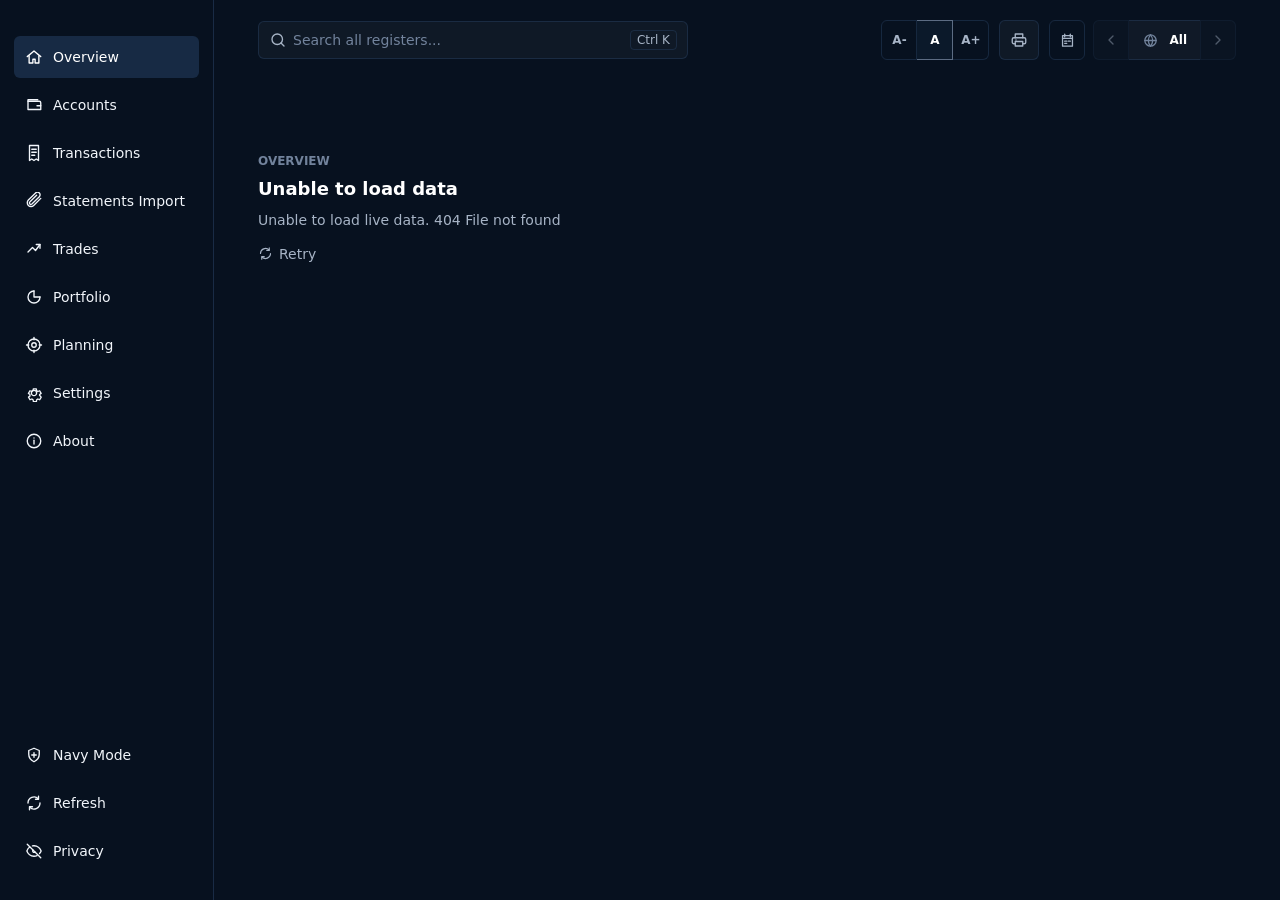
==== static/index.html @ d8057424 "Mirror Statement drill-down fixes" ====
<!doctype html>
<html lang="en" data-theme="navy">
  <head>
    <meta charset="utf-8" />
    <meta name="viewport" content="width=device-width, initial-scale=1" />
    <title>Ledger</title>
    <link rel="stylesheet" href="styles.css?v=20260621-13" />
  </head>
  <body>
    <div class="app-shell">
      <aside class="sidebar">
        <nav class="nav-list" id="navList" aria-label="Main navigation"></nav>
        <div class="sidebar-footer">
          <button class="sidebar-action" id="themeToggle" type="button"></button>
          <button class="sidebar-action" id="refreshAction" type="button"></button>
          <button class="sidebar-action" id="privacyAction" type="button"></button>
        </div>
        <div
          class="sidebar-resizer"
          id="sidebarResizer"
          role="separator"
          tabindex="0"
          aria-label="Resize sidebar"
          aria-orientation="vertical"
        ></div>
      </aside>

      <main class="workspace">
        <header class="topbar">
          <div class="search-shell">
            <label class="search">
              <span class="search-icon" data-icon="search"></span>
              <input id="globalSearch" type="search" placeholder="Search anything..." />
              <kbd>Cmd K</kbd>
            </label>
            <div class="active-filter-chips" id="activeFilterChips" aria-label="Active table filters" hidden></div>
          </div>
          <div class="topbar-actions">
            <div class="font-scale-control" id="fontScaleControl" aria-label="Text size"></div>
            <div class="topbar-print-control" id="pagePrintControl" aria-label="Print current page"></div>
            <div class="period-control" id="periodControl" aria-label="Reporting period"></div>
          </div>
        </header>

        <section class="page-stage" id="pageStage" aria-live="polite"></section>
      </main>
    </div>

    <script type="module" src="app.js?v=20260623-3"></script>
  </body>
</html>
---- static/styles.css ----
:root {
  color-scheme: dark;
  --bg: #050505;
  --surface: #090909;
  --surface-2: #101010;
  --surface-3: #181818;
  --line: #202020;
  --line-soft: color-mix(in srgb, var(--line) 68%, transparent);
  --line-subtle: color-mix(in srgb, var(--line) 44%, transparent);
  --line-faint: color-mix(in srgb, var(--line) 30%, transparent);
  --line-strong: color-mix(in srgb, var(--line) 76%, var(--strong) 6%);
  --control-line: color-mix(in srgb, var(--line) 58%, transparent);
  --text: #f3f3f3;
  --muted: #a0a0a0;
  --faint: #696969;
  --strong: #ffffff;
  --inverse: #050505;
  --shadow: rgba(0, 0, 0, 0.35);
  --control-bg: rgba(255, 255, 255, 0.02);
  --details-shadow: rgba(0, 0, 0, 0.42);
  --accent: #72d6a8;
  --income-positive: #72d6a8;
  --accent-2: #8db7ff;
  --warning: #f0bd6a;
  --danger: #ee806f;
  --negative-subtle: #d7d7d7;
  --target-progress-planned: #d8d8d8;
  --target-progress-achieved: #555555;
  --target-progress-over: #c43b32;
  --ledger-bar-height: 4px;
  --ledger-font-body: 14px;
  --ledger-font-micro: 10px;
  --ledger-font-small: 11px;
  --ledger-font-control: 12px;
  --ledger-font-base: 14px;
  --ledger-font-medium: 15px;
  --ledger-font-title: 32px;
  --ledger-font-metric: 22px;
  --ledger-font-metric-large: 25px;
  --ledger-font-hero: 64px;
  --ledger-font-hero-wide: 88px;
  --ledger-font-period-hero: 24px;
  --ledger-font-bullet: 18px;
  --table-header-font-size: var(--ledger-font-micro);
  --table-header-font-weight: 760;
  --table-main-font-size: var(--ledger-font-base);
  --table-main-font-weight: 650;
  --table-main-line-height: 1.22;
  --table-sub-font-size: var(--ledger-font-small);
  --table-sub-font-weight: 500;
  --table-sub-line-height: 1.25;
  --heat-0: #101010;
  --heat-1: #1d1d1d;
  --heat-2: #2b2b2b;
  --heat-3: #444444;
  --heat-4: #666666;
  --heat-5: #f2f2f2;
  --heat-text: #ededed;
  --heat-4-text: #ffffff;
  --heat-5-text: #070707;
  --heat-income-outline: rgba(255, 255, 255, 0.28);
  --chart-band: rgba(255, 255, 255, 0.08);
  --treemap-shade-1: #eef1f4;
  --treemap-shade-2: #e7ebef;
  --treemap-shade-3: #dfe5ea;
  --treemap-shade-4: #d7dee4;
  --treemap-shade-5: #ced7df;
  --treemap-shade-6: #c5d0d9;
  --treemap-shade-7: #bcc8d2;
  --treemap-shade-8: #b2bfca;
  --treemap-separator: rgba(47, 57, 67, 0.14);
  --treemap-separator-strong: rgba(47, 57, 67, 0.22);
  --treemap-depth-target: #ffffff;
  --treemap-fg-on-1: #101418;
  --treemap-fg-on-2: #101418;
  --treemap-fg-on-3: #101418;
  --treemap-fg-on-4: #101418;
  --treemap-fg-on-5: #101418;
  --treemap-fg-on-6: #101418;
  --treemap-fg-on-7: #101418;
  --treemap-fg-on-8: #101418;
  --treemap-muted-on-dark: rgba(55, 64, 73, 0.68);
  --section-gap: 22px;
  --metric-section-gap: 16px;
  --table-section-gap: 0px;
  --table-header-gap: 10px;
  --table-row-height: 60px;
  --overview-deep-gap: 48px;
  --control-height: 40px;
  --control-radius: 6px;
  --sidebar-width: 214px;
  --sidebar-min-width: 168px;
  --sidebar-max-width: 360px;
  --workspace-x: 44px;
  --workspace-y: 20px;
  --workspace-bottom: 30px;
  --sticky-topbar-height: 74px;
  --sticky-title-height: 0px;
  --sticky-tabs-offset: var(--sticky-topbar-height);
}

html[data-theme="light"] {
  color-scheme: light;
  --bg: #f6f7f8;
  --surface: #ffffff;
  --surface-2: #f1f3f5;
  --surface-3: #e6e9ed;
  --line: #e5e9ee;
  --text: #14171a;
  --muted: #626c76;
  --faint: #8b949e;
  --strong: #05070a;
  --inverse: #ffffff;
  --shadow: rgba(15, 23, 42, 0.08);
  --control-bg: rgba(255, 255, 255, 0.78);
  --details-shadow: rgba(15, 23, 42, 0.14);
  --accent: #147a52;
  --income-positive: #147a52;
  --accent-2: #2f64c8;
  --warning: #9c650e;
  --danger: #b53b2f;
  --negative-subtle: #38434f;
  --target-progress-planned: #d8d8d8;
  --target-progress-achieved: #202a33;
  --target-progress-over: #c43b32;
  --heat-0: #eef1f4;
  --heat-1: #dde4ea;
  --heat-2: #c7d1da;
  --heat-3: #9faebb;
  --heat-4: #687784;
  --heat-5: #202a33;
  --heat-text: #18212b;
  --heat-4-text: #ffffff;
  --heat-5-text: #ffffff;
  --heat-income-outline: rgba(20, 122, 82, 0.32);
  --chart-band: rgba(5, 7, 10, 0.07);
  --treemap-shade-1: #eef1f4;
  --treemap-shade-2: #e7ebef;
  --treemap-shade-3: #dfe5ea;
  --treemap-shade-4: #d7dee4;
  --treemap-shade-5: #ced7df;
  --treemap-shade-6: #c5d0d9;
  --treemap-shade-7: #bcc8d2;
  --treemap-shade-8: #b2bfca;
  --treemap-separator: rgba(47, 57, 67, 0.14);
  --treemap-separator-strong: rgba(47, 57, 67, 0.22);
  --treemap-depth-target: #ffffff;
  --treemap-fg-on-1: #101418;
  --treemap-fg-on-2: #101418;
  --treemap-fg-on-3: #101418;
  --treemap-fg-on-4: #101418;
  --treemap-fg-on-5: #101418;
  --treemap-fg-on-6: #101418;
  --treemap-fg-on-7: #101418;
  --treemap-fg-on-8: #101418;
  --treemap-muted-on-dark: rgba(55, 64, 73, 0.68);
}

html[data-theme="navy"] {
  color-scheme: dark;
  --bg: #07111f;
  --surface: #0b1728;
  --surface-2: #102035;
  --surface-3: #172a44;
  --line: #233957;
  --line-soft: color-mix(in srgb, var(--line) 68%, transparent);
  --line-subtle: color-mix(in srgb, var(--line) 44%, transparent);
  --line-faint: color-mix(in srgb, var(--line) 30%, transparent);
  --line-strong: color-mix(in srgb, var(--line) 76%, var(--strong) 6%);
  --control-line: color-mix(in srgb, var(--line) 58%, transparent);
  --text: #f2f6fb;
  --muted: #a7b4c6;
  --faint: #72839c;
  --strong: #ffffff;
  --inverse: #06101c;
  --shadow: rgba(1, 8, 20, 0.44);
  --control-bg: rgba(255, 255, 255, 0.035);
  --details-shadow: rgba(1, 8, 20, 0.52);
  --accent: #66d2b3;
  --income-positive: #66d2b3;
  --accent-2: #82b7ff;
  --warning: #e7bc72;
  --danger: #f08078;
  --negative-subtle: #ced8e5;
  --target-progress-planned: #2d4057;
  --target-progress-achieved: #d9e4ef;
  --target-progress-over: #d45b52;
  --heat-0: #0d1b2d;
  --heat-1: #13263e;
  --heat-2: #1b3452;
  --heat-3: #294d75;
  --heat-4: #52759d;
  --heat-5: #e8f2ff;
  --heat-text: #edf5ff;
  --heat-4-text: #ffffff;
  --heat-5-text: #06101c;
  --heat-income-outline: rgba(102, 210, 179, 0.34);
  --chart-band: rgba(130, 183, 255, 0.13);
  --treemap-shade-1: #e9f0f8;
  --treemap-shade-2: #dbe7f3;
  --treemap-shade-3: #ccdeee;
  --treemap-shade-4: #bdd4e8;
  --treemap-shade-5: #acc8df;
  --treemap-shade-6: #9abbd5;
  --treemap-shade-7: #89adca;
  --treemap-shade-8: #789fbe;
  --treemap-separator: rgba(11, 23, 40, 0.18);
  --treemap-separator-strong: rgba(11, 23, 40, 0.28);
  --treemap-depth-target: #f4f8fc;
  --treemap-fg-on-1: #07111f;
  --treemap-fg-on-2: #07111f;
  --treemap-fg-on-3: #07111f;
  --treemap-fg-on-4: #07111f;
  --treemap-fg-on-5: #07111f;
  --treemap-fg-on-6: #07111f;
  --treemap-fg-on-7: #07111f;
  --treemap-fg-on-8: #07111f;
  --treemap-muted-on-dark: rgba(7, 17, 31, 0.7);
}

* {
  box-sizing: border-box;
}

html {
  background: var(--bg);
  scroll-padding-top: calc(var(--sticky-tabs-offset) + 56px);
}

body {
  margin: 0;
  min-width: 1120px;
  background: var(--bg);
  color: var(--text);
  font-family:
    Inter, ui-sans-serif, system-ui, -apple-system, BlinkMacSystemFont, "Segoe UI",
    sans-serif;
  font-size: var(--ledger-font-body);
  letter-spacing: 0;
}

.hero-value,
.metric-card strong,
.metric-delta,
.minimal-table,
.data-table,
.compact-table,
.chart-detail-grid strong,
.report-chart-summary strong,
.report-chart-x,
.report-chart-y,
.report-chart-hit::after,
[data-tooltip]:not(.report-chart-hit)::after,
.table-footer,
.period-trigger strong,
.chart-compact-period button {
  font-variant-numeric: tabular-nums;
  font-feature-settings: "tnum" 1;
}

button,
input,
select,
textarea {
  font: inherit;
}

input:not([type="checkbox"]):not([type="radio"]),
select,
textarea {
  color: var(--text);
  caret-color: var(--strong);
  color-scheme: inherit;
}

input::placeholder,
textarea::placeholder {
  color: var(--faint);
  opacity: 1;
}

select option,
datalist option {
  background: var(--surface);
  color: var(--text);
}

button {
  color: inherit;
}

button:focus-visible,
input:focus-visible,
select:focus-visible,
textarea:focus-visible {
  outline: 1px solid color-mix(in srgb, var(--strong) 42%, transparent);
  outline-offset: 2px;
}

svg {
  display: block;
}

.app-shell {
  display: grid;
  grid-template-columns: var(--sidebar-width) minmax(0, 1fr);
  min-height: 100vh;
}

.sidebar {
  position: sticky;
  top: 0;
  height: 100vh;
  display: flex;
  flex-direction: column;
  padding: 36px 14px 28px;
  border-right: 1px solid var(--line-soft);
  background: var(--bg);
}

.sidebar-resizer {
  position: absolute;
  top: 0;
  right: -5px;
  z-index: 30;
  width: 10px;
  height: 100%;
  cursor: col-resize;
  touch-action: none;
}

.sidebar-resizer::before {
  content: "";
  position: absolute;
  top: 0;
  left: 4px;
  width: 1px;
  height: 100%;
  background: transparent;
}

.sidebar-resizer:hover::before,
.sidebar-resizer:focus-visible::before,
body.is-resizing-sidebar .sidebar-resizer::before {
  background: var(--strong);
  opacity: 0.35;
}

body.is-resizing-sidebar {
  cursor: col-resize;
  user-select: none;
}

body.is-resizing-sidebar * {
  cursor: col-resize !important;
}

.nav-list,
.sidebar-footer {
  display: grid;
  gap: 6px;
}

.nav-item,
.sidebar-action,
.control-button {
  border: 1px solid transparent;
  background: transparent;
  cursor: pointer;
}

.nav-item,
.sidebar-action {
  display: grid;
  grid-template-columns: 28px 1fr;
  align-items: center;
  min-height: 42px;
  padding: 0 10px;
  border-radius: 6px;
  color: var(--text);
  text-align: left;
}

.nav-item:hover,
.nav-item.is-active,
.sidebar-action:hover,
.sidebar-action.is-active {
  background: var(--surface-3);
  color: var(--strong);
}

html[data-privacy="on"] input:not([type="search"]),
html[data-privacy="on"] textarea {
  -webkit-text-security: disc;
}

.nav-glyph,
[data-icon] {
  width: 18px;
  height: 18px;
  color: currentColor;
}

.nav-glyph svg,
[data-icon] svg {
  width: 18px;
  height: 18px;
  fill: none;
  stroke: currentColor;
  stroke-width: 1.8;
  stroke-linecap: round;
  stroke-linejoin: round;
}

.sidebar-footer {
  margin-top: auto;
}

.workspace {
  min-width: 0;
  padding: var(--workspace-y) var(--workspace-x) var(--workspace-bottom);
}

.topbar {
  position: sticky;
  top: 0;
  z-index: 15;
  display: flex;
  align-items: center;
  justify-content: space-between;
  gap: 24px;
  margin: calc(-1 * var(--workspace-y)) calc(-1 * var(--workspace-x)) 24px;
  padding: var(--workspace-y) var(--workspace-x) 14px;
  background: var(--bg);
}

.topbar:has(.active-filter-chips:not([hidden])) {
  align-items: flex-start;
}

.search-shell {
  position: relative;
  z-index: 20;
  display: flex;
  align-items: center;
  gap: 8px;
  flex: 1 1 auto;
  min-width: 0;
  max-width: none;
}

.search-shell:has(.active-filter-chips:not([hidden])) {
  align-items: flex-start;
}

.search {
  display: grid;
  grid-template-columns: 22px minmax(0, 1fr) auto;
  align-items: center;
  flex: 0 0 min(480px, 42vw);
  width: min(480px, 42vw);
  height: 40px;
  padding: 0 10px;
  border: 1px solid var(--control-line);
  border-radius: 6px;
  background: var(--surface);
  color: var(--muted);
}

.search:focus-within {
  border-color: color-mix(in srgb, var(--strong) 28%, var(--line));
  background: var(--surface-2);
}

.search.is-command-active {
  border-color: color-mix(in srgb, var(--strong) 42%, var(--line));
}

.search input {
  min-width: 0;
  border: 0;
  outline: 0;
  background: transparent;
  color: var(--text);
}

.active-filter-chips {
  display: flex;
  align-items: center;
  align-content: flex-start;
  flex-wrap: wrap;
  gap: 6px;
  flex: 1 1 420px;
  min-width: 0;
  max-width: 100%;
  overflow: visible;
  white-space: normal;
}

.active-filter-chips[hidden] {
  display: none;
}

.filter-chip,
.clear-filter-button {
  align-items: center;
  border: 1px solid var(--control-line);
  border-radius: 999px;
  background: var(--control-bg);
  color: var(--text);
  cursor: pointer;
}

.filter-chip {
  display: inline-grid;
  grid-template-columns: 16px minmax(0, 1fr) 16px;
  gap: 6px;
  flex: 0 0 auto;
  width: max-content;
  max-width: min(280px, 42vw);
  height: 32px;
  padding: 0 8px;
}

.filter-chip:hover,
.clear-filter-button:hover {
  border-color: color-mix(in srgb, var(--strong) 26%, var(--line));
  background: var(--surface-2);
  color: var(--strong);
}

.filter-chip-icon,
.filter-chip-remove {
  display: inline-grid;
  place-items: center;
  width: 16px;
  min-width: 0;
  color: var(--muted);
}

.filter-chip-icon svg,
.filter-chip-remove svg,
.clear-filter-button svg {
  width: 14px;
  height: 14px;
}

.filter-chip-copy {
  display: flex;
  align-items: baseline;
  gap: 4px;
  min-width: 0;
  overflow: hidden;
  font-size: 12px;
  line-height: 1;
  white-space: nowrap;
}

.filter-chip-field {
  flex: 0 0 auto;
  max-width: 96px;
  overflow: hidden;
  color: var(--muted);
  font-weight: 650;
  text-overflow: ellipsis;
}

.filter-chip-value {
  flex: 1 1 auto;
  min-width: 0;
  overflow: hidden;
  color: var(--text);
  font-weight: 700;
  text-overflow: ellipsis;
}

.search-shell:has(.active-filter-chips:not([hidden])) .search {
  flex-basis: min(390px, 30vw);
  width: min(390px, 30vw);
}

.clear-filter-button {
  display: inline-flex;
  flex: 0 0 auto;
  justify-content: center;
  width: 32px;
  height: 32px;
  padding: 0;
}

kbd {
  border: 1px solid var(--control-line);
  border-radius: 4px;
  padding: 2px 6px;
  color: var(--muted);
  font-family: inherit;
  font-size: 12px;
}

.topbar-actions {
  display: flex;
  align-items: center;
  gap: 10px;
  flex: 0 0 auto;
}

.topbar-print-control {
  display: inline-flex;
  align-items: center;
}

.font-scale-control {
  display: inline-flex;
  align-items: center;
}

.font-scale-stepper {
  display: inline-flex;
  align-items: center;
}

.font-scale-button {
  display: inline-grid;
  place-items: center;
  width: 36px;
  min-height: var(--control-height);
  padding: 0;
  border: 1px solid var(--control-line);
  background: transparent;
  color: var(--muted);
  cursor: pointer;
  font-size: var(--ledger-font-control);
  font-weight: 760;
  line-height: 1;
}

.font-scale-button:first-child {
  border-radius: var(--control-radius) 0 0 var(--control-radius);
}

.font-scale-button:last-child {
  border-radius: 0 var(--control-radius) var(--control-radius) 0;
}

.font-scale-button + .font-scale-button {
  border-left: 0;
}

.font-scale-button:hover:not(:disabled),
.font-scale-button.is-active {
  border-color: color-mix(in srgb, var(--strong) 26%, var(--line));
  background: color-mix(in srgb, var(--surface-2) 54%, transparent);
  color: var(--strong);
}

.font-scale-button:disabled {
  cursor: default;
  opacity: 0.45;
}

.font-scale-reset-button:disabled {
  opacity: 1;
}

.topbar-print-control:empty {
  display: none;
}

.topbar-actions [data-tooltip]:not(.report-chart-hit)::after {
  top: calc(100% + 8px);
  bottom: auto;
  z-index: 180;
  width: max-content;
  max-width: min(260px, calc(100vw - 32px));
  transform: translate(-50%, -4px);
  white-space: normal;
}

.topbar-actions [data-tooltip]:not(.report-chart-hit):hover::after,
.topbar-actions [data-tooltip]:not(.report-chart-hit):focus-visible::after {
  transform: translate(-50%, 0);
}

.control-button {
  display: inline-flex;
  align-items: center;
  gap: 8px;
  min-height: var(--control-height);
  padding: 0 12px;
  border: 1px solid var(--control-line);
  border-radius: var(--control-radius);
  background: transparent;
  color: var(--muted);
}

.period-control {
  display: inline-flex;
  align-items: center;
  gap: 8px;
}

.period-stepper {
  display: inline-flex;
  align-items: center;
}

.period-mode-cycle-button {
  display: inline-grid;
  place-items: center;
  width: 36px;
  min-height: var(--control-height);
  border: 1px solid var(--control-line);
  border-radius: var(--control-radius);
  background: transparent;
  color: var(--muted);
  cursor: pointer;
}

.period-mode-cycle-button svg {
  width: 17px;
  height: 17px;
  fill: none;
  stroke: currentColor;
  stroke-width: 1.8;
  stroke-linecap: round;
  stroke-linejoin: round;
}

.period-mode-cycle-button:hover {
  border-color: color-mix(in srgb, var(--strong) 26%, var(--line));
  background: color-mix(in srgb, var(--surface-2) 54%, transparent);
  color: var(--strong);
}

.period-control .period-mode-cycle-button[data-tooltip]::after {
  top: calc(100% + 8px);
  bottom: auto;
  z-index: 180;
  width: max-content;
  max-width: min(260px, calc(100vw - 32px));
  transform: translate(-50%, -4px);
  white-space: normal;
}

.period-control .period-mode-cycle-button[data-tooltip]:hover::after,
.period-control .period-mode-cycle-button[data-tooltip]:focus-visible::after {
  transform: translate(-50%, 0);
}

.period-step-button {
  display: inline-grid;
  place-items: center;
  width: 36px;
  min-height: var(--control-height);
  border: 1px solid var(--control-line);
  background: transparent;
  color: var(--muted);
  cursor: pointer;
}

.period-step-button:first-child {
  border-radius: var(--control-radius) 0 0 var(--control-radius);
}

.period-step-button:last-child {
  border-radius: 0 var(--control-radius) var(--control-radius) 0;
}

.period-stepper .period-trigger {
  border-right: 0;
  border-left: 0;
  border-radius: 0;
}

.period-step-button svg {
  width: 16px;
  height: 16px;
  fill: none;
  stroke: currentColor;
  stroke-width: 2;
  stroke-linecap: round;
  stroke-linejoin: round;
}

.period-step-button:disabled {
  cursor: default;
  opacity: 0.45;
}

.period-trigger {
  display: inline-flex;
  align-items: center;
  gap: 10px;
  min-height: var(--control-height);
  padding: 0 13px;
  border: 1px solid var(--control-line);
  border-radius: var(--control-radius);
  background: transparent;
  color: var(--muted);
  cursor: pointer;
}

.period-trigger-icon,
.drawer-form label > span {
  color: var(--faint);
}

.period-trigger-icon,
.period-mode-icon,
.panel-title-icon {
  display: inline-grid;
  place-items: center;
  flex: 0 0 auto;
}

.period-trigger-icon svg,
.period-mode-icon svg,
.panel-title-icon svg {
  width: 17px;
  height: 17px;
  fill: none;
  stroke: currentColor;
  stroke-width: 1.8;
  stroke-linecap: round;
  stroke-linejoin: round;
}

.period-trigger strong {
  color: var(--strong);
  font-size: 14px;
  font-weight: 660;
}

.period-trigger:hover,
.period-trigger.is-active {
  border-color: color-mix(in srgb, var(--strong) 26%, var(--line));
  background: color-mix(in srgb, var(--surface-2) 54%, transparent);
}

.period-step-button:hover:not(:disabled) {
  border-color: color-mix(in srgb, var(--strong) 26%, var(--line));
  background: color-mix(in srgb, var(--surface-2) 54%, transparent);
}

.control-button:hover {
  border-color: color-mix(in srgb, var(--strong) 26%, var(--line));
  background: color-mix(in srgb, var(--surface-2) 54%, transparent);
  color: var(--strong);
}

.page-stage {
  display: grid;
  gap: var(--section-gap);
}

.overview-hero {
  display: grid;
  grid-template-columns: minmax(360px, 1.2fr) minmax(420px, 1.8fr);
  gap: 16px;
  min-height: 320px;
}

.hero-copy,
.hero-metrics,
.panel {
  border: 1px solid var(--line-soft);
  border-radius: 6px;
  background: var(--surface);
  box-shadow: 0 20px 60px var(--shadow);
}

.hero-copy {
  display: flex;
  flex-direction: column;
  justify-content: flex-end;
  padding: 30px;
}

.section-kicker,
.panel-header h2,
.metric-rail .section-kicker {
  margin: 0;
  color: var(--faint);
  font-size: 11px;
  font-weight: 700;
  letter-spacing: 0;
  text-transform: uppercase;
}

.hero-value {
  max-width: 520px;
  margin: 10px 0 16px;
  color: var(--strong);
  font-size: 64px;
  font-weight: 760;
  line-height: 0.98;
}

.hero-delta,
.table-sub {
  color: var(--muted);
}

.hero-delta {
  display: flex;
  flex-wrap: wrap;
  gap: 10px;
}

.hero-delta span:first-child {
  color: var(--strong);
}

.hero-metrics {
  display: grid;
  grid-template-columns: repeat(2, minmax(0, 1fr));
  gap: 0;
  overflow: hidden;
}

.mini-metric {
  display: flex;
  flex-direction: column;
  justify-content: space-between;
  min-height: 160px;
  padding: 22px;
  border-right: 1px solid var(--line-subtle);
  border-bottom: 1px solid var(--line-subtle);
}

.mini-metric strong,
.metric-rail strong {
  color: var(--strong);
  font-size: 34px;
  font-weight: 760;
  line-height: 1;
}

.mini-metric span,
.metric-rail span {
  color: var(--muted);
}

.three-column {
  display: grid;
  grid-template-columns: minmax(0, 1fr) minmax(0, 1fr) minmax(360px, 1.15fr);
  gap: 16px;
}

.panel {
  min-width: 0;
  padding: 18px;
}

.panel.full {
  grid-column: 1 / -1;
}

.panel.wide {
  grid-column: span 2;
}

.panel-header {
  display: flex;
  align-items: center;
  justify-content: space-between;
  gap: 12px;
  margin-bottom: 16px;
}

.panel-header h2 {
  color: var(--text);
  font-size: 12px;
}

.source-truth-list {
  display: grid;
}

.source-truth-list article {
  display: grid;
  grid-template-columns: minmax(120px, 1fr) auto minmax(110px, 0.9fr);
  gap: 12px;
  align-items: center;
  min-height: 46px;
  border-bottom: 1px solid var(--line-subtle);
}

.source-truth-list article:last-child {
  border-bottom: 0;
}

.source-truth-list strong,
.table-main {
  color: var(--strong);
  font-weight: 650;
}

.source-truth-list span,
.source-truth-list em {
  overflow-wrap: anywhere;
  color: var(--muted);
  font-style: normal;
  text-align: right;
}

.settings-page {
  display: grid;
  gap: 32px;
}

.settings-summary {
  display: grid;
  grid-template-columns: repeat(4, minmax(0, 1fr));
}

.settings-summary .metric-card {
  min-height: 96px;
  padding: 14px 22px;
}

.settings-layout {
  display: grid;
  grid-template-columns: minmax(0, 1fr);
  gap: 36px;
  width: 100%;
  max-width: 1280px;
}

.settings-layout .panel {
  min-width: 0;
  padding: 0;
}

.settings-layout-two {
  grid-template-columns: repeat(2, minmax(0, 1fr));
}

.settings-layout-single {
  grid-template-columns: minmax(0, 1fr);
}

.settings-insight-grid {
  width: 100%;
  max-width: none;
}

.settings-insight-grid .metric-card {
  min-height: 156px;
}

.document-line-list {
  --document-line-inset: clamp(24px, 3vw, 44px);
  box-sizing: border-box;
  padding-left: 0;
}

.settings-metric-card strong {
  overflow-wrap: anywhere;
}

.settings-card-value {
  display: grid;
  gap: 8px;
  margin-top: 5px;
  color: var(--strong);
  font-size: 25px;
  font-weight: 760;
  line-height: 1.04;
}

.settings-card-value input,
.settings-card-value select,
.settings-input-card input,
.settings-input-card select {
  width: 100%;
  min-height: 38px;
  box-sizing: border-box;
  padding: 8px 10px;
  border: 1px solid var(--line-strong);
  border-radius: 6px;
  background: var(--surface);
  color: var(--strong);
  font: inherit;
  font-size: 14px;
  font-weight: 650;
}

.settings-card-actions {
  display: flex;
  flex-wrap: wrap;
  align-items: center;
  gap: 10px;
  margin-top: 12px;
}

.settings-card-actions .inline-status {
  margin: 0;
}

.settings-profile-form {
  display: contents;
}

.settings-document-card {
  grid-column: 1 / -1;
  height: auto;
  min-height: 0;
  overflow: visible;
}

.settings-document-card .settings-markdown {
  max-width: none;
}

.settings-document-body-card .settings-markdown {
  margin-top: 0;
}

.settings-document-list {
  display: grid;
  gap: 10px;
  margin: 0;
  padding-left: 20px;
  color: var(--muted);
  line-height: 1.55;
}

.settings-document-list li {
  padding-left: 2px;
}

.settings-document-list li::marker {
  color: var(--muted);
}

.settings-document-label {
  color: var(--strong);
  font-weight: 700;
}

.settings-document-value {
  color: var(--text);
  font-weight: 650;
}

.settings-document-label::after {
  content: ":";
}

.settings-document-note::before {
  content: " — ";
}

.settings-document-intro {
  margin: 0;
  color: var(--muted);
  line-height: 1.55;
}

.settings-about-tabs {
  margin-bottom: 22px;
}

.settings-page-divider {
  height: 1px;
  margin: 0 calc(-1 * var(--workspace-x)) 22px;
  border-bottom: 1px solid var(--line-subtle);
  background: var(--bg);
}

.settings-markdown {
  display: grid;
  gap: 12px;
  max-width: 900px;
  color: var(--text);
}

.settings-markdown h1,
.settings-markdown h2,
.settings-markdown h3 {
  margin: 0;
  color: var(--strong);
  letter-spacing: 0;
}

.settings-markdown h1 {
  font-size: 22px;
  line-height: 1.2;
}

.settings-markdown h2 {
  padding-top: 6px;
  font-size: 17px;
  line-height: 1.25;
}

.settings-markdown h3 {
  font-size: 14px;
  line-height: 1.3;
}

.settings-markdown p {
  margin: 0;
  color: var(--muted);
  line-height: 1.55;
}

.settings-markdown ul {
  margin: 0;
  padding-left: 18px;
  color: var(--muted);
  line-height: 1.55;
}

.settings-markdown li + li {
  margin-top: 6px;
}

.settings-list-sections {
  display: grid;
  gap: 26px;
  width: 100%;
  max-width: none;
  color: var(--muted);
}

.settings-list-section {
  display: grid;
  gap: 10px;
  min-width: 0;
}

.settings-list-section + .settings-list-section {
  padding-top: 2px;
}

.settings-list-heading {
  margin: 0;
  color: var(--muted);
  font-size: 12px;
  font-weight: 760;
  letter-spacing: 0.05em;
  line-height: 1.2;
  text-transform: uppercase;
}

.settings-list-body {
  min-width: 0;
}

.settings-changelog-section .settings-document-list {
  color: var(--text);
}

.settings-changelog-section .settings-document-value {
  color: var(--text);
  font-weight: 500;
}

.settings-row-link {
  color: var(--strong);
  text-decoration: underline;
  text-underline-offset: 3px;
}

.settings-select {
  width: min(260px, 100%);
  min-height: 34px;
  padding: 6px 34px 6px 10px;
  border: 1px solid var(--line-strong);
  border-radius: 6px;
  background: var(--surface);
  color: var(--strong);
  font: inherit;
  font-weight: 650;
}

.statement-import-commandbar {
  justify-content: flex-start;
}

.statement-import-commandbar button {
  display: inline-flex;
  align-items: center;
  gap: 8px;
  font-size: 14px;
  font-weight: 400;
  line-height: 1;
}

.statement-import-commandbar button:disabled {
  color: var(--muted);
  cursor: default;
  opacity: 0.52;
}

.statement-import-commandbar [data-icon],
.statement-import-commandbar svg {
  width: 13px;
  height: 13px;
}

.statement-import-status {
  margin-top: -24px;
  color: var(--muted);
  font-weight: 650;
}

.statement-import-status.is-error {
  color: var(--danger);
}

.statement-import-section {
  display: grid;
  gap: 0;
  margin-top: var(--table-section-gap);
}

.statement-import-table-wrap {
  min-width: 0;
  overflow-x: auto;
  overflow-y: visible;
  padding-right: 0;
  scrollbar-gutter: auto;
  scroll-padding-right: 0;
}

.statement-import-table {
  min-width: 1280px;
  table-layout: fixed;
}

.minimal-table.statement-import-table th {
  position: static;
  top: auto;
  z-index: auto;
}

.statement-import-table th.check-cell,
.statement-import-table td.check-cell {
  width: 32px;
}

.statement-import-table th:nth-child(2),
.statement-import-table td:nth-child(2) {
  width: 118px;
}

.statement-import-table th:nth-child(3),
.statement-import-table td:nth-child(3) {
  width: 150px;
}

.statement-import-table th:nth-child(4),
.statement-import-table td:nth-child(4) {
  width: 300px;
}

.statement-import-table th:nth-child(5),
.statement-import-table td:nth-child(5) {
  width: 120px;
}

.statement-import-table th:nth-child(6),
.statement-import-table td:nth-child(6) {
  width: 110px;
}

.statement-import-table th:nth-child(7),
.statement-import-table td:nth-child(7) {
  width: 300px;
}

.statement-import-table th:last-child,
.statement-import-table td:last-child {
  width: 140px;
}

.statement-unsupported-table th:first-child,
.statement-unsupported-table td:first-child {
  width: 32px;
}

.statement-unsupported-table th:nth-child(2),
.statement-unsupported-table td:nth-child(2) {
  width: auto;
}

.statement-unsupported-table th:nth-child(3),
.statement-unsupported-table td:nth-child(3),
.statement-unsupported-table th:last-child,
.statement-unsupported-table td:last-child {
  width: 160px;
}

.statement-file-name {
  white-space: normal;
  overflow-wrap: anywhere;
}

.settings-threshold-input {
  min-width: 0;
}

.page-title {
  display: flex;
  align-items: end;
  justify-content: space-between;
  gap: 20px;
}

.page-title h1 {
  margin: 8px 0 0;
  color: var(--strong);
  font-size: 38px;
  line-height: 1.05;
}

.breadcrumb,
.page-tabs,
.metric-rail {
  display: flex;
  align-items: center;
  gap: 10px;
}

.breadcrumb {
  color: var(--muted);
  font-size: 12px;
}

.page-tabs button {
  min-height: 34px;
  padding: 0 12px;
  border: 1px solid var(--control-line);
  border-radius: 6px;
  background: var(--surface);
  color: var(--muted);
  cursor: default;
}

.page-tabs button.is-active {
  color: var(--strong);
  background: var(--surface-3);
}

.metric-rail {
  display: grid;
  grid-template-columns: repeat(4, minmax(0, 1fr));
}

.metric-rail article {
  min-height: 104px;
  padding: 16px;
  border: 0;
  border-radius: 0;
  background: transparent;
}

.compact-table,
.data-table {
  width: 100%;
  border-collapse: collapse;
  table-layout: fixed;
}

.compact-table th,
.data-table th {
  color: color-mix(in srgb, var(--muted) 72%, var(--strong));
  font-size: 11px;
  font-weight: 760;
  letter-spacing: 0;
  text-align: left;
  text-transform: uppercase;
}

.compact-table th,
.compact-table td,
.data-table th,
.data-table td {
  padding: 12px 10px;
  border-bottom: 1px solid var(--line-faint);
  vertical-align: top;
}

.compact-table th,
.data-table th {
  border-bottom-color: var(--line-subtle);
}

.compact-table tr:last-child td,
.data-table tr:last-child td {
  border-bottom: 0;
}

.data-table-wrap {
  overflow: hidden;
  border: 0;
  border-radius: 0;
  background: transparent;
}

.data-table tbody tr:hover {
  background: var(--surface-2);
}

.align-right {
  text-align: right;
}

.category-pill {
  display: inline-flex;
  align-items: center;
  min-height: 24px;
  padding: 0 9px;
  border: 1px solid var(--control-line);
  border-radius: 999px;
  color: var(--text);
  background: var(--surface-2);
}

.dynamic-hero .hero-value {
  font-size: 58px;
}

.dashboard-grid {
  display: grid;
  grid-template-columns: minmax(0, 1.2fr) minmax(360px, 0.8fr);
  gap: 16px;
}

.cashflow-chart {
  display: grid;
  grid-template-columns: repeat(12, minmax(36px, 1fr));
  gap: 10px;
  min-height: 260px;
}

.cashflow-month {
  display: grid;
  grid-template-rows: minmax(170px, 1fr) auto auto;
  gap: 8px;
  min-width: 0;
  color: var(--muted);
}

.cashflow-bars {
  display: grid;
  grid-template-columns: 1fr 1fr;
  align-items: end;
  gap: 3px;
  height: 100%;
  padding: 8px;
  border: 1px solid var(--line-soft);
  border-radius: 6px;
  background: var(--surface-2);
}

.cashflow-bars span {
  display: block;
  min-height: 4px;
  border-radius: 4px 4px 1px 1px;
}

.income-bar {
  background: var(--income-positive);
}

.expense-bar {
  background: var(--danger);
}

.cashflow-month strong {
  overflow: hidden;
  color: var(--text);
  font-size: 12px;
  font-weight: 650;
  text-align: center;
  text-overflow: ellipsis;
}

.cashflow-month span {
  overflow: hidden;
  font-size: 12px;
  text-align: center;
  text-overflow: ellipsis;
}

.chart-legend {
  display: flex;
  gap: 14px;
  margin-top: 12px;
  color: var(--muted);
  font-size: 12px;
}

.chart-legend span {
  display: inline-flex;
  align-items: center;
  gap: 6px;
}

.legend-dot {
  width: 9px;
  height: 9px;
  border-radius: 3px;
}

.legend-dot.income {
  background: var(--income-positive);
}

.legend-dot.expense {
  background: var(--danger);
}

.bar-list,
.exposure-list {
  display: grid;
  gap: 12px;
}

.bar-list article {
  display: grid;
  gap: 8px;
}

.bar-list article div,
.exposure-list article {
  display: flex;
  align-items: center;
  justify-content: space-between;
  gap: 12px;
}

.bar-list strong,
.exposure-list strong {
  min-width: 0;
  overflow: hidden;
  color: var(--strong);
  font-weight: 650;
  text-overflow: ellipsis;
  white-space: nowrap;
}

.bar-list span,
.exposure-list span {
  flex: 0 0 auto;
  color: var(--muted);
}

.bar-list i {
  display: block;
  height: 7px;
  min-width: 4px;
  border-radius: 2px;
  background: var(--accent-2);
}

.exposure-list article {
  min-height: 38px;
  border-bottom: 1px solid var(--line-subtle);
}

.exposure-list article:last-child {
  border-bottom: 0;
}

.compact-data .table-main,
.compact-data .table-sub,
.data-table .table-main,
.data-table .table-sub {
  display: block;
}

.data-table .table-main {
  overflow: hidden;
  text-overflow: ellipsis;
}

.data-table .table-sub {
  margin-top: 2px;
  color: var(--muted);
  font-size: var(--table-sub-font-size);
  font-weight: var(--table-sub-font-weight);
  line-height: var(--table-sub-line-height);
}

.status-chip,
.class-chip {
  display: inline-flex;
  align-items: center;
  min-height: 24px;
  padding: 0 8px;
  border: 1px solid var(--control-line);
  border-radius: 6px;
  background: var(--surface-2);
  color: var(--text);
  white-space: nowrap;
}

.class-chip.income,
.positive {
  color: var(--accent);
}

.class-chip.expense,
.negative {
  color: var(--danger);
}

.class-chip.transfer {
  color: var(--accent-2);
}

.status-chip.review_required {
  color: var(--warning);
}

.status-chip.active {
  color: var(--accent);
}

.status-chip.closed {
  color: var(--muted);
}

.status-chip.not_accountable {
  color: var(--muted);
}

.icon-button,
.small-button {
  border: 1px solid var(--control-line);
  border-radius: var(--control-radius);
  background: transparent;
  color: var(--muted);
  cursor: pointer;
}

.icon-button {
  display: inline-grid;
  place-items: center;
  width: var(--control-height);
  height: var(--control-height);
}

[data-tooltip]:not(.report-chart-hit) {
  position: relative;
}

[data-tooltip]:not(.report-chart-hit)::after {
  position: absolute;
  left: 50%;
  bottom: calc(100% + 8px);
  z-index: 120;
  max-width: 220px;
  padding: 6px 8px;
  border: 1px solid var(--line-soft);
  border-radius: 5px;
  background: var(--strong);
  color: var(--inverse);
  content: attr(data-tooltip);
  font-size: 11px;
  font-weight: 650;
  line-height: 1.25;
  opacity: 0;
  pointer-events: none;
  text-align: center;
  text-transform: none;
  transform: translate(-50%, 4px);
  transition: opacity 120ms ease, transform 120ms ease;
  white-space: normal;
}

[data-tooltip]:not(.report-chart-hit):hover::after,
[data-tooltip]:not(.report-chart-hit):focus-visible::after {
  opacity: 1;
  transform: translate(-50%, 0);
}

.small-button {
  min-height: var(--control-height);
  padding: 0 13px;
}

.icon-button:hover,
.small-button:hover:not(:disabled) {
  border-color: var(--faint);
  background: color-mix(in srgb, var(--surface-2) 54%, transparent);
  color: var(--strong);
}

.icon-button.is-danger {
  color: var(--negative-subtle);
}

.primary-button {
  border-color: var(--strong);
  color: var(--inverse);
  background: var(--strong);
}

.primary-button:hover:not(:disabled) {
  background: var(--strong);
}

.small-button:disabled {
  cursor: not-allowed;
  color: var(--muted);
  background: var(--surface-2);
  opacity: 0.72;
}

.table-footer {
  display: flex;
  align-items: center;
  justify-content: space-between;
  gap: 16px;
  margin-top: 12px;
  color: var(--muted);
}

.table-footer div {
  display: flex;
  align-items: center;
  gap: 8px;
}

.page-size-control span {
  color: var(--muted);
  font-size: 10px;
  font-weight: 760;
  letter-spacing: 0;
  text-transform: uppercase;
}

.page-size-control select {
  min-width: 0;
  height: 34px;
  border: 1px solid var(--control-line);
  border-radius: 6px;
  padding: 0 28px 0 10px;
  background: var(--control-bg);
  color: var(--text);
}

.page-size-control select:focus {
  border-color: color-mix(in srgb, var(--strong) 26%, var(--line));
  outline: 0;
}

.page-size-control {
  display: inline-flex;
  align-items: center;
  gap: 7px;
}

.page-size-control select {
  width: 76px;
  height: 30px;
  padding-right: 8px;
}

.state-panel,
.empty-state {
  display: grid;
  place-items: center;
  gap: 12px;
  min-height: 240px;
  color: var(--muted);
  text-align: center;
}

.loading-panel {
  width: 100%;
  min-height: 52vh;
  border: 0;
  background: transparent;
  align-content: center;
}

.state-panel strong {
  color: var(--strong);
}

.loading-panel strong {
  color: var(--muted);
  font-size: 13px;
  font-weight: 560;
}

.loader {
  width: 28px;
  height: 28px;
  border: 2px solid var(--line);
  border-top-color: var(--accent-2);
  border-radius: 50%;
  animation: spin 0.8s linear infinite;
}

.loader.mini {
  width: 16px;
  height: 16px;
}

.register-error-state {
  display: grid;
  justify-items: start;
  gap: 10px;
  max-width: 680px;
  margin: 48px 0;
  color: var(--muted);
}

.register-error-state strong {
  color: var(--strong);
  font-size: 18px;
  line-height: 1.2;
}

.register-error-state p {
  max-width: 620px;
  margin: 0;
  line-height: 1.45;
}

@keyframes spin {
  to {
    transform: rotate(360deg);
  }
}

.empty-table-row td {
  padding: 34px;
  color: var(--muted);
  text-align: center;
}

@media (max-width: 1260px) {
  :root {
    --workspace-x: 26px;
    --workspace-y: 18px;
    --workspace-bottom: 28px;
    --sticky-topbar-height: 72px;
  }

  body {
    min-width: 960px;
  }

  .workspace {
    padding: var(--workspace-y) var(--workspace-x) var(--workspace-bottom);
  }

  .overview-hero,
  .three-column,
  .dashboard-grid {
    grid-template-columns: 1fr;
  }

  .panel.wide {
    grid-column: 1;
  }

  .hero-value {
    font-size: 52px;
  }
}

/* Minimal finance cockpit */
.workspace {
  padding: var(--workspace-y) var(--workspace-x) var(--workspace-bottom);
}

.topbar {
  margin-bottom: 32px;
}

.search-shell {
  max-width: none;
}

.search {
  flex-basis: min(430px, 34vw);
  width: min(430px, 34vw);
  height: 38px;
  background: var(--control-bg);
}

.period-trigger,
.period-step-button,
.control-button,
.small-button,
.icon-button {
  background: var(--control-bg);
}

.control-button,
.small-button {
  gap: 8px;
}

.page-stage {
  gap: var(--section-gap);
}

.overview-intro {
  display: block;
  padding-top: 12px;
}

.page-print-button {
  color: var(--muted);
}

.overview-section,
.overview-signal-panel {
  display: grid;
  gap: 14px;
}

.overview-section-head {
  display: flex;
  align-items: center;
  justify-content: space-between;
  min-height: 24px;
}

.overview-strategic-grid {
  display: grid;
  grid-template-columns: repeat(auto-fill, minmax(260px, 1fr));
  gap: 12px;
  align-items: stretch;
}

.overview-insights-section {
  margin-top: 22px;
}

.overview-charts-section {
  gap: 34px;
  margin-top: 22px;
}

.overview-chart-group {
  display: grid;
  gap: 12px;
}

.overview-chart-group-title {
  display: flex;
  align-items: center;
  min-height: 24px;
}

.overview-chart-group .reports-chart-grid {
  margin-top: 0;
}

.overview-line-grid {
  max-width: 1760px;
}

.overview-insight-grid {
  display: grid;
  grid-template-columns: repeat(auto-fill, minmax(280px, 1fr));
  column-gap: 0;
  row-gap: 34px;
  align-items: stretch;
}

.overview-insight-grid .metric-card {
  box-sizing: border-box;
  height: auto;
  min-height: 156px;
  gap: 6px;
  padding: 2px 22px 4px;
  border-color: color-mix(in srgb, var(--line) 72%, transparent);
  overflow: hidden;
}

.overview-insight-grid .metric-card-head {
  gap: 0;
  min-height: 18px;
}

.overview-insight-grid .metric-card-icon {
  display: none;
}

.overview-insight-grid .metric-card-label {
  color: color-mix(in srgb, var(--muted) 82%, var(--strong));
  font-size: 12px;
  font-weight: 650;
  line-height: 1.2;
}

.overview-insight-grid .metric-card strong {
  margin-top: 5px;
  font-size: 25px;
  font-weight: 760;
  line-height: 1.04;
}

.overview-insight-grid .metric-card small {
  color: color-mix(in srgb, var(--muted) 88%, var(--strong));
  font-size: 12px;
  line-height: 1.3;
}

.overview-insight-grid .metric-card > em {
  margin-top: 10px;
  color: color-mix(in srgb, var(--muted) 88%, var(--strong));
  font-size: 12px;
  line-height: 1.35;
}

.overview-insight-grid .metric-card.is-compact .metric-sparkline,
.overview-insight-grid .metric-card.is-compact .metric-delta-strip {
  display: none;
}

.overview-insight-grid .metric-card small,
.overview-insight-grid .metric-card > em {
  display: -webkit-box;
  overflow: hidden;
  -webkit-box-orient: vertical;
}

.overview-insight-grid .metric-card small {
  -webkit-line-clamp: 1;
}

.overview-insight-grid .metric-card > em {
  -webkit-line-clamp: 3;
}

.overview-insight-grid .metric-card.is-compact {
  gap: 6px;
}

.overview-insight-grid .metric-card.is-compact small,
.overview-insight-grid .metric-card.is-compact > em {
  font-size: 12px;
  line-height: 1.32;
}

.settings-line-grid {
  --settings-line-control-height: 24px;
  display: block;
  color: var(--muted);
  line-height: 1.55;
}

.settings-line-grid .metric-card {
  position: relative;
  display: flex;
  flex-wrap: wrap;
  align-items: baseline;
  gap: 0 5px;
  height: auto;
  min-height: 0;
  margin: 0 0 7px;
  padding: 0 0 0 20px;
  border: 0;
  overflow: visible;
  min-width: 0;
  max-width: 100%;
}

.settings-line-grid .metric-card::before {
  content: "•";
  position: absolute;
  left: 0;
  top: 0;
  color: var(--muted);
  font-size: 18px;
  line-height: 1.45;
}

.settings-line-grid .metric-card-head {
  display: inline-flex;
  align-items: baseline;
  gap: 6px;
  min-height: 0;
}

.settings-line-grid .metric-card-label {
  color: var(--strong);
  font-size: 14px;
  font-weight: 700;
  line-height: 1.55;
  overflow-wrap: anywhere;
}

.settings-line-grid .metric-card-label::after {
  content: ":";
}

.settings-line-grid .metric-card strong,
.settings-line-grid .settings-card-value {
  display: inline-flex;
  align-items: center;
  gap: 6px;
  margin: 0;
  color: var(--strong);
  font-size: 14px;
  font-weight: 650;
  line-height: 1.55;
  flex-wrap: wrap;
  min-width: 0;
  max-width: 100%;
  overflow-wrap: anywhere;
}

.settings-line-grid .metric-card strong.is-empty {
  display: none;
}

.settings-line-grid .metric-card small,
.settings-line-grid .metric-card > em {
  display: inline;
  margin: 0;
  overflow: visible;
  color: var(--muted);
  font-size: 14px;
  line-height: 1.55;
  -webkit-box-orient: initial;
  -webkit-line-clamp: unset;
  overflow-wrap: anywhere;
}

.settings-line-grid .metric-card small::before {
  content: " ";
}

.settings-line-grid .metric-card > em {
  font-style: normal;
}

.settings-line-grid .metric-card > em::before {
  content: " — ";
}

.settings-line-grid .settings-card-actions {
  display: inline-flex;
  align-items: center;
  gap: 6px;
  margin: 0 0 0 5px;
  vertical-align: baseline;
}

.settings-line-grid .small-button {
  display: inline-flex;
  align-items: center;
  justify-content: center;
  gap: 5px;
  min-height: 26px;
  padding: 2px 8px;
  border-radius: 5px;
  font-size: 13px;
  font-weight: 650;
  line-height: 1.15;
  white-space: nowrap;
}

.settings-line-grid .small-button [data-icon],
.settings-line-grid .small-button [data-icon] svg {
  width: 14px;
  height: 14px;
}

.settings-line-grid .settings-card-value input,
.settings-line-grid .settings-card-value select,
.settings-line-grid .settings-input-card input,
.settings-line-grid .settings-input-card select {
  width: auto;
  min-width: 0;
  max-width: 100%;
  height: var(--settings-line-control-height);
  min-height: var(--settings-line-control-height);
  padding: 2px 8px;
  border-radius: 5px;
  font-size: 13px;
  line-height: 18px;
  vertical-align: baseline;
}

.settings-line-grid .settings-card-value select,
.settings-line-grid .settings-input-card select {
  width: auto;
  min-width: 168px;
  max-width: 220px;
  padding-right: 28px;
}

.settings-line-grid .settings-card-value > input,
.settings-line-grid .settings-input-card .settings-card-value > input {
  width: clamp(150px, 18vw, 240px);
}

.settings-line-grid .target-detail-input {
  display: inline-flex;
  align-items: center;
  gap: 4px;
  line-height: 1.2;
}

.settings-line-grid .target-detail-input input {
  width: 64px;
  min-width: 64px;
  text-align: right;
}

.settings-line-grid .target-detail-input em {
  color: var(--muted);
  font-size: 13px;
  font-style: normal;
  font-weight: 650;
  line-height: 1.2;
}

.settings-document-card.document-line-list {
  padding: 6px 0 6px var(--document-line-inset);
}

.overview-strategic-grid .metric-card,
.overview-signal-card-grid .metric-card,
.dashboard-section .dashboard-card-grid .metric-card {
  box-sizing: border-box;
  height: 188px;
  min-height: 0;
  padding: 16px;
  overflow: hidden;
}

.overview-strategic-grid .metric-card strong,
.overview-signal-card-grid .metric-card strong,
.dashboard-section .dashboard-card-grid .metric-card strong {
  font-size: 23px;
}

.overview-strategic-grid .metric-delta strong {
  font-size: 11px;
  line-height: 1;
}

.overview-strategic-grid .metric-delta em {
  font-size: 11px;
}

.overview-strategic-grid .metric-delta-strip {
  max-height: 36px;
  overflow: hidden;
}

.overview-strategic-grid .metric-card.is-compact {
  gap: 3px;
}

.overview-strategic-grid .metric-card.is-compact .metric-sparkline {
  height: 24px;
  margin-top: 3px;
}

.overview-strategic-grid .metric-card.is-compact .metric-delta-strip {
  gap: 4px 8px;
  margin-top: 3px;
}

.overview-strategic-grid .metric-card.is-compact small,
.overview-strategic-grid .metric-card.is-compact > em {
  font-size: 11px;
  line-height: 1.25;
}

.overview-strategic-grid .metric-card.is-compact > em {
  margin-top: 2px;
  -webkit-line-clamp: 1;
}

.overview-intelligence-grid {
  display: grid;
  grid-template-columns: minmax(0, 1.45fr) minmax(360px, 0.82fr);
  align-items: stretch;
  gap: 40px;
  margin-top: 42px;
}

.overview-intelligence-grid-single {
  grid-template-columns: 1fr;
}

.overview-signal-panel {
  min-width: 0;
}

.overview-signal-list {
  display: grid;
  gap: 0;
}

.overview-signal-card-grid {
  grid-template-columns: repeat(auto-fill, minmax(260px, 1fr));
  gap: 12px;
}

.dashboard-section .dashboard-card-grid {
  grid-template-columns: repeat(auto-fill, minmax(260px, 1fr));
  gap: 12px;
}

.overview-strategic-grid .metric-card small,
.overview-strategic-grid .metric-card > em,
.overview-signal-card-grid .metric-card small,
.overview-signal-card-grid .metric-card > em,
.dashboard-section .dashboard-card-grid .metric-card small,
.dashboard-section .dashboard-card-grid .metric-card > em {
  display: -webkit-box;
  overflow: hidden;
  -webkit-box-orient: vertical;
  -webkit-line-clamp: 2;
}

.overview-signal {
  display: grid;
  grid-template-columns: 22px minmax(0, 1fr);
  gap: 12px;
  min-height: 92px;
  padding: 18px;
  border-top: 1px solid var(--line-subtle);
}

.overview-signal.is-primary strong {
  font-size: 15px;
}

.overview-signal-icon {
  display: inline-grid;
  place-items: center;
  width: 16px;
  height: 16px;
  color: var(--faint);
}

.overview-signal-icon svg {
  width: 16px;
  height: 16px;
}

.overview-signal strong,
.overview-signal em {
  display: block;
  font-style: normal;
}

.overview-signal-copy {
  display: grid;
  gap: 6px;
  min-width: 0;
}

.overview-signal-topline {
  display: flex;
  align-items: flex-start;
  justify-content: space-between;
  gap: 12px;
}

.overview-signal strong {
  color: var(--strong);
  font-weight: 650;
  line-height: 1.2;
}

.overview-signal-topline small {
  flex: 0 0 auto;
  color: var(--faint);
  font-size: 10px;
  font-weight: 700;
  letter-spacing: 0;
  line-height: 1.25;
  text-transform: uppercase;
}

.overview-signal em {
  color: var(--muted);
  font-size: 12px;
  line-height: 1.35;
}

.overview-signal.negative .overview-signal-topline small {
  color: var(--negative-subtle);
}

.overview-signal.positive .overview-signal-topline small {
  color: var(--accent);
}

.overview-signal.negative .overview-signal-icon,
.overview-signal.negative em,
.metric-delta.negative strong {
  color: var(--negative-subtle);
}

.net-worth-block {
  min-height: 0;
}

.net-worth-block .hero-value {
  margin: 10px 0 14px;
  font-size: 58px;
  letter-spacing: 0;
}

/* Project-wide metric card rule: no outside border, no filled card chrome. */
.metric-card {
  border: 0;
  border-radius: 0;
  background: transparent;
  box-shadow: none;
}

.hero-delta span {
  color: var(--muted);
}

.hero-delta.positive span:first-child,
.positive {
  color: var(--strong);
}

.hero-delta.negative span:first-child,
.negative {
  color: var(--negative-subtle);
}

.overview-split {
  display: grid;
  grid-template-columns: minmax(0, 1fr) minmax(0, 1fr) minmax(420px, 1.25fr);
  gap: 28px;
}

.overview-split.lower {
  grid-template-columns: minmax(0, 1.55fr) minmax(360px, 0.8fr);
}

.overview-split.heatmap-pair {
  grid-template-columns: repeat(2, minmax(0, 1fr));
}

.overview-split.heatmap-pair,
.overview-split.allocation-section {
  margin-top: var(--overview-deep-gap);
}

.account-insight-bars {
  margin-top: var(--metric-section-gap);
}

.transaction-insight-heatmaps,
.transaction-insight-grid,
.trade-insight-grid,
.insight-panel-grid {
  margin-top: var(--metric-section-gap);
}

.insight-panel-grid {
  display: grid;
  grid-template-columns: repeat(3, minmax(0, 1fr));
  gap: 28px;
}

.reports-layout {
  display: grid;
  gap: 28px;
  margin-top: var(--metric-section-gap);
}

.reports-chart-grid {
  display: grid;
  grid-template-columns: repeat(2, minmax(0, 1fr));
  gap: 28px;
  margin-top: var(--metric-section-gap);
}

.portfolio-return-chart-grid {
  grid-template-columns: repeat(2, minmax(0, 1fr));
}

.report-tabs {
  gap: 28px;
}

.planning-layout {
  display: grid;
  margin-top: var(--metric-section-gap);
}

.planning-target-grid,
.monthly-target-grid {
  display: grid;
  grid-template-columns: repeat(3, minmax(0, 1fr));
  gap: 28px;
  margin-top: var(--table-section-gap);
}

.portfolio-chart-grid,
.planning-chart-grid,
.overview-chart-grid {
  align-items: start;
}

.monthly-target-grid .panel.full,
.planning-target-grid .panel.full {
  grid-column: 1 / -1;
}

.monthly-target-grid-detail {
  display: block;
  margin-top: 18px;
}

.transaction-metrics.reports-metrics {
  grid-template-columns: repeat(5, minmax(0, 1fr));
}

.metric-card-icon svg {
  fill: none;
  stroke: currentColor;
  stroke-width: 1.8;
  stroke-linecap: round;
  stroke-linejoin: round;
}

.report-chart-summary-main span,
.report-chart-summary-main em {
  color: var(--muted);
  font-size: 12px;
  font-style: normal;
}

.report-chart-summary {
  display: flex;
  align-items: start;
  justify-content: space-between;
  gap: 18px;
  margin-bottom: 18px;
}

.report-chart-summary-main {
  display: grid;
  gap: 4px;
  min-width: 0;
}

.monte-carlo-summary .report-chart-summary-main {
  min-width: 420px;
}

.monte-carlo-summary .report-chart-summary-main em {
  white-space: nowrap;
}

.monte-carlo-summary-line {
  display: flex;
  flex-wrap: wrap;
  gap: 4px 12px;
  overflow-wrap: normal;
}

.monte-carlo-summary-line span {
  white-space: nowrap;
}

.monte-carlo-summary-line span + span {
  padding-left: 12px;
  border-left: 1px solid var(--line-faint);
}

.planning-chart-grid .report-chart-summary,
.overview-chart-grid .report-chart-summary {
  display: grid;
  grid-template-columns: minmax(0, 1fr);
  gap: 14px;
}

.planning-chart-grid .report-chart-summary-main,
.planning-chart-grid .monte-carlo-summary .report-chart-summary-main,
.overview-chart-grid .report-chart-summary-main,
.overview-chart-grid .monte-carlo-summary .report-chart-summary-main {
  min-width: 0;
}

.planning-chart-grid .report-chart-summary-main em,
.overview-chart-grid .report-chart-summary-main em {
  display: block;
  overflow: hidden;
  text-overflow: ellipsis;
  white-space: nowrap;
}

.planning-chart-grid .report-chart-actions,
.overview-chart-grid .report-chart-actions {
  width: 100%;
  justify-content: flex-start;
}

.planning-chart-grid .report-chart-select,
.overview-chart-grid .report-chart-select {
  flex: 1 1 260px;
  min-width: 220px;
}

.planning-chart-grid .report-forecast-controls,
.overview-chart-grid .report-forecast-controls {
  flex: 1 1 260px;
}

.report-chart-actions {
  display: flex;
  align-items: center;
  justify-content: flex-end;
  flex: 0 0 auto;
  flex-wrap: wrap;
  gap: 8px;
}

.chart-control-cluster {
  display: inline-flex;
  align-items: center;
  gap: 8px;
  color: var(--faint);
  font-size: 11px;
  font-weight: 760;
  text-transform: uppercase;
}

.chart-control-cluster > span {
  white-space: nowrap;
}

.chart-expand-button {
  flex: 0 0 28px;
  width: 28px;
  height: 28px;
}

.compact-chart-panel {
  min-height: 0;
  padding: 0;
  border: 0;
  border-radius: 0;
  background: transparent;
  box-shadow: none;
}

.chart-compact-card {
  min-height: 420px;
  padding: 30px 24px 22px;
  border: 0;
  border-radius: 0;
}

.chart-compact-header {
  display: flex;
  align-items: center;
  justify-content: space-between;
  min-height: 30px;
  gap: 16px;
}

.chart-compact-tools {
  position: static;
  display: flex;
  flex: 0 1 auto;
  flex-wrap: wrap;
  align-items: center;
  justify-content: flex-end;
  max-width: 72%;
  gap: 6px;
}

.chart-compact-tools:empty {
  display: none;
}

.chart-compact-card .chart-expand-button {
  position: static;
  width: 28px;
  height: 28px;
  opacity: 0.8;
}

.chart-compact-period {
  display: flex;
  align-items: center;
  height: 28px;
  padding: 2px;
  overflow: hidden;
  border: 1px solid color-mix(in srgb, var(--line) 68%, transparent);
  border-radius: 6px;
  background: transparent;
}

.chart-compact-period button {
  height: 100%;
  min-width: 24px;
  padding: 0 5px;
  border: 0;
  border-radius: 4px;
  background: transparent;
  color: var(--muted);
  font: inherit;
  font-size: 10.5px;
  font-weight: 760;
  line-height: 1;
  cursor: pointer;
  transition: background 120ms ease, color 120ms ease;
}

.chart-compact-period button:hover {
  color: var(--strong);
}

.chart-compact-period button.is-active {
  background: color-mix(in srgb, var(--strong) 12%, transparent);
  color: var(--strong);
}

.chart-compact-tools .report-forecast-controls {
  flex: 0 0 auto;
  gap: 6px;
}

.chart-compact-tools .report-forecast-control {
  gap: 5px;
  font-size: 10.5px;
}

.chart-compact-tools .report-forecast-input-shell {
  min-height: 28px;
  padding: 0 6px;
}

.chart-compact-tools .chart-control-cluster {
  gap: 6px;
  font-size: 10.5px;
}

.chart-compact-tools .report-chart-selector button {
  min-width: 24px;
  padding: 0 5px;
}

.chart-compact-tools .report-chart-select-shell.compact {
  flex: 0 1 180px;
}

.chart-compact-tools .report-chart-select-shell.compact .report-chart-select {
  width: 100%;
  max-width: 180px;
  min-height: 28px;
  padding: 0 26px 0 9px;
  border-color: color-mix(in srgb, var(--line) 68%, transparent);
  border-radius: 6px;
  background-color: transparent;
  font-size: 10.5px;
  font-weight: 760;
  line-height: 1;
}

.chart-compact-card.has-forecast-controls .chart-compact-tools {
  position: static;
  flex-wrap: wrap;
  justify-content: flex-end;
  max-width: none;
  margin: 0;
}

.chart-compact-card.has-monte-carlo-controls .chart-compact-tools {
  position: static;
  flex-wrap: wrap;
  justify-content: flex-end;
  max-width: none;
  margin: 0;
}

.chart-compact-card.has-net-worth-controls .chart-compact-tools {
  position: static;
  flex-wrap: wrap;
  justify-content: flex-end;
  max-width: none;
  margin: 0;
}

.chart-compact-card.has-forecast-controls .metric-card-head,
.chart-compact-card.has-monte-carlo-controls .metric-card-head,
.chart-compact-card.has-net-worth-controls .metric-card-head {
  max-width: none;
}

.chart-compact-card .metric-card-head {
  flex: 1 1 auto;
  max-width: none;
  min-height: 28px;
  min-width: 0;
  padding-right: 0;
}

.chart-compact-card strong {
  margin-top: 10px;
  font-size: 32px;
}

.chart-compact-card small {
  font-size: 12px;
}

.chart-compact-submeta {
  display: flex;
  flex-wrap: wrap;
  gap: 6px 12px;
  margin-top: 10px;
  color: var(--muted);
  font-size: 12px;
  font-weight: 650;
  line-height: 1.25;
}

.chart-compact-submeta span {
  display: inline-flex;
  align-items: baseline;
  gap: 5px;
  white-space: nowrap;
}

.chart-compact-submeta span + span {
  padding-left: 12px;
  border-left: 1px solid var(--line-faint);
}

.chart-compact-submeta b {
  color: var(--strong);
  font-weight: 760;
}

.chart-compact-standard {
  width: 100%;
  min-height: 220px;
  margin-top: 28px;
}

.chart-compact-standard svg {
  height: 220px;
}

.chart-compact-standard .report-chart-grid,
.chart-compact-standard .report-chart-x,
.chart-compact-standard .report-chart-y,
.chart-compact-standard .standard-chart-end-label {
  display: none;
}

.chart-compact-standard .standard-chart-line,
.chart-compact-standard .standard-chart-line[class][class] {
  stroke-width: 2.15;
  opacity: 0.74;
}

.chart-compact-standard .report-chart-hit {
  width: 22px;
  height: 22px;
}

.chart-compact-card .metric-delta-strip {
  gap: 8px 22px;
  margin-top: 22px;
}

.chart-compact-card .metric-delta {
  gap: 6px;
  font-size: 12px;
}

.chart-compact-card .metric-delta strong {
  display: inline;
  margin: 0;
  font-size: 22px;
  line-height: 1;
}

.chart-compact-card .metric-delta em {
  font-size: 12px;
}

.chart-compact-card > em {
  max-width: 58ch;
  margin-top: 10px;
  font-size: 13px;
}

.return-composition-card .metric-card-head {
  padding-right: 0;
}

.return-composition-strip {
  display: flex;
  width: min(420px, 100%);
  height: 8px;
  margin-top: 28px;
  overflow: hidden;
  border-radius: 999px;
  background: var(--line);
}

.return-composition-strip span {
  display: block;
  min-width: 2px;
}

.return-composition-strip .is-realized {
  background: var(--strong);
}

.return-composition-strip .is-unrealized {
  background: var(--muted);
  opacity: 0.45;
}

.return-composition-card .composition-note {
  max-width: 46ch;
  margin: 14px 0 0;
  color: var(--muted);
  font-size: 14px;
  line-height: 1.35;
}

.pl-composition-layout {
  display: grid;
  gap: 20px;
  margin-top: 28px;
}

.pl-composition-rail {
  display: flex;
  width: min(700px, 100%);
  height: 18px;
  overflow: hidden;
  border: 1px solid var(--line-soft);
  border-radius: 999px;
  background: var(--surface-2);
}

.pl-composition-rail span {
  display: block;
  min-width: 3px;
}

.pl-composition-rail .is-realized {
  background: var(--strong);
}

.pl-composition-rail .is-unrealized {
  background: color-mix(in srgb, var(--accent-2) 55%, var(--muted));
}

.pl-composition-key {
  display: flex;
  flex-wrap: wrap;
  gap: 10px 24px;
}

.pl-composition-key span {
  display: inline-flex;
  align-items: center;
  gap: 8px;
  color: var(--muted);
  font-size: 13px;
  font-weight: 780;
  line-height: 1.2;
}

.pl-composition-key i {
  display: inline-block;
  width: 22px;
  height: 3px;
  border-radius: 999px;
  background: var(--strong);
}

.pl-composition-key i.is-unrealized {
  background: color-mix(in srgb, var(--accent-2) 55%, var(--muted));
}

.pl-composition-key strong,
.pl-composition-key b {
  color: var(--text);
}

.pl-composition-grid {
  display: grid;
  gap: 0;
  border-top: 1px solid var(--line-subtle);
}

.pl-composition-card {
  display: grid;
  grid-template-columns: minmax(0, 1fr) auto;
  gap: 24px;
  align-items: center;
  padding: 20px 0;
  border-bottom: 1px solid var(--line-faint);
}

.pl-composition-card span,
.portfolio-snapshot-label span,
.portfolio-snapshot-meter small {
  display: block;
  color: var(--muted);
  font-size: 13px;
  font-weight: 700;
  letter-spacing: 0;
}

.pl-composition-card strong {
  display: block;
  margin-top: 6px;
  color: var(--strong);
  font-size: 28px;
  line-height: 1;
}

.pl-composition-card em {
  display: block;
  margin-top: 8px;
  color: var(--muted);
  font-style: normal;
  font-weight: 700;
}

.pl-composition-card-meta {
  min-width: 170px;
  text-align: right;
}

.pl-composition-card-meta b {
  display: block;
  color: var(--strong);
  font-size: 28px;
  line-height: 1;
}

.pl-composition-card-meta small {
  display: block;
  margin-top: 8px;
  color: var(--muted);
  font-weight: 700;
}

.portfolio-snapshot-visual {
  display: grid;
  gap: 0;
  margin-top: 28px;
  border-top: 1px solid var(--line-subtle);
}

.portfolio-snapshot-row {
  display: grid;
  grid-template-columns: minmax(170px, 0.85fr) minmax(260px, 1.6fr) minmax(96px, auto);
  gap: 24px;
  align-items: center;
  padding: 17px 0;
  border-bottom: 1px solid var(--line-faint);
}

.portfolio-snapshot-label strong,
.portfolio-snapshot-value strong {
  display: block;
  color: var(--strong);
  font-size: 17px;
  line-height: 1.1;
}

.portfolio-snapshot-label span {
  margin-top: 6px;
}

.portfolio-snapshot-track {
  position: relative;
  height: 8px;
  overflow: hidden;
  border-radius: 999px;
  background: var(--surface-3);
}

.portfolio-snapshot-track span {
  display: block;
  height: 100%;
  border-radius: inherit;
  background: var(--strong);
}

.portfolio-snapshot-track span.positive {
  background: var(--accent);
}

.portfolio-snapshot-track span.negative {
  background: var(--danger);
}

.portfolio-snapshot-meter small {
  margin-top: 8px;
}

.portfolio-snapshot-value {
  text-align: right;
}

.report-chart-summary strong {
  color: var(--strong);
  font-size: 22px;
}

.report-chart-note {
  margin: 8px 0 0;
  color: var(--muted);
  font-size: 12px;
  font-weight: 560;
}

.chart-detail-grid {
  display: grid;
  grid-template-columns: repeat(4, minmax(0, 1fr));
  gap: 12px;
  margin: 0 0 14px;
  border: 0;
}

.chart-detail-grid article {
  min-width: 0;
  min-height: 64px;
  padding: 10px 20px 12px;
  border: 0;
  background: transparent;
}

.chart-detail-grid article:first-child,
.chart-detail-grid article:nth-child(4n + 1) {
  padding-left: 20px;
}

.chart-detail-grid span,
.chart-detail-grid em {
  display: block;
  color: var(--muted);
  font-size: 12px;
  font-style: normal;
}

.chart-detail-grid strong {
  display: block;
  margin: 5px 0 2px;
  overflow: visible;
  color: var(--strong);
  font-size: 20px;
  line-height: 1.15;
  text-overflow: clip;
  white-space: normal;
  overflow-wrap: normal;
  word-break: normal;
}

.chart-detail-grid .chart-value-range {
  display: inline-block;
  min-width: 0;
  max-width: 100%;
  overflow: visible;
  color: var(--strong);
  font-size: 19px;
  line-height: 1.15;
  text-overflow: clip;
  white-space: normal;
  overflow-wrap: anywhere;
}

.chart-modal-backdrop {
  position: fixed;
  inset: 0;
  z-index: 120;
  display: flex;
  align-items: stretch;
  justify-content: flex-end;
  padding: 0;
  background: rgb(12 18 24 / 0.1);
  backdrop-filter: blur(1px);
}

.chart-modal {
  width: min(1080px, calc(100vw - 64px));
  height: 100vh;
  max-height: none;
  overflow: auto;
  border: 0;
  border-radius: 0;
  background: var(--bg);
  box-shadow: -18px 0 58px var(--details-shadow);
  overscroll-behavior: contain;
}

.chart-modal-header {
  position: sticky;
  top: 0;
  z-index: 1;
  display: flex;
  align-items: center;
  justify-content: space-between;
  gap: 20px;
  padding: 24px 32px 10px;
  border-bottom: 0;
  background: var(--bg);
}

.chart-modal-header h2 {
  margin: 0;
  color: var(--strong);
  font-size: 29px;
  letter-spacing: 0;
}

.chart-modal-body {
  padding: 16px 32px 32px;
  background: var(--bg);
}

.chart-modal-body .report-chart-summary {
  align-items: flex-start;
  gap: 16px;
  margin-bottom: 10px;
  padding: 0 0 12px;
  border: 0;
  border-radius: 0;
  background: transparent;
}

.chart-modal-body .report-chart-summary-main {
  min-width: 0;
}

.chart-modal-body .report-chart-summary strong {
  font-size: 32px;
  line-height: 1.05;
}

.chart-modal-body .report-chart-summary-main em {
  display: block;
  max-width: 100%;
  overflow: visible;
  text-overflow: clip;
  white-space: normal;
  overflow-wrap: anywhere;
  line-height: 1.35;
}

.chart-modal-body .report-chart-summary-main em.monte-carlo-summary-line {
  display: flex;
  overflow-wrap: normal;
}

.chart-modal-body .report-chart-actions {
  justify-content: flex-end;
}

.expanded-chart {
  margin-top: 6px;
}

.chart-modal-body .chart-line-toggle-row,
.chart-modal-body .chart-line-toggle-panel,
.chart-modal-body .chart-line-toggle-note,
.chart-modal-body .report-chart-legend {
  display: none;
}

.report-forecast-controls {
  display: flex;
  align-items: center;
  flex-wrap: wrap;
  gap: 8px;
}

.report-forecast-control {
  display: inline-flex;
  align-items: center;
  gap: 6px;
  color: var(--muted);
  font-size: 11px;
  font-weight: 720;
}

.report-forecast-control-label {
  white-space: nowrap;
}

.report-forecast-input-shell {
  display: inline-flex;
  align-items: center;
  min-height: 28px;
  gap: 4px;
  padding: 0 7px;
  border: 1px solid var(--control-line);
  border-radius: var(--control-radius);
  background: var(--control-bg);
  color: var(--strong);
}

.report-forecast-input-shell:focus-within {
  border-color: color-mix(in srgb, var(--strong) 34%, var(--line));
}

.report-forecast-input-shell input {
  width: 64px;
  border: 0;
  background: transparent;
  color: var(--strong);
  font-size: 11px;
  font-weight: 760;
  outline: 0;
  padding: 0;
}

.report-forecast-input-shell.compact input {
  width: 40px;
}

.report-chart-selector {
  display: inline-flex;
  flex: 0 0 auto;
  gap: 2px;
  padding: 2px;
  border: 1px solid var(--control-line);
  border-radius: 6px;
  background: color-mix(in srgb, var(--surface) 76%, transparent);
}

.report-chart-selector button {
  min-width: 28px;
  min-height: 22px;
  padding: 0 7px;
  border: 0;
  border-radius: 4px;
  background: transparent;
  color: var(--muted);
  cursor: pointer;
  font-size: 10.5px;
  font-weight: 760;
  line-height: 1;
  transition: background 120ms ease, color 120ms ease;
}

.report-chart-selector button:hover {
  color: var(--strong);
}

.report-chart-selector button.is-active {
  background: var(--strong);
  color: var(--surface);
}

.report-chart-select {
  min-height: 28px;
  padding: 0 28px 0 10px;
  border: 1px solid var(--control-line);
  border-radius: var(--control-radius);
  background: var(--control-bg);
  color: var(--strong);
  appearance: none;
  font: inherit;
  font-size: 11px;
  font-weight: 760;
  cursor: pointer;
  transition: border-color 120ms ease, color 120ms ease, background 120ms ease;
}

.report-chart-select:hover {
  border-color: color-mix(in srgb, var(--muted) 46%, transparent);
  color: var(--strong);
}

.report-chart-select:focus-visible {
  outline: 2px solid color-mix(in srgb, var(--strong) 16%, transparent);
  outline-offset: 2px;
}

.report-chart-select-shell {
  position: relative;
  display: inline-flex;
  align-items: center;
}

.report-chart-select-shell::after {
  position: absolute;
  right: 10px;
  width: 6px;
  height: 6px;
  border-right: 1.5px solid var(--muted);
  border-bottom: 1.5px solid var(--muted);
  content: "";
  pointer-events: none;
  transform: translateY(-2px) rotate(45deg);
}

.standard-line-chart {
  position: relative;
}

.standard-line-chart svg {
  width: 100%;
  overflow: visible;
}

.standard-chart-region {
  fill: color-mix(in srgb, var(--muted) 6%, transparent);
  stroke: none;
}

.standard-chart-region.forecast-region {
  fill: color-mix(in srgb, var(--muted) 8%, transparent);
}

.standard-chart-marker {
  stroke: color-mix(in srgb, var(--muted) 50%, transparent);
  stroke-dasharray: 3 6;
  stroke-width: 1;
  vector-effect: non-scaling-stroke;
}

.standard-chart-marker-label {
  fill: var(--faint);
  font-size: 9px;
  font-weight: 780;
  letter-spacing: 0;
  text-transform: uppercase;
}

.standard-chart-end-label {
  fill: var(--muted);
  font-size: 10px;
  font-weight: 780;
  letter-spacing: 0;
  paint-order: stroke;
  stroke: var(--bg);
  stroke-linejoin: round;
  stroke-width: 4px;
}

.standard-chart-end-label.actual,
.standard-chart-end-label.forecast,
.standard-chart-end-label.known-value,
.standard-chart-end-label.portfolio-total,
.standard-chart-end-label.scenario-current-forward {
  fill: var(--strong);
}

.report-chart-hover-layer {
  position: absolute;
  inset: 0;
  pointer-events: none;
}

.report-chart-hit {
  position: absolute;
  z-index: 2;
  width: 16px;
  height: 16px;
  border-radius: 999px;
  cursor: crosshair;
  pointer-events: auto;
  transform: translate(-50%, -50%);
}

.report-chart-column-hit {
  border-radius: 0;
}

.report-chart-column-hit::before {
  display: none;
}

.report-chart-hit::before {
  position: absolute;
  inset: 5px;
  border: 1px solid var(--strong);
  border-radius: 999px;
  background: var(--surface);
  content: "";
  opacity: 0;
  transition: opacity 120ms ease;
}

.report-chart-hit::after {
  position: absolute;
  left: 50%;
  bottom: calc(100% + 8px);
  width: max-content;
  min-width: 230px;
  max-width: min(420px, calc(100vw - 32px));
  padding: 10px 12px;
  border: 1px solid var(--line-soft);
  border-radius: 6px;
  background: var(--surface);
  box-shadow: 0 10px 28px var(--details-shadow);
  color: var(--text);
  content: attr(data-tooltip);
  font-size: 11px;
  font-weight: 650;
  line-height: 1.45;
  opacity: 0;
  overflow-wrap: normal;
  pointer-events: none;
  text-align: left;
  transform: translateX(-50%) translateY(3px);
  transition: opacity 120ms ease, transform 120ms ease;
  white-space: pre-line;
}

.report-chart-hit.edge-left::after {
  left: 0;
  transform: translateX(0) translateY(3px);
}

.report-chart-hit.edge-right::after {
  right: 0;
  left: auto;
  transform: translateX(0) translateY(3px);
}

.report-chart-hit:hover::before,
.report-chart-hit:hover::after {
  opacity: 1;
}

.report-chart-hit:hover::after {
  transform: translateX(-50%) translateY(0);
}

.report-chart-hit.edge-left:hover::after,
.report-chart-hit.edge-right:hover::after {
  transform: translateX(0) translateY(0);
}

.standard-chart-line {
  fill: none;
  stroke: var(--strong);
  stroke-width: 1.55;
  stroke-linecap: round;
  stroke-linejoin: round;
  vector-effect: non-scaling-stroke;
}

.standard-chart-line.actual {
  stroke: var(--strong);
  stroke-width: 1.8;
}

.standard-chart-line.actual-base {
  stroke: var(--faint);
  stroke-width: 1.7;
  opacity: 0.7;
}

.standard-chart-line.leakage-adjusted {
  stroke: var(--danger);
  stroke-width: 1.75;
  opacity: 0.74;
}

.standard-chart-line.compounding-adjusted {
  stroke: var(--warning);
  stroke-width: 1.8;
  opacity: 0.78;
}

.standard-chart-line.total-income {
  stroke: var(--accent-2);
  stroke-width: 1.8;
  opacity: 0.74;
}

.standard-chart-line.forecast {
  stroke: var(--accent);
  stroke-width: 1.9;
  opacity: 0.86;
}

.standard-chart-line.p50,
.standard-chart-line.income,
.standard-chart-line.contribution {
  stroke: var(--strong);
  stroke-width: 1.8;
}

.standard-chart-line.scenario-current-forward {
  stroke: var(--strong);
  stroke-width: 1.9;
}

.standard-chart-line.scenario-historical-10y {
  stroke: var(--accent);
  stroke-width: 1.8;
}

.standard-chart-line.p10,
.standard-chart-line.expense {
  stroke: var(--muted);
}

.standard-chart-line.p90,
.standard-chart-line.plan {
  stroke: var(--faint);
}

.standard-chart-line.total,
.standard-chart-line.realized {
  stroke: var(--strong);
  stroke-width: 1.8;
}

.standard-chart-line.monthly-realized {
  stroke: var(--accent);
  stroke-width: 1.75;
}

.standard-chart-line.unrealized {
  stroke: var(--warning);
  opacity: 0.82;
}

.standard-chart-line.portfolio-total,
.standard-chart-line.known-value {
  stroke: var(--strong);
  stroke-width: 1.8;
}

.standard-chart-line.deployed-cost {
  stroke: var(--faint);
  stroke-width: 1.8;
  opacity: 0.72;
}

.standard-chart-line.portfolio-p1 {
  stroke: var(--accent);
}

.standard-chart-line.portfolio-p2 {
  stroke: var(--accent-2);
}

.standard-chart-line.portfolio-p3 {
  stroke: var(--warning);
}

.standard-chart-line.portfolio-p4a,
.standard-chart-line.portfolio-p4b {
  stroke: var(--danger);
  opacity: 0.76;
}

.standard-chart-line.portfolio-p5 {
  stroke: var(--faint);
}

.standard-chart-band {
  fill: var(--muted);
  opacity: 0.1;
  stroke: none;
}

.standard-chart-band.projection-band {
  fill: var(--muted);
  opacity: 0.14;
}

.standard-chart-bar {
  opacity: 0.92;
  vector-effect: non-scaling-stroke;
}

.standard-chart-bar.income {
  fill: var(--strong);
}

.standard-chart-bar.actual {
  fill: var(--strong);
}

.standard-chart-bar.expense {
  fill: var(--muted);
  opacity: 0.36;
}

.report-cash-flow-chart .standard-chart-line.plan-income {
  stroke: var(--accent-2);
  stroke-width: 1.7;
  opacity: 0.68;
}

.report-cash-flow-chart .standard-chart-line.expense {
  stroke: var(--muted);
  stroke-dasharray: none;
  stroke-width: 1.75;
  opacity: 0.78;
}

.report-cash-flow-chart .standard-chart-line.net {
  stroke: var(--accent);
  stroke-width: 1.8;
  opacity: 0.82;
}

.report-cash-flow-chart .standard-chart-line.plan-expense {
  stroke: var(--warning);
  stroke-width: 1.7;
  opacity: 0.68;
}

.report-line-chart,
.report-forecast-chart,
.report-cash-flow-chart,
.monte-carlo-chart,
.portfolio-contribution-chart,
.portfolio-monthly-chart,
.portfolio-investment-return-chart,
.portfolio-investment-value-chart,
.portfolio-return-chart,
.portfolio-return-split-chart {
  width: 100%;
  min-height: 280px;
}

.report-line-chart svg,
.report-forecast-chart svg,
.report-cash-flow-chart svg,
.monte-carlo-chart svg,
.portfolio-contribution-chart svg,
.portfolio-monthly-chart svg,
.portfolio-investment-return-chart svg,
.portfolio-investment-value-chart svg,
.portfolio-return-chart svg,
.portfolio-return-split-chart svg {
  width: 100%;
  height: 280px;
  overflow: visible;
}

.expanded-chart,
.expanded-chart svg {
  min-height: 360px;
}

.expanded-chart svg {
  height: 360px;
}

.expanded-chart .report-chart-grid {
  opacity: 0.52;
}

.expanded-chart .report-chart-x,
.expanded-chart .report-chart-y {
  opacity: 0.72;
}

.report-chart-legend {
  display: flex;
  align-items: center;
  flex-wrap: nowrap;
  gap: 10px;
  margin-top: 10px;
  overflow-x: auto;
  scrollbar-width: none;
  color: var(--muted);
  font-size: 11px;
  font-weight: 700;
  line-height: 1.2;
}

.report-chart-legend::-webkit-scrollbar {
  display: none;
}

.report-chart-legend span {
  display: inline-flex;
  align-items: center;
  flex: 0 0 auto;
  gap: 5px;
  white-space: nowrap;
}

.report-chart-legend i {
  display: inline-block;
  width: 16px;
  height: 2px;
  border-radius: 999px;
  background: var(--strong);
}

.report-chart-legend i.income,
.report-chart-legend i.expense,
.report-chart-legend i.actual {
  width: 13px;
  height: 5px;
}

.report-chart-legend i.expense {
  background: var(--muted);
  opacity: 0.45;
}

.report-chart-legend i.forecast,
.report-chart-legend i.monthly-realized,
.report-chart-legend i.net {
  background: var(--accent);
}

.report-chart-legend i.leakage-adjusted {
  background: var(--danger);
}

.report-chart-legend i.compounding-adjusted {
  background: var(--warning);
}

.report-chart-legend i.total-income {
  background: var(--accent-2);
}

.report-chart-legend i.plan-income {
  background: var(--accent-2);
}

.report-chart-legend i.p10,
.report-chart-legend i.actual-base,
.report-chart-legend i.plan-expense {
  background: var(--muted);
}

.report-chart-legend i.scenario-current-forward {
  background: var(--strong);
}

.report-chart-legend i.scenario-historical-10y {
  background: var(--accent);
}

.report-chart-legend i.projection-band {
  width: 18px;
  height: 7px;
  background: color-mix(in srgb, var(--muted) 22%, transparent);
}

.report-chart-legend i.actual-base {
  background: var(--faint);
}

.report-chart-legend i.plan-expense {
  background: var(--warning);
}

.report-chart-legend i.p90,
.report-chart-legend i.plan {
  background: var(--faint);
}

.report-chart-legend i.total,
.report-chart-legend i.realized {
  background: var(--strong);
}

.report-chart-legend i.monthly-realized {
  background: var(--accent);
}

.report-chart-legend i.unrealized {
  background: var(--warning);
}

.report-chart-legend i.portfolio-total,
.report-chart-legend i.known-value {
  background: var(--strong);
}

.report-chart-legend i.deployed-cost {
  background: var(--faint);
  opacity: 0.72;
}

.report-chart-legend i.portfolio-p1 {
  background: var(--accent);
}

.report-chart-legend i.portfolio-p2 {
  background: var(--accent-2);
}

.report-chart-legend i.portfolio-p3 {
  background: var(--warning);
}

.report-chart-legend i.portfolio-p4a,
.report-chart-legend i.portfolio-p4b {
  background: var(--danger);
  opacity: 0.76;
}

.report-chart-legend i.portfolio-p5 {
  background: var(--faint);
}

.report-chart-legend em {
  flex: 0 1 auto;
  min-width: 0;
  overflow: hidden;
  color: var(--faint);
  font-style: normal;
  text-overflow: ellipsis;
  white-space: nowrap;
}

.chart-line-toggle-row {
  display: flex;
  align-items: center;
  flex-wrap: nowrap;
  gap: 8px 14px;
  margin-top: 12px;
  overflow-x: auto;
  scrollbar-width: none;
}

.chart-line-toggle-row::-webkit-scrollbar {
  display: none;
}

.chart-line-toggle-note {
  max-width: 100%;
  margin-top: 5px;
  overflow: hidden;
  color: var(--faint);
  font-size: 11px;
  font-weight: 650;
  line-height: 1.25;
  text-overflow: ellipsis;
  white-space: nowrap;
}

.chart-line-toggle-panel {
  display: flex;
  align-items: flex-start;
  flex-wrap: wrap;
  gap: 10px 24px;
  margin-top: 14px;
}

.chart-line-toggle-group {
  display: inline-flex;
  align-items: center;
  flex-wrap: wrap;
  gap: 8px 14px;
}

.chart-line-toggle-group .chart-line-toggle-row {
  gap: 8px 14px;
  margin-top: 0;
}

.chart-line-toggle-group-title {
  color: var(--faint);
  font-size: 10px;
  font-weight: 780;
  letter-spacing: 0;
  text-transform: uppercase;
  white-space: nowrap;
}

.chart-line-toggle {
  display: inline-flex;
  align-items: center;
  flex: 0 0 auto;
  gap: 6px;
  min-height: 22px;
  max-width: 100%;
  padding: 2px 0;
  border: 0;
  border-radius: 4px;
  background: transparent;
  color: var(--faint);
  cursor: pointer;
  font: inherit;
  text-align: left;
  opacity: 0.66;
  transition: color 0.16s ease, opacity 0.16s ease;
}

.chart-line-toggle:hover {
  color: var(--text);
  opacity: 0.92;
}

.chart-line-toggle.is-active {
  color: var(--text);
  opacity: 1;
}

.chart-line-toggle.is-static {
  cursor: default;
}

.chart-line-toggle.is-static:hover {
  color: var(--text);
  opacity: 1;
}

.chart-line-toggle:focus-visible {
  outline: 1px solid color-mix(in srgb, var(--muted) 48%, transparent);
  outline-offset: 4px;
}

.chart-line-toggle i {
  flex: 0 0 auto;
  display: inline-block;
  width: 16px;
  height: 2px;
  border-radius: 999px;
  background: var(--muted);
  opacity: 0.8;
}

.chart-line-toggle.is-active i {
  opacity: 1;
}

.chart-line-toggle i.leakage-adjusted {
  background: var(--danger);
}

.chart-line-toggle i.compounding-adjusted {
  background: var(--warning);
}

.chart-line-toggle i.total-income {
  background: var(--accent-2);
}

.chart-line-toggle i.forecast {
  background: var(--accent);
}

.chart-line-toggle i.income {
  height: 3px;
  background: var(--strong);
}

.chart-line-toggle i.expense {
  height: 3px;
  background: var(--muted);
}

.chart-line-toggle i.net {
  background: var(--accent);
}

.chart-line-toggle i.plan-income {
  background: var(--accent-2);
}

.chart-line-toggle i.plan-expense {
  background: var(--warning);
}

.chart-line-toggle i.p50 {
  background: var(--strong);
}

.chart-line-toggle i.projection-band {
  width: 18px;
  height: 7px;
  background: color-mix(in srgb, var(--muted) 24%, transparent);
}

.chart-line-toggle i.actual-base {
  background: var(--faint);
}

.chart-line-toggle span,
.chart-line-toggle strong {
  color: inherit;
  font-size: 12px;
  font-weight: 750;
  line-height: 1.2;
  white-space: nowrap;
}

.chart-line-toggle strong {
  color: inherit;
  font-weight: 760;
}

.chart-line-toggle em {
  display: none;
}

.chart-line-toggle em::before {
  content: "";
  margin-right: 0;
}

.report-chart-grid {
  stroke: color-mix(in srgb, var(--line) 78%, transparent);
  stroke-width: 1;
  vector-effect: non-scaling-stroke;
}

.report-chart-dot {
  fill: var(--strong);
  stroke: var(--surface);
  stroke-width: 1.3;
  vector-effect: non-scaling-stroke;
}

.report-chart-dot.forecast,
.report-chart-dot.monthly-realized,
.report-chart-dot.net {
  fill: var(--accent);
}

.report-chart-dot.leakage-adjusted {
  fill: var(--danger);
}

.report-chart-dot.compounding-adjusted {
  fill: var(--warning);
}

.report-chart-dot.total-income {
  fill: var(--accent-2);
}

.standard-chart-point {
  fill: var(--surface);
  stroke: var(--strong);
  stroke-width: 1.25;
  opacity: 0.88;
  vector-effect: non-scaling-stroke;
}

.standard-chart-point.p10,
.standard-chart-point.expense,
.standard-chart-point.plan-expense {
  stroke: var(--muted);
}

.standard-chart-point.actual-base {
  stroke: var(--faint);
}

.standard-chart-point.unrealized {
  stroke: var(--warning);
}

.standard-chart-point.leakage-adjusted {
  stroke: var(--danger);
}

.standard-chart-point.compounding-adjusted,
.standard-chart-point.plan-expense {
  stroke: var(--warning);
}

.standard-chart-point.total-income {
  stroke: var(--accent-2);
}

.standard-chart-point.forecast,
.standard-chart-point.net {
  stroke: var(--accent);
}

.standard-chart-point.monthly-realized {
  stroke: var(--accent);
}

.standard-chart-point.p90,
.standard-chart-point.plan {
  stroke: var(--faint);
}

.standard-chart-point.plan-income {
  stroke: var(--strong);
}

/* Keep analytical chart lines aligned with the insight-card sparkline language. */
.metric-sparkline[class] polyline {
  stroke: var(--muted);
  stroke-width: 2;
  opacity: 0.72;
}

.standard-chart-line,
.standard-chart-line[class][class],
.report-cash-flow-chart .standard-chart-line[class] {
  stroke: var(--muted);
  stroke-width: 2;
  opacity: 0.72;
}

.portfolio-investment-return-chart .standard-chart-line.portfolio-total,
.portfolio-investment-return-chart .standard-chart-line.portfolio-total[class] {
  stroke: var(--strong);
  stroke-width: 2.35;
  opacity: 0.9;
}

.report-chart-dot,
.report-chart-dot[class],
.standard-chart-point,
.standard-chart-point[class] {
  opacity: 0.72;
}

.report-chart-dot,
.report-chart-dot[class] {
  fill: var(--muted);
  stroke: var(--surface);
}

.standard-chart-point,
.standard-chart-point[class] {
  fill: var(--surface);
  stroke: var(--muted);
}

.standard-chart-line.scenario-current-forward,
.standard-chart-line.scenario-current-forward[class] {
  stroke: var(--strong);
  opacity: 0.74;
}

.chart-compact-card.has-monte-carlo-controls .chart-compact-standard .standard-chart-line,
.chart-compact-card.has-monte-carlo-controls .chart-compact-standard .standard-chart-line[class][class] {
  stroke: var(--muted);
  stroke-width: 2.15;
  opacity: 0.72;
}

.standard-chart-line.scenario-historical-10y,
.standard-chart-line.scenario-historical-10y[class] {
  stroke: var(--muted);
  stroke-dasharray: 5 5;
  opacity: 0.88;
}

.report-chart-dot.scenario-current-forward,
.standard-chart-point.scenario-current-forward,
.report-chart-hit.scenario-current-forward::before {
  fill: var(--strong);
  stroke: var(--strong);
  border-color: var(--strong);
}

.report-chart-dot.scenario-historical-10y,
.standard-chart-point.scenario-historical-10y,
.report-chart-hit.scenario-historical-10y::before {
  fill: var(--surface);
  stroke: var(--muted);
  border-color: var(--muted);
}

.report-chart-legend i,
.report-chart-legend i[class],
.chart-line-toggle i,
.chart-line-toggle i[class] {
  width: 16px;
  height: 2px;
  background: var(--muted);
  opacity: 0.72;
}

.report-chart-x,
.report-chart-y {
  fill: var(--muted);
  font-size: 9.5px;
  font-weight: 700;
}

.account-insight-table th:last-child,
.account-insight-table td:last-child {
  padding-right: 0;
}

.panel,
.metric-rail article {
  border-color: var(--line-soft);
  background: transparent;
  box-shadow: none;
}

.panel {
  padding: 0;
  border: 0;
  border-radius: 0;
}

.panel-header {
  min-height: 24px;
  margin-bottom: 16px;
  padding-bottom: 8px;
  border-bottom: 1px solid var(--line-subtle);
}

.panel-header h2 {
  display: inline-flex;
  align-items: center;
  gap: 8px;
  color: var(--muted);
  font-size: 11px;
  font-weight: 760;
  letter-spacing: 0;
}

.panel.table-panel .panel-header,
.statement-import-section .panel-header {
  min-height: 22px;
  margin-bottom: var(--table-header-gap);
  padding-bottom: 8px;
  border-bottom: 1px solid var(--line-subtle);
}

.panel.table-panel .panel-header h2,
.statement-import-section .panel-header h2 {
  gap: 0;
  color: color-mix(in srgb, var(--muted) 82%, var(--strong));
}

.panel.table-panel .panel-title-icon,
.statement-import-section .panel-title-icon {
  display: none;
}

.panel.table-panel .panel-actions,
.statement-import-section .panel-actions {
  align-self: start;
  min-height: 0;
}

.panel.table-panel .selection-inline,
.statement-import-section .selection-inline {
  gap: 10px;
  min-height: 0;
  font-size: 11px;
  line-height: 1.2;
}

.panel.table-panel .table-action-button,
.statement-import-section .table-action-button {
  min-height: 16px;
  font-size: 11px;
  line-height: 1.2;
}

.panel.table-panel .table-action-button [data-icon],
.panel.table-panel .table-action-button svg,
.statement-import-section .table-action-button [data-icon],
.statement-import-section .table-action-button svg {
  width: 12px;
  height: 12px;
}

.panel-actions {
  display: inline-flex;
  align-items: center;
  gap: 12px;
  margin-left: auto;
}

.panel-title-icon {
  color: var(--faint);
}

.panel-title-icon svg {
  width: 15px;
  height: 15px;
}

.minimal-bars {
  display: grid;
  gap: 0;
}

.minimal-bars article,
.minimal-bars button {
  display: grid;
  gap: 8px;
  width: 100%;
  padding: 12px 0;
  border: 0;
  background: transparent;
  color: inherit;
  font: inherit;
  text-align: left;
}

.minimal-bars article:first-child,
.minimal-bars button:first-child {
  padding-top: 0;
}

.minimal-bars article + article,
.minimal-bars button + button,
.minimal-bars article + button,
.minimal-bars button + article {
  border-top: 1px solid var(--line-subtle);
}

.minimal-bars button {
  cursor: pointer;
}

.minimal-bars button:hover strong {
  color: var(--text);
}

.minimal-bars .bar-row {
  display: flex;
  align-items: start;
  justify-content: space-between;
  gap: 18px;
}

.minimal-bars .bar-primary {
  display: flex;
  align-items: flex-start;
  min-width: 0;
  gap: 10px;
}

.bar-row-icon {
  display: inline-grid;
  flex: 0 0 22px;
  place-items: center;
  width: 22px;
  height: 22px;
  margin-top: 1px;
  color: var(--faint);
}

.bar-row-icon svg {
  width: 17px;
  height: 17px;
  fill: none;
  stroke: currentColor;
  stroke-width: 1.8;
  stroke-linecap: round;
  stroke-linejoin: round;
}

.minimal-bars button:hover .bar-row-icon {
  color: var(--muted);
}

.minimal-bars .bar-label {
  display: grid;
  gap: 3px;
  min-width: 0;
}

.minimal-bars strong {
  color: var(--strong);
  font-weight: 560;
}

.minimal-bars span,
.minimal-bars small,
.muted-cell {
  color: var(--muted);
}

.minimal-bars small {
  font-size: 12px;
  line-height: 1.2;
}

.minimal-bars .bar-value {
  flex: 0 0 auto;
  display: grid;
  gap: 3px;
  text-align: right;
}

.minimal-bars .insight-marker {
  display: block;
  width: 100%;
  height: 4px;
  color: var(--strong);
  overflow: visible;
  shape-rendering: crispEdges;
}

.minimal-bars .insight-marker-track {
  fill: color-mix(in srgb, var(--muted) 24%, transparent);
}

.minimal-bars .insight-marker-value {
  fill: currentColor;
}

.minimal-table-wrap {
  position: relative;
  overflow: visible;
  border: 0;
  border-radius: 0;
  background: transparent;
}

.minimal-table-wrap::after {
  position: sticky;
  right: 0;
  z-index: 2;
  display: block;
  width: 28px;
  height: 0;
  margin-left: auto;
  content: "";
  pointer-events: none;
  box-shadow: -22px 0 24px -24px var(--strong);
}

.minimal-table {
  width: 100%;
  border-collapse: collapse;
  table-layout: fixed;
}

.minimal-table th {
  position: sticky;
  top: var(--sticky-tabs-offset);
  z-index: 8;
  padding: 9px 8px;
  border-bottom: 1px solid var(--line-subtle);
  background: var(--bg);
  color: color-mix(in srgb, var(--muted) 72%, var(--strong));
  font-size: var(--table-header-font-size);
  font-weight: var(--table-header-font-weight);
  letter-spacing: 0;
  text-align: left;
  text-transform: uppercase;
}

.minimal-table th.align-right,
.minimal-table td.align-right {
  text-align: right;
}

.minimal-table td {
  padding: 10px 8px;
  border-top: 0;
  vertical-align: middle;
}

.minimal-table tbody tr {
  height: var(--table-row-height);
  transition: background-color 0.14s ease, box-shadow 0.14s ease;
}

.minimal-table th.check-cell,
.minimal-table td.check-cell {
  width: 32px;
  border-right: 0;
  background: transparent;
  text-align: center;
}

.minimal-table th.check-cell input,
.minimal-table td.check-cell input {
  width: 14px;
  height: 14px;
}

.minimal-table tbody tr + tr td {
  border-top: 1px solid var(--line-faint);
}

.minimal-table .table-main,
.minimal-table .table-sub {
  display: block;
  overflow: hidden;
  text-overflow: ellipsis;
  white-space: nowrap;
}

.minimal-table .table-main,
.data-table .table-main {
  color: var(--strong);
  font-size: var(--table-main-font-size);
  font-weight: var(--table-main-font-weight);
  line-height: var(--table-main-line-height);
}

.minimal-table .table-sub {
  margin-top: 2px;
  color: var(--muted);
  font-size: var(--table-sub-font-size);
  font-weight: var(--table-sub-font-weight);
  line-height: var(--table-sub-line-height);
}

.planning-target-table .target-period-cell,
.monthly-target-table .target-period-cell {
  display: grid;
  min-width: 0;
}

.yearly-target-table th:first-child,
.yearly-target-table td:first-child {
  width: 200px;
}

.minimal-table-wrap.statement-import-table-wrap {
  width: 100%;
  min-width: 0;
}

input.is-invalid {
  border-color: var(--danger);
  box-shadow: 0 0 0 1px color-mix(in srgb, var(--danger) 35%, transparent);
}

.portfolio-mip-table {
  min-width: 1040px;
}

.portfolio-mip-table .table-main,
.portfolio-mip-table .table-sub {
  overflow: visible;
  text-overflow: clip;
  white-space: normal;
}

.display-token,
.native-amount-token {
  display: inline-flex;
  align-items: baseline;
  min-width: 0;
  white-space: nowrap;
}

.display-token {
  gap: 6px;
  max-width: 100%;
  padding: 0;
  overflow: hidden;
  border: 0;
  border-radius: 0;
  background: transparent;
  text-overflow: ellipsis;
}

.country-flag,
.currency-symbol {
  flex: 0 0 auto;
  color: var(--muted);
}

.country-flag {
  width: 1.25em;
  text-align: center;
}

.currency-symbol {
  font-size: 0.88em;
}

.native-amount-token {
  gap: 8px;
  flex-wrap: wrap;
}

.heatmap-summary {
  display: block;
  margin-bottom: 18px;
}

.heatmap-summary strong {
  color: var(--strong);
  font-size: 24px;
}

.heatmap-weekdays,
.activity-heatmap {
  display: grid;
  grid-template-columns: repeat(7, minmax(28px, 1fr));
  gap: 5px;
}

.activity-heatmap.month,
.activity-heatmap.year {
  grid-template-columns: repeat(auto-fit, minmax(58px, 1fr));
}

.heatmap-weekdays {
  margin-bottom: 8px;
  color: var(--muted);
  font-size: 12px;
  text-align: center;
}

.activity-heatmap button {
  display: grid;
  place-items: center;
  min-height: 26px;
  border: 0;
  border-radius: 2px;
  background: var(--heat-0);
  color: var(--heat-text);
  font-size: 12px;
  cursor: pointer;
}

.activity-heatmap button:focus-visible {
  outline: 0;
  box-shadow: inset 0 -2px 0 var(--strong);
}

.activity-heatmap .is-empty {
  background: transparent;
  color: transparent;
}

.activity-heatmap .heat-0 {
  background: var(--heat-0);
}

.activity-heatmap .heat-1 {
  background: var(--heat-1);
}

.activity-heatmap .heat-2 {
  background: var(--heat-2);
}

.activity-heatmap .heat-3 {
  background: var(--heat-3);
}

.activity-heatmap .heat-4 {
  background: var(--heat-4);
  color: var(--heat-4-text);
}

.activity-heatmap .heat-5 {
  background: var(--heat-5);
  color: var(--heat-5-text);
}

.activity-heatmap button[data-tooltip]::after {
  top: calc(100% + 7px);
  bottom: auto;
  white-space: nowrap;
}

.income .heat-4,
.income .heat-5 {
  outline: 1px solid var(--heat-income-outline);
}

.insight-strip {
  display: grid;
  grid-template-columns: repeat(auto-fit, minmax(220px, 1fr));
  gap: 12px;
}

.overview-strategic-grid,
.insight-strip.overview-signal-card-grid,
.dashboard-section .dashboard-card-grid {
  grid-template-columns: repeat(auto-fill, minmax(260px, 1fr));
  gap: 12px;
}

.treemap-dashboard {
  display: grid;
  gap: 0;
}

.treemap-section {
  grid-column: 1 / -1;
}

.treemap-canvas {
  position: relative;
  width: 100%;
  height: clamp(520px, 62vh, 820px);
  overflow: hidden;
  border: 0;
  background: #f8fafb;
  box-shadow: inset 0 0 0 1px rgba(47, 57, 67, 0.12);
}

.treemap-group,
.treemap-tile {
  position: absolute;
  box-sizing: border-box;
  min-width: 0;
  min-height: 0;
  overflow: hidden;
}

.treemap-group {
  border: 0;
  background: #f8fafb;
  box-shadow: inset 0 0 0 0.5px var(--treemap-separator-strong);
}

.treemap-group:hover,
.treemap-group:focus-within {
  z-index: 4;
  overflow: visible;
}

.treemap-group-head {
  position: absolute;
  top: 0;
  right: 0;
  left: 0;
  z-index: 1;
  display: flex;
  align-items: baseline;
  gap: 8px;
  height: 34px;
  min-width: 0;
  padding: 8px 10px;
  overflow: hidden;
  border-bottom: 0;
  background: color-mix(in srgb, var(--treemap-bg, var(--surface-2)) 92%, var(--bg));
  color: var(--treemap-fg, var(--muted));
}

.treemap-group-head strong,
.treemap-group-head em {
  overflow: hidden;
  text-overflow: ellipsis;
  white-space: nowrap;
}

.treemap-group-head strong {
  flex: 0 1 auto;
  color: var(--treemap-fg, var(--strong));
  font-size: 12px;
  font-weight: 780;
}

.treemap-group-head em {
  flex: 1 1 auto;
  min-width: 0;
  color: var(--treemap-muted-fg, var(--muted));
  font-size: 11px;
  font-style: normal;
}

.treemap-group-body {
  position: absolute;
  inset: 0;
  overflow: visible;
}

.treemap-group.is-small .treemap-group-head {
  height: 24px;
  padding: 5px 7px;
}

.treemap-group.is-small .treemap-group-body {
  top: 0;
}

.treemap-group.is-tiny .treemap-group-head {
  display: none;
}

.treemap-group.is-tiny .treemap-group-body {
  inset: 0;
}

.treemap-tile {
  position: absolute;
  display: flex;
  flex-direction: column;
  align-items: flex-start;
  justify-content: flex-start;
  gap: 1px;
  padding: 7px 8px;
  border: 0;
  border-radius: 0;
  background: var(--treemap-depth-bg, var(--treemap-bg, var(--surface-2)));
  color: var(--treemap-fg, var(--strong));
  cursor: pointer;
  box-shadow: inset 0 0 0 0.5px rgba(47, 57, 67, 0.13);
  text-align: left;
}

.treemap-tile:hover,
.treemap-tile:focus-visible {
  z-index: 6;
  outline: 0;
  overflow: visible;
  box-shadow:
    inset 0 0 0 0.5px rgba(47, 57, 67, 0.24),
    0 10px 24px rgba(15, 23, 42, 0.08);
}

.treemap-hover-card {
  position: absolute;
  top: 28px;
  left: 10px;
  z-index: 30;
  display: grid;
  gap: 6px;
  width: min(300px, 78vw);
  min-width: 200px;
  max-width: 300px;
  padding: 9px 10px;
  border: 1px solid rgba(47, 57, 67, 0.16);
  border-radius: 6px;
  background: #ffffff;
  color: #101418;
  box-shadow: 0 16px 36px rgba(15, 23, 42, 0.14);
  font-size: 10px;
  line-height: 1.25;
  opacity: 0;
  pointer-events: none;
  text-align: left;
  transform: translateY(4px);
  transition: opacity 120ms ease, transform 120ms ease;
}

.treemap-tile.is-tooltip-left .treemap-hover-card {
  right: 10px;
  left: auto;
}

.treemap-tile.is-tooltip-above .treemap-hover-card {
  top: auto;
  bottom: 10px;
  transform: translateY(-4px);
}

.treemap-tile:hover .treemap-hover-card,
.treemap-tile:focus-visible .treemap-hover-card {
  opacity: 1;
  transform: translateY(0);
}

.treemap-tile.is-tooltip-above:hover .treemap-hover-card,
.treemap-tile.is-tooltip-above:focus-visible .treemap-hover-card {
  transform: translateY(0);
}

.treemap-hover-card-title,
.treemap-hover-card-row,
.treemap-hover-card-row strong {
  display: block;
  min-width: 0;
}

.treemap-hover-card-title {
  overflow: hidden;
  color: #101418;
  font-size: 11px;
  font-weight: 800;
  line-height: 1.15;
  text-overflow: ellipsis;
  white-space: nowrap;
}

.treemap-hover-card-row {
  display: grid;
  gap: 2px;
}

.treemap-hover-card-row span {
  color: #6b7480;
  font-size: 8.5px;
  font-weight: 800;
  letter-spacing: 0;
  text-transform: uppercase;
}

.treemap-hover-card-row strong {
  display: -webkit-box;
  overflow: hidden;
  color: #101418;
  font-size: 10px;
  font-weight: 700;
  line-height: 1.25;
  -webkit-box-orient: vertical;
  -webkit-line-clamp: 3;
}

.treemap-tile.is-aggregate {
  cursor: default;
}

.treemap-tile.is-aggregate:hover {
  z-index: 1;
  box-shadow: inset 0 0 0 0.5px rgba(47, 57, 67, 0.13);
}

.treemap-tile > strong,
.treemap-tile > em {
  display: block;
  max-width: 100%;
  min-width: 0;
  overflow: hidden;
  text-overflow: ellipsis;
  white-space: nowrap;
}

.treemap-tile > strong {
  font-size: 12px;
  font-weight: 790;
  letter-spacing: 0;
  line-height: 1.04;
  white-space: nowrap;
}

.treemap-tile > em {
  font-size: 9px;
  font-weight: 700;
  font-style: normal;
  line-height: 1.05;
  color: var(--treemap-muted-fg, currentColor);
  opacity: 0.68;
}

.treemap-tile.is-compact {
  gap: 1px;
  padding: 5px 6px;
}

.treemap-tile.is-compact > strong {
  font-size: 10.5px;
}

.treemap-tile.is-compact > em {
  font-size: 8px;
}

.treemap-tile.is-small {
  gap: 0;
  padding: 3px 4px;
}

.treemap-tile.is-small > strong {
  font-size: 8.5px;
  line-height: 1;
}

.treemap-tile.is-small > em {
  font-size: 7px;
  line-height: 1;
}

.treemap-tile.is-tiny {
  min-width: 3px;
  min-height: 3px;
  gap: 0;
  padding: 2px;
  box-shadow: inset 0 0 0 0.5px rgba(47, 57, 67, 0.12);
}

.treemap-group.is-tiny .treemap-tile {
  max-width: 100%;
  min-width: 3px;
  min-height: 3px;
  padding: 2px;
}

.treemap-tile.is-tiny > strong {
  font-size: 6.5px;
  line-height: 1;
}

.treemap-tile.is-tiny > em {
  font-size: 5.8px;
  line-height: 1;
}

.treemap-color-1 {
  --treemap-bg: var(--treemap-shade-1);
  --treemap-fg: var(--treemap-fg-on-1);
  --treemap-muted-fg: var(--treemap-muted-on-dark);
}

.treemap-color-2 {
  --treemap-bg: var(--treemap-shade-2);
  --treemap-fg: var(--treemap-fg-on-2);
  --treemap-muted-fg: var(--treemap-muted-on-dark);
}

.treemap-color-3 {
  --treemap-bg: var(--treemap-shade-3);
  --treemap-fg: var(--treemap-fg-on-3);
  --treemap-muted-fg: var(--treemap-muted-on-dark);
}

.treemap-color-4 {
  --treemap-bg: var(--treemap-shade-4);
  --treemap-fg: var(--treemap-fg-on-4);
  --treemap-muted-fg: var(--treemap-muted-on-dark);
}

.treemap-color-5 {
  --treemap-bg: var(--treemap-shade-5);
  --treemap-fg: var(--treemap-fg-on-5);
  --treemap-muted-fg: var(--treemap-muted-on-dark);
}

.treemap-color-6 {
  --treemap-bg: var(--treemap-shade-6);
  --treemap-fg: var(--treemap-fg-on-6);
  --treemap-muted-fg: var(--treemap-muted-on-dark);
}

.treemap-color-7 {
  --treemap-bg: var(--treemap-shade-7);
  --treemap-fg: var(--treemap-fg-on-7);
  --treemap-muted-fg: var(--treemap-muted-on-dark);
}

.treemap-color-8 {
  --treemap-bg: var(--treemap-shade-8);
  --treemap-fg: var(--treemap-fg-on-8);
  --treemap-muted-fg: var(--treemap-muted-on-dark);
}

.treemap-depth-1 {
  --treemap-depth-bg: var(--treemap-bg);
}

.treemap-depth-2 {
  --treemap-depth-bg: color-mix(in srgb, var(--treemap-bg) 92%, var(--treemap-depth-target));
}

.treemap-depth-3 {
  --treemap-depth-bg: color-mix(in srgb, var(--treemap-bg) 84%, var(--treemap-depth-target));
}

.treemap-depth-4 {
  --treemap-depth-bg: color-mix(in srgb, var(--treemap-bg) 76%, var(--treemap-depth-target));
}

.treemap-depth-5 {
  --treemap-depth-bg: color-mix(in srgb, var(--treemap-bg) 68%, var(--treemap-depth-target));
}

.dashboard-section {
  display: grid;
  gap: 12px;
}

.global-search-head {
  margin-bottom: 14px;
  color: var(--muted);
}

.global-search-head strong {
  color: var(--strong);
}

.global-search-state {
  display: inline-flex;
  align-items: center;
  gap: 10px;
  min-height: 74px;
  color: var(--muted);
}

.global-search-grid {
  display: grid;
  grid-template-columns: repeat(3, minmax(0, 1fr));
  gap: 24px;
}

.global-result-card {
  min-width: 0;
  border-top: 1px solid var(--line-subtle);
}

.global-result-card header {
  display: flex;
  align-items: center;
  justify-content: space-between;
  gap: 12px;
  min-height: 54px;
}

.global-result-card header div {
  display: grid;
  gap: 2px;
  min-width: 0;
}

.global-result-card strong {
  overflow: hidden;
  color: var(--strong);
  font-weight: 650;
  text-overflow: ellipsis;
  white-space: nowrap;
}

.global-result-card span {
  color: var(--muted);
}

.global-result-list {
  display: grid;
}

.global-result-row {
  display: grid;
  grid-template-columns: 34px minmax(0, 1fr) auto;
  align-items: center;
  gap: 10px;
  min-height: 54px;
  padding: 8px 0;
  border: 0;
  border-top: 1px solid var(--line-faint);
  background: transparent;
  color: var(--text);
  cursor: pointer;
  text-align: left;
}

.global-result-row:hover {
  background: var(--surface-2);
}

.global-result-row small,
.global-result-row em {
  display: block;
  overflow: hidden;
  color: var(--muted);
  font-size: 12px;
  font-style: normal;
  text-overflow: ellipsis;
  white-space: nowrap;
}

.global-result-row em {
  color: var(--strong);
}

.global-result-icon {
  display: inline-grid;
  place-items: center;
  width: 28px;
  height: 28px;
  border: 1px solid var(--control-line);
  border-radius: 50%;
  color: var(--muted);
}

.global-result-icon svg {
  width: 15px;
  height: 15px;
  fill: none;
  stroke: currentColor;
  stroke-width: 1.8;
}

.dashboard-toolbar {
  display: flex;
  align-items: center;
  justify-content: space-between;
  min-height: 34px;
}

.dashboard-customize {
  position: relative;
}

.dashboard-customize-button {
  padding: 0;
}

.dashboard-card-menu {
  position: absolute;
  top: calc(100% + 8px);
  right: 0;
  z-index: 80;
  width: 300px;
  max-height: min(560px, calc(100vh - 180px));
  overflow: auto;
  padding: 12px;
  border: 1px solid var(--line-soft);
  border-radius: 8px;
  background: var(--surface);
  box-shadow: 0 18px 50px var(--details-shadow);
}

.dashboard-card-menu-head {
  display: flex;
  align-items: center;
  justify-content: space-between;
  gap: 12px;
  padding-bottom: 10px;
  border-bottom: 1px solid var(--line-subtle);
}

.dashboard-card-menu-head strong {
  color: var(--strong);
  font-size: 12px;
  letter-spacing: 0;
  text-transform: uppercase;
}

.dashboard-card-menu-list {
  display: grid;
}

.dashboard-card-menu-list label {
  display: flex;
  align-items: center;
  gap: 10px;
  min-height: 36px;
  border-bottom: 1px solid var(--line-faint);
  color: var(--text);
  cursor: pointer;
  font-size: 13px;
}

.dashboard-card-menu-list label:last-child {
  border-bottom: 0;
}

.dashboard-card-menu-list input {
  width: 15px;
  height: 15px;
  accent-color: var(--strong);
}

.dashboard-card-grid {
  align-items: stretch;
}

.dashboard-empty {
  grid-column: 1 / -1;
}

.metric-card {
  position: relative;
  display: grid;
  align-content: start;
  gap: 5px;
  min-height: 96px;
  padding: 14px 16px;
}

button.metric-card {
  width: 100%;
  border: 0;
  background: transparent;
  color: inherit;
  font: inherit;
  text-align: left;
}

.metric-card.is-clickable {
  cursor: pointer;
}

.metric-card.is-clickable:hover .metric-card-label,
.metric-card.is-clickable:hover strong,
.metric-card.is-clickable:focus-visible .metric-card-label,
.metric-card.is-clickable:focus-visible strong {
  color: var(--strong);
}

.metric-card.is-clickable:focus-visible {
  outline: 1px solid var(--border-strong);
  outline-offset: 2px;
}

.metric-card-hide {
  position: absolute;
  top: 10px;
  right: 10px;
  display: inline-grid;
  place-items: center;
  width: 26px;
  height: 26px;
  border: 0;
  border-radius: 5px;
  background: var(--surface-2);
  color: var(--muted);
  cursor: pointer;
  opacity: 0;
  pointer-events: none;
  transition: background 120ms ease, color 120ms ease, opacity 120ms ease;
}

.metric-card:hover .metric-card-hide,
.metric-card-hide:focus-visible {
  opacity: 0.9;
  pointer-events: auto;
}

.metric-card-hide:hover {
  background: var(--surface-2);
  color: var(--strong);
  opacity: 1;
}

.metric-card-hide svg {
  width: 15px;
  height: 15px;
  fill: none;
  stroke: currentColor;
  stroke-width: 2;
  stroke-linecap: round;
  stroke-linejoin: round;
}

.metric-card-label,
.metric-card em {
  display: block;
  font-style: normal;
}

.metric-card-head {
  display: flex;
  align-items: center;
  gap: 0;
  min-width: 0;
}

.metric-card-icon {
  display: none;
  place-items: center;
  flex: 0 0 auto;
  width: 16px;
  height: 16px;
  color: var(--faint);
}

.metric-card-icon svg {
  width: 16px;
  height: 16px;
}

.metric-card-label {
  color: var(--muted);
  font-size: 11px;
  font-weight: 680;
  line-height: 1.25;
  min-width: 0;
  text-transform: none;
}

.metric-card strong {
  display: block;
  margin-top: 2px;
  color: var(--strong);
  font-size: 22px;
  line-height: 1.08;
  overflow-wrap: anywhere;
}

.metric-card small {
  display: block;
  color: var(--muted);
  font-size: 12px;
  line-height: 1.35;
}

.metric-card strong.is-empty {
  visibility: hidden;
}

.metric-card em {
  margin-top: 4px;
  color: var(--muted);
  font-size: 12px;
  line-height: 1.35;
}

.metric-sparkline {
  display: block;
  width: 100%;
  height: 28px;
  margin-top: 6px;
  overflow: visible;
}

.metric-sparkline polyline {
  fill: none;
  stroke: var(--muted);
  stroke-linecap: round;
  stroke-linejoin: round;
  stroke-width: 2;
  opacity: 0.72;
  vector-effect: non-scaling-stroke;
}

.metric-delta-strip {
  display: flex;
  flex-wrap: wrap;
  gap: 6px 10px;
  margin-top: 6px;
}

.metric-delta {
  display: inline-flex;
  align-items: baseline;
  gap: 4px;
  color: var(--muted);
  font-size: 11px;
  line-height: 1.2;
}

.metric-delta strong,
.metric-delta em {
  display: inline;
  margin: 0;
  font-size: 11px;
  font-style: normal;
  line-height: inherit;
}

.metric-delta.positive strong {
  color: var(--strong);
}

.transactions-head {
  position: static;
  display: flex;
  align-items: center;
  justify-content: space-between;
  gap: 20px;
  margin: 0 calc(-1 * var(--workspace-x));
  padding: 6px var(--workspace-x) 18px;
  background: var(--bg);
}

.transactions-head h1 {
  margin: 0;
  color: var(--strong);
  font-size: 32px;
  line-height: 1;
}

.transaction-tabs {
  display: flex;
  align-items: center;
  gap: 30px;
  margin: 0 calc(-1 * var(--workspace-x));
  padding: 0 var(--workspace-x);
  overflow-x: auto;
  border-bottom: 1px solid var(--line-subtle);
  background: var(--bg);
}

.transaction-tabs button {
  flex: 0 0 auto;
  min-height: 42px;
  padding: 0;
  border: 0;
  border-bottom: 2px solid transparent;
  background: transparent;
  color: var(--muted);
  cursor: pointer;
}

.transaction-tabs button.is-active {
  color: var(--strong);
  border-color: var(--strong);
}

.transaction-class-tabs {
  flex-wrap: wrap;
  gap: 0 24px;
  overflow-x: visible;
}

.transaction-class-tabs button {
  min-height: 40px;
}

.trade-tabs {
  gap: 24px;
}

.category-link {
  display: block;
  width: 100%;
  padding: 0;
  border: 0;
  background: transparent;
  text-align: left;
  cursor: pointer;
}

.category-link:hover {
  text-decoration: underline;
  text-underline-offset: 3px;
}

.table-link {
  display: inline;
  padding: 0;
  border: 0;
  background: transparent;
  color: inherit;
  cursor: pointer;
  font: inherit;
  font-weight: inherit;
  text-align: left;
}

.table-link:hover {
  color: var(--text);
}

.table-badge-row {
  display: flex;
  flex-wrap: wrap;
  gap: 4px;
  margin-top: 5px;
}

.table-badge {
  display: inline-flex;
  align-items: center;
  min-height: 18px;
  padding: 0;
  border: 0;
  border-radius: 0;
  color: var(--muted);
  background: transparent;
  font-size: 10px;
  font-weight: 760;
  line-height: 1;
  white-space: nowrap;
}

.table-badge.is-warning {
  color: var(--muted);
  background: transparent;
}

.table-badge.is-danger {
  color: var(--muted);
  background: transparent;
}

.table-badge.is-muted {
  color: var(--faint);
}

.split-date-filter {
  display: inline-flex;
  align-items: baseline;
  gap: 4px;
  white-space: nowrap;
}

.split-date-filter .date-part {
  line-height: inherit;
}

.split-date-filter .date-comma {
  margin-left: -4px;
}

.monthly-target-tags {
  display: flex;
  flex-wrap: wrap;
  gap: 6px;
}

.monthly-target-tag {
  display: inline-flex;
  align-items: center;
  gap: 5px;
  min-height: 24px;
  padding: 2px 0;
  color: var(--muted);
  font-size: 11px;
  font-weight: 650;
}

.monthly-target-tag .bar-row-icon {
  width: 14px;
  height: 14px;
}

.monthly-target-tag strong {
  color: var(--strong);
  font-weight: 750;
}

.monthly-target-category-group-row td {
  padding-top: 30px;
  padding-bottom: 10px;
  border-bottom: 0;
}

.monthly-target-category-group-row .table-sub {
  color: var(--muted);
  font-size: 12px;
  font-weight: 800;
  letter-spacing: 0;
  text-transform: uppercase;
}

.monthly-target-category-row td {
  padding-top: 14px;
  padding-bottom: 14px;
}

.monthly-target-category-total-row td {
  padding-top: 16px;
  padding-bottom: 16px;
  background: color-mix(in srgb, var(--panel) 52%, transparent);
}

.monthly-target-category-total-row .table-main {
  font-weight: 760;
}

.monthly-target-category-total-row + .monthly-target-category-row td {
  border-top-color: var(--line-subtle);
}

.monthly-target-table {
  min-width: 1480px;
}

.monthly-target-detail-table {
  min-width: 1040px;
}

.monthly-target-table th:first-child,
.monthly-target-table td:first-child {
  width: 300px;
}

.monthly-target-detail-table th:first-child,
.monthly-target-detail-table td:first-child {
  width: auto;
}

.monthly-target-detail-table .monthly-target-category-group-row:first-child td {
  padding-top: 0;
}

.monthly-target-detail-table .monthly-target-category-cell {
  grid-template-columns: minmax(210px, max-content) minmax(220px, 1fr);
}

.planning-target-table th:first-child,
.planning-target-table td:first-child {
  width: 220px;
}

.monthly-target-category-cell {
  display: grid;
  grid-template-columns: minmax(210px, max-content) minmax(240px, 1fr);
  gap: 24px;
  align-items: center;
}

.monthly-target-category-name {
  display: inline-flex;
  align-items: center;
  gap: 12px;
}

.monthly-target-category-name .bar-row-icon {
  flex: 0 0 auto;
  width: 18px;
  height: 18px;
}

.target-period-cell {
  --target-period-label-width: 128px;
  --target-period-bar-width: 128px;
  display: grid;
  grid-template-columns: var(--target-period-label-width) var(--target-period-bar-width);
  align-items: center;
  gap: 12px;
  min-width: 0;
}

.planning-target-table .target-period-cell {
  --target-period-label-width: 48px;
}

.monthly-target-table .target-period-cell {
  --target-period-label-width: 132px;
}

.target-progress-strip {
  --planned-pct: 100%;
  --achieved-pct: 0%;
  --over-left-pct: 100%;
  --over-pct: 0%;
  position: relative;
  display: block;
  width: 100%;
  max-width: 440px;
  min-width: min(220px, 100%);
  height: 16px;
  overflow: hidden;
  justify-self: stretch;
}

.target-progress-strip.is-compact {
  width: 100%;
  min-width: min(86px, 100%);
  max-width: var(--target-period-bar-width, 128px);
  height: 10px;
}

.target-progress-planned,
.target-progress-achieved,
.target-progress-over {
  position: absolute;
  left: 0;
  top: 50%;
  border-radius: 999px;
  transform: translateY(-50%);
}

.target-progress-planned {
  width: var(--planned-pct);
  height: var(--ledger-bar-height);
  background: var(--target-progress-planned);
}

.target-progress-achieved {
  width: var(--achieved-pct);
  height: var(--ledger-bar-height);
  background: var(--target-progress-achieved);
}

.target-progress-strip.is-income .target-progress-achieved {
  background: var(--target-progress-achieved);
}

.target-progress-over {
  left: var(--over-left-pct);
  width: var(--over-pct);
  height: var(--ledger-bar-height);
  background: var(--target-progress-over);
}

.target-progress-strip.is-actual-only .target-progress-over {
  background: var(--target-progress-achieved);
}

.target-progress-strip.is-income.is-over .target-progress-over {
  background: var(--income-positive);
}

.target-progress-strip.is-compact .target-progress-planned,
.target-progress-strip.is-compact .target-progress-achieved,
.target-progress-strip.is-compact .target-progress-over {
  height: var(--ledger-bar-height);
}

.target-progress-strip.is-over .target-progress-achieved {
  border-top-right-radius: 0;
  border-bottom-right-radius: 0;
}

.target-progress-strip.is-over .target-progress-over {
  border-top-left-radius: 0;
  border-bottom-left-radius: 0;
}

.target-progress-strip.is-empty .target-progress-achieved,
.target-progress-strip.is-empty .target-progress-over {
  width: 0;
}

.planning-target-table th,
.planning-target-table td,
.monthly-target-table th,
.monthly-target-table td {
  white-space: nowrap;
}

.target-detail-input {
  display: grid;
  grid-template-columns: minmax(0, 1fr) auto;
  align-items: center;
  gap: 8px;
}

.target-detail-input em {
  color: var(--muted);
  font-style: normal;
  font-weight: 700;
}

.target-edit-group {
  display: grid;
  gap: 10px;
}

.target-edit-group > span {
  color: var(--faint);
  font-size: 10px;
  font-weight: 700;
  letter-spacing: 0;
  text-transform: uppercase;
}

.target-category-editor-list,
.target-detail-list {
  display: grid;
  gap: 8px;
}

.target-category-editor-list label,
.target-detail-list span {
  display: grid;
  grid-template-columns: minmax(0, 1fr) minmax(120px, auto);
  align-items: center;
  gap: 10px;
}

.target-category-editor-list label {
  grid-template-columns: minmax(0, 0.9fr) minmax(180px, 1fr);
  min-height: 44px;
}

.target-category-editor-list label > span {
  align-self: center;
  color: var(--strong);
  font-size: 13px;
  font-weight: 700;
  letter-spacing: 0;
  text-transform: none;
  overflow-wrap: normal;
  word-break: normal;
}

.target-category-editor-list .target-detail-input {
  grid-template-columns: minmax(0, 1fr) 36px;
}

.target-detail-list span {
  grid-template-columns: 20px minmax(0, 1fr) auto;
  min-height: 42px;
  padding: 8px 0;
  border-top: 1px solid var(--line-faint);
}

.target-detail-list i,
.target-detail-list svg {
  width: 16px;
  height: 16px;
  color: var(--faint);
}

.target-detail-list strong {
  min-width: 0;
  overflow-wrap: normal;
  word-break: normal;
}

.target-detail-list em {
  color: var(--strong);
  font-style: normal;
  font-weight: 750;
}

.transaction-category-cell {
  display: grid;
  grid-template-columns: 22px minmax(0, 1fr);
  align-items: start;
  gap: 10px;
}

.transaction-category-icon {
  display: inline-grid;
  place-items: center;
  width: 22px;
  height: 22px;
  margin-top: 1px;
  color: var(--faint);
}

.transaction-category-icon svg {
  width: 17px;
  height: 17px;
  fill: none;
  stroke: currentColor;
  stroke-width: 1.8;
  stroke-linecap: round;
  stroke-linejoin: round;
}

.transaction-category-copy {
  display: grid;
  gap: 3px;
  min-width: 0;
}

.clickable-row:hover .transaction-category-icon,
.clickable-row.is-selected .transaction-category-icon {
  color: var(--muted);
}

.transaction-metrics {
  display: grid;
  grid-template-columns: repeat(auto-fit, minmax(240px, 1fr));
}

.transaction-metrics + .panel {
  margin-top: 0;
}

.transaction-metrics + .panel.table-panel {
  margin-top: 0;
}

.transaction-metrics.monthly-target-metrics {
  grid-template-columns: repeat(auto-fit, minmax(220px, 1fr));
}

.transaction-metrics .metric-card {
  position: relative;
  min-height: 104px;
  padding: 16px;
  overflow: hidden;
}

.transaction-metrics .metric-card strong {
  display: block;
  margin-top: 2px;
  color: var(--strong);
  font-size: 22px;
  line-height: 1.08;
  white-space: normal;
}

.transaction-metrics .metric-card em {
  color: var(--muted);
  font-style: normal;
}

.portfolio-funding-note {
  margin: 14px 0 0 16px;
  color: var(--muted);
  font-size: 12px;
  font-weight: 700;
}

.transactions-table-wrap {
  max-height: 620px;
  overflow: auto;
  padding-right: 14px;
  scrollbar-gutter: stable;
  scroll-padding-right: 14px;
}

.planning-target-table-wrap,
.monthly-target-table-wrap:not(.monthly-target-detail-wrap) {
  max-height: 620px;
  overflow: auto;
  padding-right: 14px;
  scrollbar-gutter: stable;
  scroll-padding-right: 14px;
}

.transactions-table {
  min-width: 1060px;
  table-layout: fixed;
}

.transactions-table th,
.portfolio-table th,
.planning-target-table th,
.monthly-target-table th {
  position: sticky;
  top: 0;
  z-index: 1;
  background: var(--bg);
}

.transactions-table th,
.transactions-table td {
  width: auto;
}

.transactions-table th {
  white-space: nowrap;
}

.transactions-table th:nth-child(1),
.transactions-table td:nth-child(1) {
  width: 32px;
}

.transactions-table th:nth-child(2),
.transactions-table td:nth-child(2) {
  width: 58px;
}

.transactions-table th:nth-child(3),
.transactions-table td:nth-child(3) {
  width: 136px;
}

.transactions-table th:nth-child(4),
.transactions-table td:nth-child(4) {
  width: 260px;
}

.transactions-table th:nth-child(5),
.transactions-table td:nth-child(5) {
  width: 170px;
}

.transactions-table th:nth-child(6),
.transactions-table td:nth-child(6) {
  width: 130px;
}

.transactions-table th:nth-child(7),
.transactions-table td:nth-child(7) {
  width: 88px;
}

.transactions-table th:nth-child(8),
.transactions-table td:nth-child(8) {
  width: 110px;
}

.transactions-table th:nth-child(9),
.transactions-table td:nth-child(9),
.transactions-table th:nth-child(10),
.transactions-table td:nth-child(10) {
  width: 150px;
}

.transactions-table tbody tr,
.portfolio-table tbody tr,
.planning-target-table tbody tr,
.monthly-target-table tbody tr,
.statement-import-table tbody tr {
  height: var(--table-row-height);
}

.transactions-table td,
.portfolio-table td,
.planning-target-table td,
.monthly-target-table td,
.statement-import-table td {
  padding-top: 11px;
  padding-bottom: 11px;
}

.trades-table {
  min-width: 1080px;
}

table.trades-table th.trade-check-cell,
table.trades-table td.trade-check-cell {
  width: 32px;
}

table.trades-table th.trade-instrument-col,
table.trades-table td.trade-instrument-col {
  width: 260px;
}

table.trades-table th.trade-portfolio-col,
table.trades-table td.trade-portfolio-col {
  width: 150px;
}

table.trades-table th.trade-date-col,
table.trades-table td.trade-date-col {
  width: 150px;
}

table.trades-table th.trade-money-col,
table.trades-table td.trade-money-col {
  width: 140px;
}

table.trades-table th.trade-performance-col,
table.trades-table td.trade-performance-col {
  width: 140px;
}

.trades-table .positive,
.trades-table .negative,
.trades-table .clickable-row.row-expense .align-right.negative,
.trades-table .clickable-row .positive,
.trades-table .clickable-row .negative {
  color: var(--strong);
}

.accounts-table {
  min-width: 1220px;
}

table.accounts-table th.account-check-cell,
table.accounts-table td.account-check-cell {
  width: 32px;
}

table.accounts-table th.account-reference-col,
table.accounts-table td.account-reference-col {
  width: 260px;
}

table.accounts-table th.account-provider-col,
table.accounts-table td.account-provider-col {
  width: 130px;
}

table.accounts-table th.account-status-col,
table.accounts-table td.account-status-col {
  width: 120px;
}

table.accounts-table th.account-bucket-col,
table.accounts-table td.account-bucket-col,
table.accounts-table th.account-type-col,
table.accounts-table td.account-type-col {
  width: 150px;
}

table.accounts-table th.account-currency-col,
table.accounts-table td.account-currency-col {
  width: 110px;
}

table.accounts-table th.account-country-col,
table.accounts-table td.account-country-col {
  width: 110px;
}

table.accounts-table th.account-money-col,
table.accounts-table td.account-money-col {
  width: 150px;
}

.portfolio-table-wrap {
  overflow-x: auto;
}

.portfolio-table {
  min-width: 920px;
}

table.portfolio-table th:nth-child(1),
table.portfolio-table td:nth-child(1) {
  width: 32px;
}

table.portfolio-table th:nth-child(2),
table.portfolio-table td:nth-child(2) {
  width: 240px;
}

table.portfolio-table th:nth-child(3),
table.portfolio-table td:nth-child(3) {
  width: 135px;
}

table.portfolio-table th:nth-child(4),
table.portfolio-table td:nth-child(4) {
  width: 95px;
}

table.portfolio-table th:nth-child(5),
table.portfolio-table td:nth-child(5) {
  width: 120px;
}

table.portfolio-table th:nth-child(6),
table.portfolio-table td:nth-child(6) {
  width: 150px;
}

table.portfolio-table th:nth-child(7),
table.portfolio-table td:nth-child(7) {
  width: 170px;
}

.minimal-table .portfolio-allocation-cell .table-main,
.minimal-table .portfolio-allocation-cell .table-sub,
.minimal-table .portfolio-performance-cell .table-sub,
.minimal-table .portfolio-buy-needed-cell .table-sub {
  overflow: hidden;
  text-overflow: ellipsis;
  white-space: nowrap;
}

.portfolio-table .positive,
.portfolio-table .negative,
.portfolio-table .clickable-row.row-expense .align-right.negative,
.portfolio-table .clickable-row .positive,
.portfolio-table .clickable-row .negative {
  color: var(--strong);
}

.instrument-cell {
  display: grid;
  grid-template-columns: 34px minmax(0, 1fr);
  align-items: center;
  gap: 10px;
}

.instrument-mark {
  display: inline-grid;
  place-items: center;
  width: 28px;
  height: 28px;
  border: 1px solid var(--control-line);
  border-radius: 50%;
  background: var(--surface-2);
  color: var(--strong);
  font-size: 10px;
  font-weight: 800;
  letter-spacing: 0;
}

.instrument-mark.brand-vanguard,
.instrument-mark.brand-ishares,
.instrument-mark.brand-vaneck,
.instrument-mark.brand-xtrackers,
.instrument-mark.brand-wisdomtree,
.instrument-mark.brand-globalx,
.instrument-mark.brand-amundi,
.instrument-mark.brand-invesco {
  background: var(--control-bg);
  color: var(--text);
}

.account-type-mark {
  display: inline-grid;
  place-items: center;
  width: 28px;
  height: 28px;
  color: var(--muted);
}

.account-type-mark svg {
  width: 21px;
  height: 21px;
  fill: none;
  stroke: currentColor;
  stroke-width: 1.8;
  stroke-linecap: round;
  stroke-linejoin: round;
}

.clickable-row:hover .account-type-mark,
.clickable-row.is-selected .account-type-mark {
  color: var(--strong);
}

.minimal-table .trade-subline {
  display: flex;
  align-items: center;
  gap: 8px;
}

.status-inline {
  display: inline-flex;
  align-items: center;
  gap: 5px;
  min-height: 22px;
  padding: 0;
  border: 0;
  border-radius: 0;
  background: transparent;
  color: var(--muted);
  font-size: 11px;
  font-weight: 700;
  white-space: nowrap;
}

.status-dot {
  width: 6px;
  height: 6px;
  border-radius: 999px;
  background: var(--faint);
}

.status-dot.active {
  background: var(--muted);
}

.status-dot.closed {
  background: var(--faint);
}

.status-dot.inactive {
  background: var(--muted);
}

.status-dot.deleted {
  background: var(--muted);
}

.clickable-row {
  cursor: pointer;
}

.clickable-row:hover td {
  background: color-mix(in srgb, var(--surface-2) 58%, transparent);
}

.clickable-row.is-selected td {
  background: color-mix(in srgb, var(--surface-2) 78%, transparent);
}

.clickable-row.is-selected td:first-child {
  box-shadow: inset 2px 0 0 color-mix(in srgb, var(--strong) 55%, transparent);
}

.clickable-row.needs-review td:first-child {
  box-shadow: inset 2px 0 0 var(--warning);
}

.clickable-row.is-deleted-row {
  opacity: 0.68;
}

.clickable-row.is-muted-row .table-main,
.clickable-row.is-muted-row .table-link {
  color: var(--muted);
}

.clickable-row.row-income .align-right.positive,
.clickable-row .positive {
  color: var(--accent);
}

.clickable-row.row-expense .align-right.negative,
.clickable-row .negative {
  color: var(--danger);
}

.check-cell {
  text-align: center;
}

.check-cell input {
  box-sizing: border-box;
  width: 14px;
  height: 14px;
  margin: 0;
  border: 1px solid color-mix(in srgb, var(--muted) 72%, transparent);
  border-radius: 3px;
  appearance: none;
  -webkit-appearance: none;
  background: transparent;
  color: var(--inverse);
  cursor: pointer;
  display: inline-grid;
  place-content: center;
  vertical-align: middle;
}

.check-cell input::before {
  width: 8px;
  height: 8px;
  background: currentColor;
  clip-path: polygon(14% 44%, 0 58%, 38% 96%, 100% 20%, 86% 6%, 38% 64%);
  content: "";
  transform: scale(0);
}

.check-cell input:checked {
  border-color: var(--strong);
  background: var(--strong);
}

.check-cell input:checked::before {
  transform: scale(1);
}

.check-cell input:focus-visible {
  outline: 2px solid color-mix(in srgb, var(--strong) 36%, transparent);
  outline-offset: 2px;
}

.check-cell input:disabled {
  cursor: not-allowed;
  opacity: 0.45;
}

.minimal-table .positive,
.minimal-table .negative,
.data-table .positive,
.data-table .negative,
.minimal-table .class-chip.income,
.minimal-table .class-chip.expense,
.minimal-table .class-chip.transfer,
.minimal-table .status-chip.review_required,
.minimal-table .status-chip.active,
.data-table .class-chip.income,
.data-table .class-chip.expense,
.data-table .class-chip.transfer,
.data-table .status-chip.review_required,
.data-table .status-chip.active,
.clickable-row.row-income .align-right.positive,
.clickable-row.row-expense .align-right.negative,
.clickable-row .positive,
.clickable-row .negative {
  color: var(--strong);
}

.minimal-table .status-chip,
.minimal-table .class-chip,
.data-table .status-chip,
.data-table .class-chip {
  min-height: 0;
  padding: 0;
  border: 0;
  border-radius: 0;
  background: transparent;
  color: var(--muted);
}

.minimal-table .status-dot,
.data-table .status-dot {
  background: currentColor;
  opacity: 0.48;
}

.clickable-row.is-selected td:first-child,
.clickable-row.needs-review td:first-child {
  box-shadow: none;
}

.statement-cell {
  width: 54px;
  text-align: center;
}

.statement-button,
.statement-placeholder {
  display: inline-flex;
  align-items: center;
  justify-content: center;
  width: 28px;
  height: 28px;
}

.statement-button {
  border: 0;
  border-radius: 6px;
  background: transparent;
  color: var(--muted);
  cursor: pointer;
}

.statement-button:hover {
  color: var(--strong);
  background: var(--surface-2);
}

.statement-button svg {
  width: 17px;
  height: 17px;
}

.sort-button {
  display: inline-flex;
  align-items: center;
  gap: 5px;
  padding: 0;
  border: 0;
  background: transparent;
  color: inherit;
  cursor: pointer;
  font: inherit;
  letter-spacing: inherit;
  text-transform: inherit;
}

.sort-button.is-active {
  color: var(--strong);
}

.sort-button .sort-indicator {
  color: var(--muted);
  opacity: 0.5;
}

.sort-button:hover .sort-indicator,
.sort-button.is-active .sort-indicator {
  color: currentColor;
  opacity: 1;
}

.selection-inline {
  display: inline-flex;
  align-items: center;
  gap: 12px;
  color: var(--muted);
  font-size: 12px;
  font-weight: 700;
  white-space: nowrap;
}

.inline-status {
  margin: 12px 0 0;
  color: var(--muted);
  font-size: 12px;
  font-weight: 700;
}

.inline-status.is-error {
  color: var(--negative-subtle);
}

.table-action-button {
  display: inline-flex;
  align-items: center;
  gap: 6px;
  min-height: 28px;
  padding: 0;
  border: 0;
  background: transparent;
  color: var(--muted);
  cursor: pointer;
  font: inherit;
}

.table-action-button:hover {
  color: var(--strong);
}

.table-action-button:disabled {
  color: var(--faint);
  cursor: wait;
}

.table-action-button.is-primary {
  color: var(--strong);
}

.table-action-button.is-danger {
  color: var(--negative-subtle);
}

.table-action-button [data-icon],
.table-action-button svg {
  width: 15px;
  height: 15px;
}

.details-panel {
  position: fixed;
  top: 0;
  right: 0;
  z-index: 20;
  display: flex;
  flex-direction: column;
  width: min(640px, calc(100vw - 72px));
  height: 100vh;
  padding: 18px 0 0;
  border-left: 1px solid var(--line-soft);
  background: var(--bg);
  box-shadow: -18px 0 64px var(--details-shadow);
  overflow: hidden;
  overscroll-behavior: contain;
}

.details-panel header {
  flex: 0 0 auto;
  z-index: 1;
  display: flex;
  align-items: start;
  justify-content: space-between;
  gap: 18px;
  margin: 0 24px 14px;
  padding: 0 0 12px;
  border-bottom: 1px solid var(--line-subtle);
  background: var(--bg);
}

.details-body {
  flex: 1 1 auto;
  min-height: 0;
  padding: 0 24px;
  overflow-y: auto;
  overscroll-behavior: contain;
  scrollbar-gutter: stable;
}

.details-actions {
  display: flex;
  align-items: center;
  gap: 6px;
}

.details-actions [data-tooltip]::after,
.statement-file-detail [data-tooltip]::after {
  top: calc(100% + 8px);
  bottom: auto;
  right: 0;
  left: auto;
  max-width: 180px;
  transform: translateY(-4px);
  white-space: nowrap;
}

.details-actions [data-tooltip]:hover::after,
.details-actions [data-tooltip]:focus-visible::after,
.statement-file-detail [data-tooltip]:hover::after,
.statement-file-detail [data-tooltip]:focus-visible::after {
  transform: translateY(0);
}

.details-panel .icon-button {
  width: 34px;
  height: 34px;
}

.details-panel header strong {
  display: block;
  margin-top: 8px;
  color: var(--strong);
  display: -webkit-box;
  overflow: hidden;
  font-size: 19px;
  line-height: 1.08;
  -webkit-box-orient: vertical;
  -webkit-line-clamp: 3;
}

.details-panel dl {
  display: grid;
  gap: 0;
  margin: 0;
}

.details-panel dl div {
  display: grid;
  grid-template-columns: 150px 1fr;
  gap: 14px;
  padding: 13px 0;
  border-top: 1px solid var(--line-faint);
}

.details-panel dl div:first-child {
  border-top: 0;
}

.details-panel dl div.detail-section {
  grid-template-columns: 1fr;
  gap: 10px;
}

.details-panel dl div.detail-section dd {
  min-width: 0;
}

.details-panel dt,
.details-panel dd {
  margin: 0;
}

.details-panel dt {
  color: var(--muted);
}

.details-panel dd {
  color: var(--strong);
  overflow-wrap: anywhere;
}

.drawer-form {
  display: grid;
  grid-template-columns: 1fr;
  gap: 12px;
  padding-bottom: 0;
}

.drawer-form-section {
  display: grid;
  grid-column: 1 / -1;
  gap: 8px;
  padding-top: 12px;
  border-top: 1px solid var(--line-faint);
}

.drawer-form-section:first-child {
  padding-top: 0;
  border-top: 0;
}

.drawer-form-section-title {
  color: var(--muted);
  font-size: 11px;
  font-weight: 780;
  letter-spacing: 0;
  text-transform: uppercase;
}

.drawer-form-section-grid {
  display: grid;
  grid-template-columns: repeat(3, minmax(0, 1fr));
  gap: 10px 8px;
}

.drawer-form label {
  display: grid;
  gap: 6px;
  min-width: 0;
}

.drawer-form .field-wide,
.drawer-form-section-grid .field-wide,
.drawer-note,
.drawer-error,
.drawer-actions {
  grid-column: 1 / -1;
}

.drawer-form label > span {
  color: var(--faint);
  font-size: 10px;
  font-weight: 700;
  letter-spacing: 0;
  text-transform: uppercase;
}

.drawer-form select,
.drawer-form input {
  width: 100%;
  min-height: 34px;
  padding: 0 9px;
  border: 1px solid var(--control-line);
  border-radius: 6px;
  outline: 0;
  background: color-mix(in srgb, var(--control-bg) 72%, transparent);
  color: var(--text);
  font-size: 13px;
}

.drawer-form select:focus-visible,
.drawer-form input:focus-visible {
  border-color: color-mix(in srgb, var(--strong) 34%, var(--line));
  background: var(--surface);
  box-shadow: 0 0 0 2px color-mix(in srgb, var(--strong) 10%, transparent);
}

.drawer-date-field {
  position: relative;
  display: grid;
  grid-template-columns: minmax(0, 1fr) 34px;
  gap: 6px;
  width: 100%;
}

.drawer-date-field.is-open {
  z-index: 270;
}

.drawer-date-picker-toggle {
  display: inline-grid;
  place-items: center;
  min-height: 34px;
  padding: 0;
  border: 1px solid var(--control-line);
  border-radius: 6px;
  outline: 0;
  background: color-mix(in srgb, var(--control-bg) 72%, transparent);
  color: var(--muted);
  cursor: pointer;
}

.drawer-date-picker-toggle svg {
  width: 15px;
  height: 15px;
  stroke-width: 2.1;
}

.drawer-date-picker-toggle:hover,
.drawer-date-picker-toggle:focus-visible,
.drawer-date-field.is-open .drawer-date-picker-toggle {
  color: var(--strong);
  border-color: color-mix(in srgb, var(--strong) 34%, var(--line));
  background: var(--surface);
  box-shadow: 0 0 0 2px color-mix(in srgb, var(--strong) 10%, transparent);
}

.drawer-date-picker-toggle:disabled {
  color: var(--faint);
  border-color: var(--line-faint);
  background: color-mix(in srgb, var(--surface-2) 52%, transparent);
  cursor: default;
}

.drawer-date-picker {
  position: fixed;
  top: auto;
  right: auto;
  bottom: auto;
  left: auto;
  z-index: 270;
  display: none;
  width: min(276px, calc(100vw - 48px));
  max-height: min(320px, calc(100vh - 24px));
  padding: 10px;
  overflow: auto;
  border: 1px solid var(--control-line);
  border-radius: 8px;
  background: var(--surface);
  box-shadow: 0 16px 40px var(--details-shadow);
}

.drawer-date-field.is-above .drawer-date-picker {
  top: auto;
  bottom: auto;
}

.drawer-date-field.is-open .drawer-date-picker {
  display: grid;
  gap: 8px;
}

.drawer-date-picker-head {
  display: grid;
  grid-template-columns: 30px minmax(0, 1fr) 30px;
  align-items: center;
  gap: 6px;
}

.drawer-date-picker-head strong {
  color: var(--strong);
  font-size: 13px;
  font-weight: 780;
  line-height: 1.2;
  text-align: center;
}

.drawer-date-picker-nav {
  display: inline-grid;
  place-items: center;
  width: 30px;
  height: 30px;
  padding: 0;
  border: 1px solid var(--line-faint);
  border-radius: 6px;
  background: color-mix(in srgb, var(--control-bg) 58%, transparent);
  color: var(--muted);
  cursor: pointer;
}

.drawer-date-picker-nav svg {
  width: 15px;
  height: 15px;
}

.drawer-date-picker-nav:hover,
.drawer-date-picker-nav:focus-visible {
  outline: 0;
  color: var(--strong);
  border-color: color-mix(in srgb, var(--strong) 30%, var(--line));
  background: var(--surface-2);
}

.drawer-date-weekdays,
.drawer-date-day-grid {
  display: grid;
  grid-template-columns: repeat(7, minmax(0, 1fr));
  gap: 3px;
}

.drawer-date-weekdays span {
  display: grid;
  place-items: center;
  min-height: 18px;
  color: var(--faint);
  font-size: 9px;
  font-weight: 780;
  text-transform: uppercase;
}

.drawer-date-day,
.drawer-date-day-spacer {
  min-width: 0;
  min-height: 30px;
  border-radius: 6px;
}

.drawer-date-day {
  border: 1px solid transparent;
  background: transparent;
  color: var(--text);
  font: inherit;
  font-size: 12px;
  font-weight: 680;
  cursor: pointer;
}

.drawer-date-day:hover,
.drawer-date-day:focus-visible {
  outline: 0;
  border-color: color-mix(in srgb, var(--strong) 26%, var(--line));
  background: var(--surface-2);
  color: var(--strong);
}

.drawer-date-day.is-today {
  border-color: color-mix(in srgb, var(--muted) 34%, var(--line));
}

.drawer-date-day.is-selected {
  border-color: var(--strong);
  background: color-mix(in srgb, var(--strong) 16%, transparent);
  color: var(--strong);
}

.drawer-date-picker-footer {
  display: flex;
  justify-content: flex-end;
  padding-top: 2px;
}

.drawer-date-today {
  min-height: 28px;
  padding: 0 8px;
  border: 1px solid var(--line-faint);
  border-radius: 6px;
  background: transparent;
  color: var(--muted);
  font: inherit;
  font-size: 12px;
  font-weight: 720;
  cursor: pointer;
}

.drawer-date-today:hover,
.drawer-date-today:focus-visible {
  outline: 0;
  color: var(--strong);
  border-color: color-mix(in srgb, var(--strong) 30%, var(--line));
  background: var(--surface-2);
}

.drawer-choice {
  position: relative;
  width: 100%;
}

.drawer-choice.is-open {
  z-index: 260;
}

.drawer-choice-button {
  display: flex;
  align-items: center;
  justify-content: space-between;
  width: 100%;
  min-height: 34px;
  padding: 0 9px;
  border: 1px solid var(--control-line);
  border-radius: 6px;
  outline: 0;
  background: color-mix(in srgb, var(--control-bg) 72%, transparent);
  color: var(--text);
  font: inherit;
  font-size: 13px;
  text-align: left;
  cursor: pointer;
}

.drawer-choice-button::after {
  width: 6px;
  height: 6px;
  margin-left: 10px;
  border-right: 1px solid currentColor;
  border-bottom: 1px solid currentColor;
  content: "";
  flex: 0 0 auto;
  opacity: 0.72;
  transform: rotate(45deg) translateY(-2px);
}

.drawer-choice-button span {
  min-width: 0;
  overflow: hidden;
  text-overflow: ellipsis;
  white-space: nowrap;
}

.drawer-choice-button:focus-visible,
.drawer-choice.is-open .drawer-choice-button {
  border-color: color-mix(in srgb, var(--strong) 34%, var(--line));
  background: var(--surface);
  box-shadow: 0 0 0 2px color-mix(in srgb, var(--strong) 10%, transparent);
}

.drawer-choice-menu {
  position: absolute;
  top: calc(100% + 6px);
  right: 0;
  left: 0;
  z-index: 260;
  display: none;
  max-height: var(--drawer-choice-menu-max-height, min(240px, 42vh));
  overflow: hidden;
  border: 1px solid var(--control-line);
  border-radius: 8px;
  background: var(--surface);
  box-shadow: 0 16px 40px var(--details-shadow);
}

.drawer-choice.is-above .drawer-choice-menu {
  top: auto;
  bottom: calc(100% + 6px);
}

.drawer-choice.is-open .drawer-choice-menu {
  display: flex;
  flex-direction: column;
}

.drawer-choice-search-shell {
  position: relative;
  z-index: 2;
  flex: 0 0 auto;
  padding: 8px;
  border-bottom: 1px solid var(--line-faint);
  background: var(--surface);
}

.drawer-choice-search {
  width: 100%;
  margin: 0;
  min-height: 32px;
  padding: 0 9px;
  border-color: var(--control-line);
  border-radius: 5px;
  background: color-mix(in srgb, var(--control-bg) 72%, transparent);
}

.drawer-choice-search:focus {
  border-color: color-mix(in srgb, var(--strong) 32%, var(--line));
  background: var(--surface);
  box-shadow: 0 0 0 2px color-mix(in srgb, var(--strong) 8%, transparent);
}

.drawer-choice-options {
  position: relative;
  z-index: 1;
  display: grid;
  gap: 1px;
  min-height: 0;
  padding: 4px;
  overflow: auto;
}

.drawer-choice-option {
  min-height: 30px;
  padding: 7px 9px;
  border: 0;
  border-radius: 4px;
  background: transparent;
  color: var(--text);
  font: inherit;
  font-size: 13px;
  line-height: 1.25;
  text-align: left;
  cursor: pointer;
}

.drawer-choice-option.is-filtered-out {
  display: none;
}

.drawer-choice-option:hover,
.drawer-choice-option:focus-visible,
.drawer-choice-option.is-active {
  outline: 0;
  background: var(--surface-2);
}

.drawer-choice-option.is-selected {
  color: var(--strong);
  background: color-mix(in srgb, var(--muted) 14%, transparent);
  font-weight: 760;
}

.drawer-choice-option.is-active.is-selected {
  background: color-mix(in srgb, var(--muted) 20%, transparent);
}

.drawer-choice-option.is-custom {
  color: var(--strong);
  border-top: 1px solid var(--line-faint);
  font-weight: 760;
}

.drawer-form input.is-readonly,
.drawer-form input:disabled {
  color: var(--muted);
  border-color: var(--line-faint);
  background: color-mix(in srgb, var(--surface-2) 52%, transparent);
  cursor: default;
  opacity: 1;
}

.drawer-form .is-hidden {
  display: none;
}

.drawer-note,
.drawer-form p {
  margin: 4px 0 0;
  color: var(--muted);
  font-size: 12px;
  line-height: 1.45;
}

.drawer-loading {
  display: grid;
  place-items: center;
  min-height: 180px;
  gap: 14px;
  color: var(--strong);
}

.statement-file-list {
  display: grid;
  gap: 8px;
}

.statement-file-detail {
  display: flex;
  align-items: center;
  justify-content: space-between;
  gap: 12px;
}

.statement-file-detail > span {
  min-width: 0;
  overflow-wrap: anywhere;
}

.statement-open-button {
  flex: 0 0 auto;
  width: 34px;
  height: 34px;
}

.statement-preview-section {
  display: grid;
  gap: 8px;
  margin-top: 16px;
}

.statement-preview-section strong {
  color: var(--strong);
  font-size: 14px;
}

.statement-preview-section p {
  margin: 0;
  color: var(--muted);
  font-size: 12px;
}

.statement-preview {
  margin: 0;
  padding: 14px;
  overflow: visible;
  border: 1px solid var(--line-soft);
  border-radius: 6px;
  background: var(--surface-2);
  color: var(--text);
  font: 12px/1.55 ui-monospace, SFMono-Regular, Menlo, Monaco, Consolas, "Liberation Mono", monospace;
  white-space: pre-wrap;
}

.statement-frame {
  display: block;
  width: 100%;
  height: 66vh;
  min-height: 420px;
  max-height: 760px;
  margin-top: 16px;
  border: 1px solid var(--line-soft);
  border-radius: 6px;
  background: var(--surface-2);
  pointer-events: none;
}

.drawer-actions {
  position: sticky;
  bottom: 0;
  display: flex;
  justify-content: flex-end;
  align-items: center;
  gap: 8px;
  margin: 4px -24px 0;
  padding: 10px 24px 14px;
  border-top: 1px solid var(--line-subtle);
  background: color-mix(in srgb, var(--bg) 92%, transparent);
  backdrop-filter: blur(10px);
}

.drawer-dirty-status {
  margin-right: auto;
  color: var(--muted);
  font-size: 12px;
  font-weight: 700;
  opacity: 0;
  transition: opacity 0.16s ease;
}

.drawer-form.is-dirty .drawer-dirty-status,
.drawer-form.is-saving .drawer-dirty-status {
  opacity: 1;
}

.drawer-form.is-saving .drawer-dirty-status {
  color: var(--strong);
}

.drawer-actions .small-button {
  display: inline-flex;
  align-items: center;
  justify-content: center;
  gap: 8px;
  min-width: 112px;
  min-height: 34px;
  font-weight: 700;
}

.drawer-actions .small-button svg {
  width: 16px;
  height: 16px;
}

.drawer-secondary-action {
  color: var(--muted);
  background: transparent;
}

.drawer-save-button {
  min-width: 132px;
  box-shadow: none;
}

.drawer-actions .primary-button:not(:disabled) {
  border-color: var(--strong);
  color: var(--inverse);
  background: var(--strong);
}

.drawer-actions .primary-button:not(:disabled) svg {
  color: var(--inverse);
}

.drawer-save-button:disabled {
  border-color: var(--control-line);
  color: var(--muted);
  background: transparent;
  opacity: 0.58;
}

.drawer-error {
  margin-top: 2px;
  color: var(--negative-subtle);
  line-height: 1.45;
}

@media (max-width: 760px) {
  .details-panel {
    width: calc(100vw - 20px);
    padding-inline: 0;
  }

  .details-panel header {
    margin-inline: 18px;
  }

  .details-body {
    padding-inline: 18px;
  }

  .drawer-form-section-grid {
    grid-template-columns: 1fr;
  }

  .drawer-actions {
    flex-wrap: wrap;
    margin-inline: -18px;
    padding-inline: 18px;
  }

  .drawer-dirty-status {
    flex: 1 0 100%;
    margin: 0;
  }

  .drawer-actions .small-button {
    flex: 1 1 0;
    min-width: 0;
  }

  .statement-frame {
    min-height: 320px;
  }
}

.period-drawer {
  display: grid;
  gap: 24px;
}

.period-drawer p {
  margin: 0;
  color: var(--muted);
  font-size: 13px;
  line-height: 1.5;
}

.period-mode-selector {
  display: grid;
  grid-template-columns: repeat(3, minmax(0, 1fr));
  gap: 0;
  border-bottom: 1px solid var(--line-subtle);
}

.period-mode-selector button {
  display: grid;
  grid-template-columns: 20px minmax(0, 1fr);
  align-items: start;
  column-gap: 8px;
  min-height: 62px;
  padding: 0 10px 13px 0;
  border: 0;
  border-bottom: 2px solid transparent;
  background: transparent;
  color: var(--muted);
  cursor: pointer;
  text-align: left;
}

.period-mode-selector button:hover,
.period-mode-selector button.is-active {
  color: var(--strong);
  border-bottom-color: var(--strong);
}

.period-mode-icon {
  margin-top: 1px;
  color: currentColor;
}

.period-mode-copy,
.period-mode-copy strong,
.period-mode-copy em {
  display: block;
}

.period-mode-copy strong {
  font-size: 13px;
  font-weight: 660;
}

.period-mode-copy em {
  margin-top: 4px;
  color: var(--muted);
  font-size: 11px;
  font-style: normal;
  line-height: 1.25;
}

.period-calendar {
  display: grid;
  gap: 16px;
}

.period-calendar-head {
  display: grid;
  grid-template-columns: 40px 1fr 40px;
  align-items: center;
  gap: 10px;
}

.period-calendar-head strong {
  color: var(--strong);
  font-size: 26px;
  font-weight: 720;
  text-align: center;
}

.period-nav-button {
  display: grid;
  place-items: center;
  width: 40px;
  height: 40px;
  border: 1px solid var(--control-line);
  border-radius: 6px;
  background: var(--control-bg);
  color: var(--text);
  cursor: pointer;
}

.period-nav-button:hover {
  border-color: color-mix(in srgb, var(--strong) 26%, var(--line));
  background: var(--surface-2);
}

.period-nav-button svg {
  width: 18px;
  height: 18px;
  fill: none;
  stroke: currentColor;
  stroke-width: 2;
  stroke-linecap: round;
  stroke-linejoin: round;
}

.period-weekdays,
.period-day-grid,
.period-month-grid,
.period-year-grid {
  display: grid;
  gap: 8px;
}

.period-weekdays,
.period-day-grid {
  grid-template-columns: repeat(7, minmax(0, 1fr));
}

.period-weekdays {
  color: var(--muted);
  font-size: 11px;
  font-weight: 650;
  text-align: center;
}

.period-month-grid {
  grid-template-columns: repeat(3, minmax(0, 1fr));
}

.period-year-grid {
  grid-template-columns: repeat(3, minmax(0, 1fr));
}

.period-day-button,
.period-month-button,
.period-year-button {
  min-height: 62px;
  padding: 10px 12px;
  border: 1px solid var(--control-line);
  border-radius: 6px;
  background: transparent;
  color: var(--text);
  cursor: pointer;
  text-align: left;
}

.period-day-button {
  min-height: 40px;
  padding: 0;
  text-align: center;
}

.period-year-button {
  display: grid;
  place-items: center;
  min-height: 48px;
  text-align: center;
}

.period-day-button:hover,
.period-month-button:hover,
.period-year-button:hover {
  border-color: color-mix(in srgb, var(--strong) 26%, var(--line));
  background: var(--surface-2);
}

.period-day-button.is-active,
.period-month-button.is-active,
.period-year-button.is-active {
  border-color: var(--strong);
  background: var(--strong);
  color: var(--inverse);
}

.period-month-button strong,
.period-month-button span {
  display: block;
}

.period-month-button strong {
  font-size: 16px;
  font-weight: 700;
}

.period-month-button span {
  margin-top: 8px;
  color: var(--muted);
  font-size: 12px;
  font-weight: 650;
}

.period-month-button.is-active span {
  color: currentColor;
}

.period-all-panel {
  display: grid;
  gap: 8px;
  min-height: 120px;
  align-content: center;
  padding-left: 18px;
  border-left: 1px solid var(--line-subtle);
}

.period-all-panel strong {
  color: var(--strong);
  font-size: 24px;
}

.period-all-panel span {
  color: var(--muted);
  line-height: 1.45;
}

@media screen {
  body,
  button,
  input,
  select,
  textarea {
    font-size: var(--ledger-font-body);
  }

  kbd,
  .font-scale-button,
  .section-kicker,
  .panel-header h2,
  .metric-rail .section-kicker,
  .settings-list-heading,
  .metric-card small,
  .metric-card em,
  .transaction-metrics .metric-card em,
  .minimal-bars small,
  .period-trigger strong,
  .chart-compact-period button {
    font-size: var(--ledger-font-control);
  }

  .nav-item,
  .sidebar-action,
  .transaction-tabs button,
  .settings-line-grid .metric-card-label,
  .settings-line-grid .metric-card strong,
  .settings-line-grid .settings-card-value,
  .settings-line-grid .metric-card small,
  .settings-line-grid .metric-card > em {
    font-size: var(--ledger-font-base);
  }

  .hero-delta {
    font-size: var(--ledger-font-medium);
  }

  .transactions-head h1 {
    font-size: var(--ledger-font-title);
  }

  .hero-value {
    font-size: var(--ledger-font-hero);
  }

  .net-worth-block .hero-value {
    font-size: var(--ledger-font-hero-wide);
  }

  .metric-card-label,
  .overview-insight-grid .metric-card-label {
    font-size: var(--ledger-font-small);
  }

  .metric-card strong,
  .transaction-metrics .metric-card strong {
    font-size: var(--ledger-font-metric);
  }

  .overview-insight-grid .metric-card strong,
  .settings-card-value {
    font-size: var(--ledger-font-metric-large);
  }

  .overview-insight-grid .metric-card small,
  .overview-insight-grid .metric-card > em {
    font-size: var(--ledger-font-control);
  }

  .settings-line-grid .metric-card::before {
    font-size: var(--ledger-font-bullet);
  }

  .period-all-panel strong {
    font-size: var(--ledger-font-period-hero);
  }
}

@media (max-width: 1500px) {
  .chart-detail-grid {
    grid-template-columns: repeat(2, minmax(0, 1fr));
  }

  .chart-detail-grid article {
    border: 0;
    padding-left: 20px;
  }

  .chart-detail-grid article:nth-child(odd) {
    padding-left: 20px;
  }

  .settings-layout-two {
    grid-template-columns: repeat(2, minmax(0, 1fr));
  }

}

@media (max-width: 1100px) {
  .overview-split,
  .overview-split.lower,
  .overview-insight-grid,
  .overview-strategic-grid,
  .overview-intelligence-grid,
  .transaction-metrics,
  .insight-strip,
  .insight-panel-grid,
  .reports-layout,
  .reports-chart-grid {
    grid-template-columns: 1fr;
  }

  .settings-layout,
  .settings-layout-two,
  .chart-detail-grid,
  .settings-metrics,
  .settings-summary {
    grid-template-columns: 1fr;
  }

  .chart-detail-grid article,
  .chart-detail-grid article:nth-child(odd),
  .chart-detail-grid article:nth-child(4n + 1) {
    border: 0;
    padding-left: 16px;
    padding-right: 16px;
  }

  .chart-modal-backdrop {
    padding: 0;
  }

  .chart-modal {
    width: 100vw;
    height: 100vh;
    max-height: none;
  }

  .chart-modal-body,
  .chart-modal-header {
    padding: 18px;
  }

  .chart-line-toggle-row,
  .report-chart-legend {
    flex-wrap: wrap;
    overflow-x: visible;
  }

  .chart-compact-tools {
    position: static;
    justify-content: flex-start;
    max-width: 100%;
    margin-bottom: 0;
  }

  .chart-compact-header {
    align-items: flex-start;
    flex-direction: column;
    gap: 10px;
  }

  .chart-compact-card .metric-card-head {
    padding-right: 0;
  }

  .dashboard-toolbar {
    align-items: flex-start;
    flex-direction: column;
  }

  .dashboard-card-menu {
    left: 0;
    right: auto;
  }

}

@media print {
  @page {
    size: A4 landscape;
    margin: 8mm;
  }

  *,
  *::before,
  *::after {
    box-shadow: none !important;
    text-shadow: none !important;
  }

  html,
  body {
    min-width: 0 !important;
    width: auto !important;
    background: #fff !important;
    color: #111820 !important;
    font-family: Inter, ui-sans-serif, system-ui, -apple-system, BlinkMacSystemFont, "Segoe UI", sans-serif;
    font-size: 8.25pt;
    line-height: 1.25;
    -webkit-print-color-adjust: exact;
    print-color-adjust: exact;
  }

  body {
    margin: 0 !important;
  }

  body::before {
    content: attr(data-print-title) "\A" attr(data-print-meta);
    display: block;
    margin: 0 0 4mm;
    padding-bottom: 2mm;
    border-bottom: 1px solid #d8dde3;
    color: #111820;
    font-size: 10.5pt;
    font-weight: 780;
    line-height: 1.25;
    white-space: pre-wrap;
  }

  body::after {
    content: none !important;
    display: none !important;
  }

  .app-shell {
    display: block;
    min-height: auto;
  }

  .workspace {
    overflow: visible !important;
    padding: 0 !important;
  }

  .page-stage {
    display: block;
    gap: 0;
  }

  .sidebar,
  .topbar,
  .transaction-tabs,
  .page-tabs,
  .settings-about-tabs,
  .settings-page-divider,
  .font-scale-control,
  .topbar-print-control,
  .period-control,
  .active-filter-chips,
  .chart-compact-tools,
  .chart-expand-button,
  .report-chart-actions,
  .report-chart-selector,
  .chart-line-toggle-row,
  .dashboard-customize,
  .metric-card-hide,
  .table-action-button,
  .table-footer,
  .pagination-controls,
  .rows-control,
  .check-cell,
  table.accounts-table th.account-check-cell,
  table.accounts-table td.account-check-cell,
  table.trades-table th.trade-check-cell,
  table.trades-table td.trade-check-cell,
  .selection-inline,
  .details-panel,
  .chart-modal-backdrop {
    display: none !important;
  }

  .quick-filter-control {
    display: inline !important;
    min-height: 0 !important;
    padding: 0 !important;
    border: 0 !important;
    border-radius: 0 !important;
    background: transparent !important;
    color: inherit !important;
    font: inherit !important;
    text-align: inherit !important;
    box-shadow: none !important;
  }

  .quick-filter-control [data-icon],
  .quick-filter-control svg {
    display: none !important;
  }

  .transactions-head,
  .overview-intro {
    position: static;
    margin: 0 0 4mm;
    padding: 0;
    background: transparent;
    color: #111820;
  }

  .page-title h1,
  .transactions-head h1 {
    font-size: 16pt;
    line-height: 1.08;
  }

  .overview-intro .section-kicker {
    color: #69727c;
    font-size: 7pt;
  }

  .hero-value {
    font-size: 22pt;
    line-height: 0.95;
  }

  .hero-delta {
    margin-top: 2mm;
    font-size: 8pt;
  }

  .reports-layout,
  .reports-chart-grid,
  .overview-insight-grid,
  .transaction-metrics,
  .insight-panel-grid,
  .planning-target-grid,
  .monthly-target-grid,
  .settings-metrics {
    gap: 4mm;
    margin-top: 4mm;
  }

  .overview-insight-grid,
  .reports-chart-grid,
  .transaction-metrics,
  .settings-summary,
  .settings-metrics {
    grid-template-columns: repeat(2, minmax(0, 1fr));
  }

  .overview-insight-grid {
    row-gap: 4mm;
  }

  .insight-panel-grid,
  .planning-target-grid,
  .monthly-target-grid {
    grid-template-columns: repeat(2, minmax(0, 1fr));
  }

  .transaction-metrics .metric-card,
  .settings-summary .metric-card,
  .settings-metrics .metric-card,
  .overview-insight-grid .metric-card,
  .metric-card {
    min-height: 0;
    padding: 3mm 3.5mm;
    border: 0;
    color: #111820;
  }

  .overview-insight-grid .metric-card {
    min-height: 0;
    padding: 2mm 3.5mm;
  }

  .metric-card-label,
  .metric-card small,
  .metric-card em {
    color: #65717d;
    font-size: 7pt;
  }

  .metric-card strong,
  .overview-insight-grid .metric-card strong,
  .transaction-metrics .metric-card strong {
    color: #05070a;
    font-size: 12pt;
    line-height: 1.08;
  }

  .metric-sparkline {
    height: 14px;
    margin-top: 2mm;
  }

  .panel {
    padding: 0;
    border: 0;
    background: transparent;
    box-shadow: none;
  }

  .panel-header {
    margin-bottom: 3mm;
  }

  .panel-header h2 {
    color: #111820;
    font-size: 9pt;
  }

  .chart-compact-card {
    min-height: 0;
    padding: 4mm;
    border: 0;
    border-radius: 0;
    background: #fff;
  }

  .chart-compact-card .metric-card-head {
    max-width: none;
    min-height: 0;
  }

  .chart-compact-card .metric-card-label {
    font-size: 7pt;
  }

  .chart-compact-card strong {
    margin-top: 1.5mm;
    font-size: 14pt;
  }

  .chart-compact-card small {
    font-size: 7pt;
  }

  .chart-compact-standard {
    min-height: 36mm;
    margin-top: 5mm;
  }

  .chart-compact-standard svg {
    height: 36mm;
  }

  .chart-compact-card .metric-delta-strip {
    gap: 1.5mm 5mm;
    margin-top: 4mm;
  }

  .chart-compact-card .metric-delta strong {
    font-size: 8pt;
  }

  .chart-compact-card .metric-delta em,
  .chart-compact-card .metric-delta {
    font-size: 7pt;
  }

  .chart-compact-card > em {
    font-size: 7pt;
  }

  .minimal-table-wrap,
  .data-table-wrap,
  .statement-import-table-wrap,
  .transactions-table-wrap,
  .portfolio-table-wrap {
    max-height: none !important;
    overflow: visible !important;
    padding-right: 0 !important;
    border: 0 !important;
    border-radius: 0 !important;
    background: transparent !important;
    scrollbar-gutter: auto !important;
  }

  .minimal-table,
  .data-table,
  .transactions-table,
  .accounts-table,
  .trades-table,
  .portfolio-table,
  .portfolio-mip-table,
  .planning-target-table,
  .monthly-target-table {
    width: 100% !important;
    max-width: 100% !important;
    min-width: 0 !important;
    table-layout: fixed !important;
  }

  .minimal-table thead,
  .data-table thead {
    display: table-header-group;
  }

  .minimal-table tfoot,
  .data-table tfoot {
    display: table-footer-group;
  }

  .minimal-table th {
    position: static;
    padding: 1.7mm 1.4mm;
    background: transparent;
    color: #65717d;
    font-size: 6.4pt;
    line-height: 1.18;
    white-space: normal;
    overflow-wrap: anywhere;
  }

  .minimal-table td {
    padding: 1.8mm 1.4mm;
    color: #111820;
    font-size: 7.2pt;
    line-height: 1.22;
    vertical-align: top;
    overflow-wrap: anywhere;
  }

  .minimal-table .table-main,
  .minimal-table .table-sub {
    display: block;
    overflow: visible !important;
    text-overflow: clip !important;
    white-space: normal !important;
    overflow-wrap: anywhere;
  }

  .minimal-table .table-sub {
    color: #65717d;
    font-size: 6.5pt;
  }

  .metric-card,
  .panel,
  .chart-compact-card,
  .chart-detail-grid article {
    break-inside: avoid;
    page-break-inside: avoid;
  }

  .minimal-table,
  .data-table {
    break-inside: auto;
    page-break-inside: auto;
  }

  .minimal-table tr,
  .data-table tr {
    break-inside: avoid;
    page-break-inside: avoid;
  }

  .settings-line-grid,
  .overview-insight-grid.settings-line-grid,
  .document-line-list {
    display: block !important;
    width: auto !important;
    max-width: none !important;
    border-left: 0 !important;
    padding-left: 0 !important;
    color: #65717d !important;
  }

  .settings-line-grid .metric-card,
  .overview-insight-grid.settings-line-grid .metric-card {
    position: relative;
    display: block !important;
    min-height: 0 !important;
    margin: 0 0 1.6mm !important;
    padding: 0 0 0 5mm !important;
    border: 0 !important;
    color: #111820 !important;
    break-inside: avoid;
    page-break-inside: avoid;
  }

  .settings-line-grid .metric-card::before,
  .overview-insight-grid.settings-line-grid .metric-card::before {
    content: "•";
    position: absolute;
    left: 0;
    top: 0;
    color: #65717d;
    font-size: 8pt;
    line-height: 1.35;
  }

  .settings-line-grid .metric-card-head,
  .overview-insight-grid.settings-line-grid .metric-card-head {
    display: inline-flex !important;
    align-items: baseline;
    gap: 1.5mm;
    min-height: 0;
    vertical-align: baseline;
  }

  .settings-line-grid .metric-card-label,
  .settings-line-grid .metric-card strong,
  .settings-line-grid .settings-card-value,
  .settings-line-grid .metric-card small,
  .settings-line-grid .metric-card > em,
  .overview-insight-grid.settings-line-grid .metric-card-label,
  .overview-insight-grid.settings-line-grid .metric-card strong,
  .overview-insight-grid.settings-line-grid .metric-card small,
  .overview-insight-grid.settings-line-grid .metric-card > em {
    display: inline !important;
    margin: 0 !important;
    color: inherit;
    font-size: 8.1pt !important;
    line-height: 1.35 !important;
    overflow: visible !important;
    text-overflow: clip !important;
    white-space: normal !important;
    -webkit-box-orient: initial !important;
    -webkit-line-clamp: unset !important;
    overflow-wrap: anywhere;
  }

  .settings-line-grid .metric-card-label,
  .overview-insight-grid.settings-line-grid .metric-card-label {
    color: #111820 !important;
    font-weight: 720 !important;
  }

  .settings-line-grid .metric-card strong,
  .settings-line-grid .settings-card-value,
  .overview-insight-grid.settings-line-grid .metric-card strong {
    color: #05070a !important;
    font-weight: 720 !important;
  }

  .settings-line-grid .metric-card small,
  .settings-line-grid .metric-card > em,
  .overview-insight-grid.settings-line-grid .metric-card small,
  .overview-insight-grid.settings-line-grid .metric-card > em {
    color: #65717d !important;
    font-weight: 500 !important;
  }

  .settings-line-grid .settings-card-actions,
  .settings-line-grid .small-button {
    display: none !important;
  }

  .settings-line-grid input,
  .settings-line-grid select,
  .settings-line-grid textarea {
    display: inline !important;
    max-width: 44mm !important;
    min-height: 0 !important;
    padding: 0 !important;
    border: 0 !important;
    background: transparent !important;
    color: #05070a !important;
    font: inherit !important;
    font-weight: 720 !important;
    appearance: none !important;
  }

  .reports-chart-grid .chart-compact-card:nth-child(2n + 1) {
    break-before: auto;
  }

  @media (orientation: portrait) {
    .reports-chart-grid,
    .overview-insight-grid,
    .insight-panel-grid,
    .planning-target-grid,
    .monthly-target-grid {
      grid-template-columns: 1fr;
    }

    .transaction-metrics,
    .settings-summary,
    .settings-metrics {
      grid-template-columns: repeat(2, minmax(0, 1fr));
    }

    .chart-compact-standard,
    .chart-compact-standard svg {
      height: 34mm;
      min-height: 34mm;
    }
  }
}
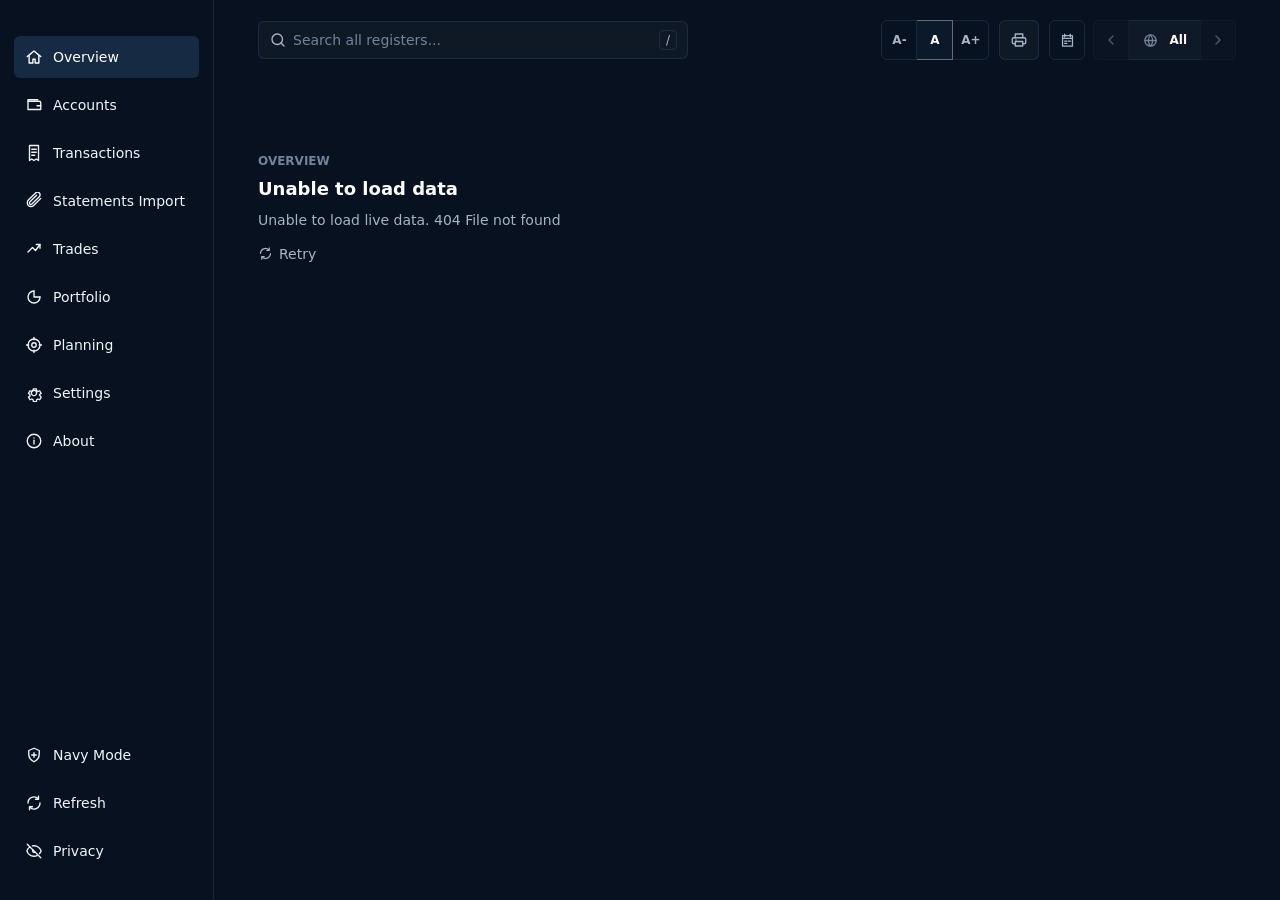
==== commit a0a6a60c: "Polish UI shortcuts and register labels" ====
--- a/static/index.html
+++ b/static/index.html
@@ -4,7 +4,7 @@
     <meta charset="utf-8" />
     <meta name="viewport" content="width=device-width, initial-scale=1" />
     <title>Ledger</title>
-    <link rel="stylesheet" href="styles.css?v=20260621-13" />
+    <link rel="stylesheet" href="styles.css?v=20260623-8" />
   </head>
   <body>
     <div class="app-shell">
@@ -31,7 +31,7 @@
             <label class="search">
               <span class="search-icon" data-icon="search"></span>
               <input id="globalSearch" type="search" placeholder="Search anything..." />
-              <kbd>Cmd K</kbd>
+              <kbd>/</kbd>
             </label>
             <div class="active-filter-chips" id="activeFilterChips" aria-label="Active table filters" hidden></div>
           </div>
@@ -46,6 +46,6 @@
       </main>
     </div>
 
-    <script type="module" src="app.js?v=20260623-3"></script>
+    <script type="module" src="app.js?v=20260623-8"></script>
   </body>
 </html>
--- a/static/styles.css
+++ b/static/styles.css
@@ -38,7 +38,7 @@
   --ledger-font-metric: 22px;
   --ledger-font-metric-large: 25px;
   --ledger-font-hero: 64px;
-  --ledger-font-hero-wide: 88px;
+  --ledger-font-hero-wide: 72px;
   --ledger-font-period-hero: 24px;
   --ledger-font-bullet: 18px;
   --table-header-font-size: var(--ledger-font-micro);
@@ -6176,6 +6176,23 @@
   scroll-padding-right: 14px;
 }
 
+.page-stage:has(.details-panel) .transactions-table-wrap,
+.page-stage:has(.details-panel) .planning-target-table-wrap,
+.page-stage:has(.details-panel) .monthly-target-table-wrap:not(.monthly-target-detail-wrap),
+.page-stage:has(.details-panel) .portfolio-table-wrap,
+.page-stage:has(.details-panel) .data-table-wrap {
+  scrollbar-width: none;
+}
+
+.page-stage:has(.details-panel) .transactions-table-wrap::-webkit-scrollbar,
+.page-stage:has(.details-panel) .planning-target-table-wrap::-webkit-scrollbar,
+.page-stage:has(.details-panel) .monthly-target-table-wrap:not(.monthly-target-detail-wrap)::-webkit-scrollbar,
+.page-stage:has(.details-panel) .portfolio-table-wrap::-webkit-scrollbar,
+.page-stage:has(.details-panel) .data-table-wrap::-webkit-scrollbar {
+  width: 0;
+  height: 0;
+}
+
 .planning-target-table-wrap,
 .monthly-target-table-wrap:not(.monthly-target-detail-wrap) {
   max-height: 620px;
@@ -6775,7 +6792,7 @@
   position: fixed;
   top: 0;
   right: 0;
-  z-index: 20;
+  z-index: 240;
   display: flex;
   flex-direction: column;
   width: min(640px, calc(100vw - 72px));
@@ -6786,6 +6803,7 @@
   box-shadow: -18px 0 64px var(--details-shadow);
   overflow: hidden;
   overscroll-behavior: contain;
+  min-width: 0;
 }
 
 .details-panel header {
@@ -6802,12 +6820,17 @@
 }
 
 .details-body {
+  --details-body-padding-start: 24px;
+  --details-body-padding-end: 34px;
+  --details-scrollbar-clearance: 16px;
   flex: 1 1 auto;
   min-height: 0;
-  padding: 0 24px;
+  padding: 0 var(--details-body-padding-end) 0 var(--details-body-padding-start);
   overflow-y: auto;
+  overflow-x: hidden;
   overscroll-behavior: contain;
   scrollbar-gutter: stable;
+  min-width: 0;
 }
 
 .details-actions {
@@ -7373,6 +7396,9 @@
   display: grid;
   gap: 8px;
   margin-top: 16px;
+  max-width: 100%;
+  min-width: 0;
+  overflow: hidden;
 }
 
 .statement-preview-section strong {
@@ -7387,15 +7413,20 @@
 }
 
 .statement-preview {
+  box-sizing: border-box;
+  max-width: 100%;
+  min-width: 0;
   margin: 0;
   padding: 14px;
-  overflow: visible;
+  overflow: auto;
   border: 1px solid var(--line-soft);
   border-radius: 6px;
   background: var(--surface-2);
   color: var(--text);
   font: 12px/1.55 ui-monospace, SFMono-Regular, Menlo, Monaco, Consolas, "Liberation Mono", monospace;
   white-space: pre-wrap;
+  overflow-wrap: anywhere;
+  word-break: break-word;
 }
 
 .statement-frame {
@@ -7418,8 +7449,8 @@
   justify-content: flex-end;
   align-items: center;
   gap: 8px;
-  margin: 4px -24px 0;
-  padding: 10px 24px 14px;
+  margin: 4px calc(var(--details-body-padding-end, 24px) * -1) 0 calc(var(--details-body-padding-start, 24px) * -1);
+  padding: 10px calc(var(--details-body-padding-end, 24px) + var(--details-scrollbar-clearance, 0px)) 14px var(--details-body-padding-start, 24px);
   border-top: 1px solid var(--line-subtle);
   background: color-mix(in srgb, var(--bg) 92%, transparent);
   backdrop-filter: blur(10px);
@@ -7502,7 +7533,9 @@
   }
 
   .details-body {
-    padding-inline: 18px;
+    --details-body-padding-start: 18px;
+    --details-body-padding-end: 26px;
+    --details-scrollbar-clearance: 14px;
   }
 
   .drawer-form-section-grid {
@@ -7511,8 +7544,6 @@
 
   .drawer-actions {
     flex-wrap: wrap;
-    margin-inline: -18px;
-    padding-inline: 18px;
   }
 
   .drawer-dirty-status {
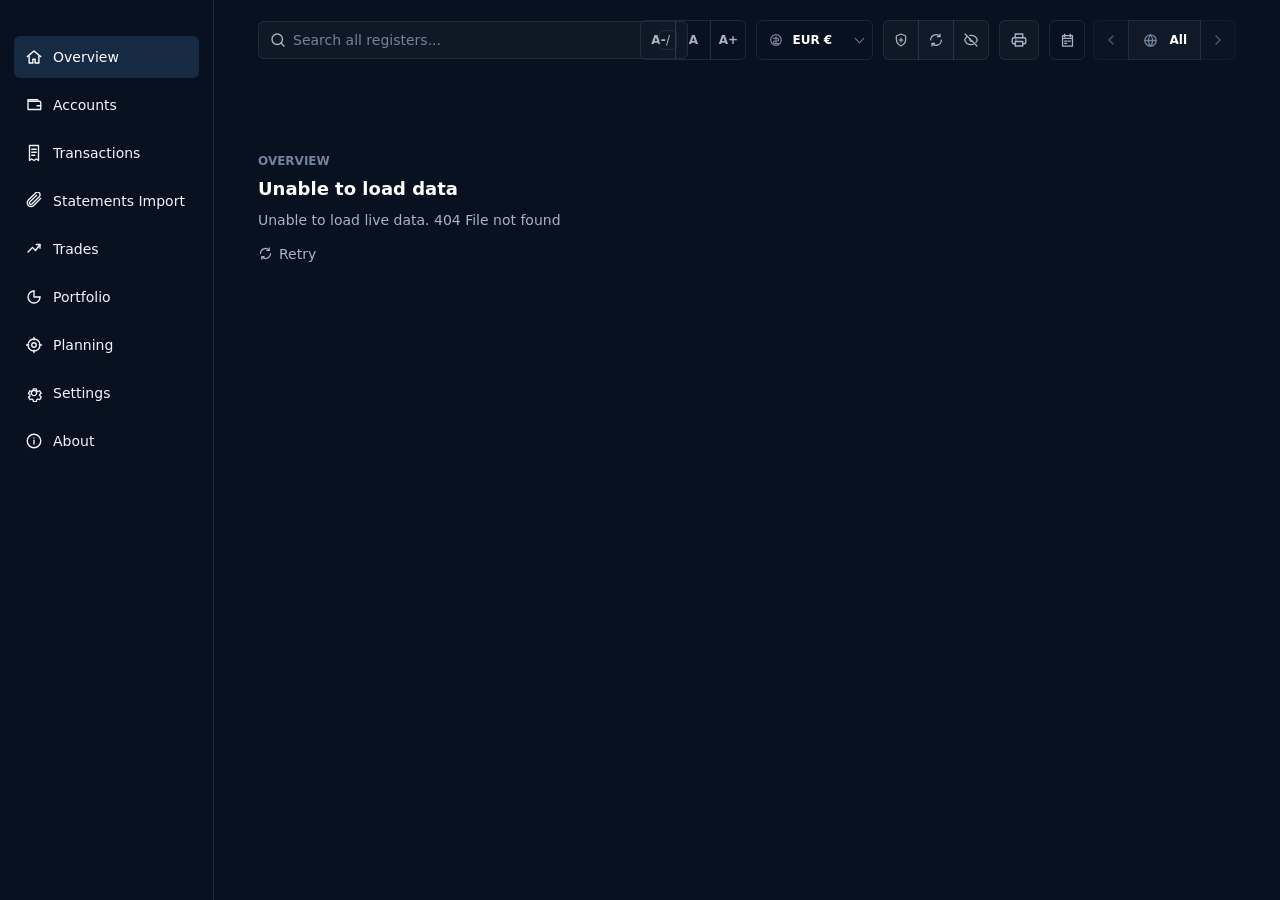
==== commit 47056aa8: "Sync topbar utilities and country statements" ====
--- a/static/index.html
+++ b/static/index.html
@@ -4,17 +4,12 @@
     <meta charset="utf-8" />
     <meta name="viewport" content="width=device-width, initial-scale=1" />
     <title>Ledger</title>
-    <link rel="stylesheet" href="styles.css?v=20260623-8" />
+    <link rel="stylesheet" href="styles.css?v=20260629-03" />
   </head>
   <body>
     <div class="app-shell">
       <aside class="sidebar">
         <nav class="nav-list" id="navList" aria-label="Main navigation"></nav>
-        <div class="sidebar-footer">
-          <button class="sidebar-action" id="themeToggle" type="button"></button>
-          <button class="sidebar-action" id="refreshAction" type="button"></button>
-          <button class="sidebar-action" id="privacyAction" type="button"></button>
-        </div>
         <div
           class="sidebar-resizer"
           id="sidebarResizer"
@@ -37,6 +32,8 @@
           </div>
           <div class="topbar-actions">
             <div class="font-scale-control" id="fontScaleControl" aria-label="Text size"></div>
+            <div class="project-currency-control" id="projectCurrencyControl" aria-label="Project currency"></div>
+            <div class="topbar-utility-control" id="topbarUtilityControl" aria-label="Theme, refresh, and privacy"></div>
             <div class="topbar-print-control" id="pagePrintControl" aria-label="Print current page"></div>
             <div class="period-control" id="periodControl" aria-label="Reporting period"></div>
           </div>
@@ -46,6 +43,6 @@
       </main>
     </div>
 
-    <script type="module" src="app.js?v=20260623-8"></script>
+    <script type="module" src="app.js?v=20260629-03"></script>
   </body>
 </html>
--- a/static/styles.css
+++ b/static/styles.css
@@ -38,7 +38,7 @@
   --ledger-font-metric: 22px;
   --ledger-font-metric-large: 25px;
   --ledger-font-hero: 64px;
-  --ledger-font-hero-wide: 72px;
+  --ledger-font-hero-wide: 64px;
   --ledger-font-period-hero: 24px;
   --ledger-font-bullet: 18px;
   --table-header-font-size: var(--ledger-font-micro);
@@ -604,7 +604,8 @@
   flex: 0 0 auto;
 }
 
-.topbar-print-control {
+.topbar-print-control,
+.topbar-utility-control {
   display: inline-flex;
   align-items: center;
 }
@@ -614,12 +615,19 @@
   align-items: center;
 }
 
-.font-scale-stepper {
+.project-currency-control {
   display: inline-flex;
   align-items: center;
 }
 
+.font-scale-stepper,
+.topbar-utility-stepper {
+  display: inline-flex;
+  align-items: center;
+}
+
 .font-scale-button {
+  position: relative;
   display: inline-grid;
   place-items: center;
   width: 36px;
@@ -643,11 +651,11 @@
 }
 
 .font-scale-button + .font-scale-button {
-  border-left: 0;
-}
-
-.font-scale-button:hover:not(:disabled),
-.font-scale-button.is-active {
+  margin-left: -1px;
+}
+
+.font-scale-button:hover:not(:disabled) {
+  z-index: 1;
   border-color: color-mix(in srgb, var(--strong) 26%, var(--line));
   background: color-mix(in srgb, var(--surface-2) 54%, transparent);
   color: var(--strong);
@@ -660,6 +668,126 @@
 
 .font-scale-reset-button:disabled {
   opacity: 1;
+}
+
+.topbar-utility-button {
+  position: relative;
+  display: inline-grid;
+  place-items: center;
+  width: 36px;
+  min-height: var(--control-height);
+  padding: 0;
+  border: 1px solid var(--control-line);
+  background: transparent;
+  color: var(--muted);
+  cursor: pointer;
+}
+
+.topbar-utility-button:first-child {
+  border-radius: var(--control-radius) 0 0 var(--control-radius);
+}
+
+.topbar-utility-button:last-child {
+  border-radius: 0 var(--control-radius) var(--control-radius) 0;
+}
+
+.topbar-utility-button + .topbar-utility-button {
+  margin-left: -1px;
+}
+
+.topbar-utility-button svg {
+  width: 16px;
+  height: 16px;
+  fill: none;
+  stroke: currentColor;
+  stroke-width: 1.8;
+  stroke-linecap: round;
+  stroke-linejoin: round;
+}
+
+.topbar-utility-button:hover,
+.topbar-utility-button.is-active {
+  z-index: 1;
+  border-color: color-mix(in srgb, var(--strong) 26%, var(--line));
+  background: color-mix(in srgb, var(--surface-2) 54%, transparent);
+  color: var(--strong);
+}
+
+.project-currency-switch {
+  display: inline-flex;
+  align-items: center;
+  gap: 7px;
+  min-height: var(--control-height);
+  padding: 0 8px 0 10px;
+  border: 1px solid var(--control-line);
+  border-radius: var(--control-radius);
+  background: transparent;
+  color: var(--muted);
+  cursor: pointer;
+}
+
+.project-currency-switch:hover,
+.project-currency-switch:focus-within {
+  border-color: color-mix(in srgb, var(--strong) 26%, var(--line));
+  background: color-mix(in srgb, var(--surface-2) 54%, transparent);
+  color: var(--strong);
+}
+
+.project-currency-icon {
+  display: inline-grid;
+  place-items: center;
+  flex: 0 0 auto;
+  color: var(--faint);
+}
+
+.project-currency-switch:hover .project-currency-icon,
+.project-currency-switch:focus-within .project-currency-icon {
+  color: currentColor;
+}
+
+.project-currency-icon svg {
+  width: 16px;
+  height: 16px;
+  fill: none;
+  stroke: currentColor;
+  stroke-width: 1.8;
+  stroke-linecap: round;
+  stroke-linejoin: round;
+}
+
+.project-currency-select-wrap {
+  position: relative;
+  display: inline-flex;
+  align-items: center;
+}
+
+.project-currency-select-wrap::after {
+  position: absolute;
+  right: 1px;
+  width: 6px;
+  height: 6px;
+  border-right: 1.5px solid currentColor;
+  border-bottom: 1.5px solid currentColor;
+  content: "";
+  opacity: 0.65;
+  pointer-events: none;
+  transform: translateY(-2px) rotate(45deg);
+}
+
+.project-currency-switch select {
+  width: 72px;
+  min-height: calc(var(--control-height) - 2px);
+  padding: 0 15px 0 0;
+  border: 0;
+  border-radius: 0;
+  appearance: none;
+  background: transparent;
+  color: var(--strong);
+  cursor: pointer;
+  font-size: var(--ledger-font-control);
+  font-weight: 760;
+  line-height: 1;
+  outline: 0;
 }
 
 .topbar-print-control:empty {
@@ -748,6 +876,7 @@
 }
 
 .period-step-button {
+  position: relative;
   display: inline-grid;
   place-items: center;
   width: 36px;
@@ -767,8 +896,8 @@
 }
 
 .period-stepper .period-trigger {
-  border-right: 0;
-  border-left: 0;
+  margin-right: -1px;
+  margin-left: -1px;
   border-radius: 0;
 }
 
@@ -788,6 +917,7 @@
 }
 
 .period-trigger {
+  position: relative;
   display: inline-flex;
   align-items: center;
   gap: 10px;
@@ -831,13 +961,14 @@
   font-weight: 660;
 }
 
-.period-trigger:hover,
-.period-trigger.is-active {
+.period-trigger:hover {
+  z-index: 1;
   border-color: color-mix(in srgb, var(--strong) 26%, var(--line));
   background: color-mix(in srgb, var(--surface-2) 54%, transparent);
 }
 
 .period-step-button:hover:not(:disabled) {
+  z-index: 1;
   border-color: color-mix(in srgb, var(--strong) 26%, var(--line));
   background: color-mix(in srgb, var(--surface-2) 54%, transparent);
 }
@@ -1991,6 +2122,7 @@
 
 .period-trigger,
 .period-step-button,
+.topbar-utility-button,
 .control-button,
 .small-button,
 .icon-button {
@@ -2061,6 +2193,14 @@
 
 .overview-line-grid {
   max-width: 1760px;
+}
+
+.statement-summary {
+  max-width: 980px;
+  margin: 0 0 12px;
+  color: var(--muted);
+  font-size: 13px;
+  line-height: 1.45;
 }
 
 .overview-insight-grid {
@@ -8030,6 +8170,8 @@
   .settings-about-tabs,
   .settings-page-divider,
   .font-scale-control,
+  .project-currency-control,
+  .topbar-utility-control,
   .topbar-print-control,
   .period-control,
   .active-filter-chips,
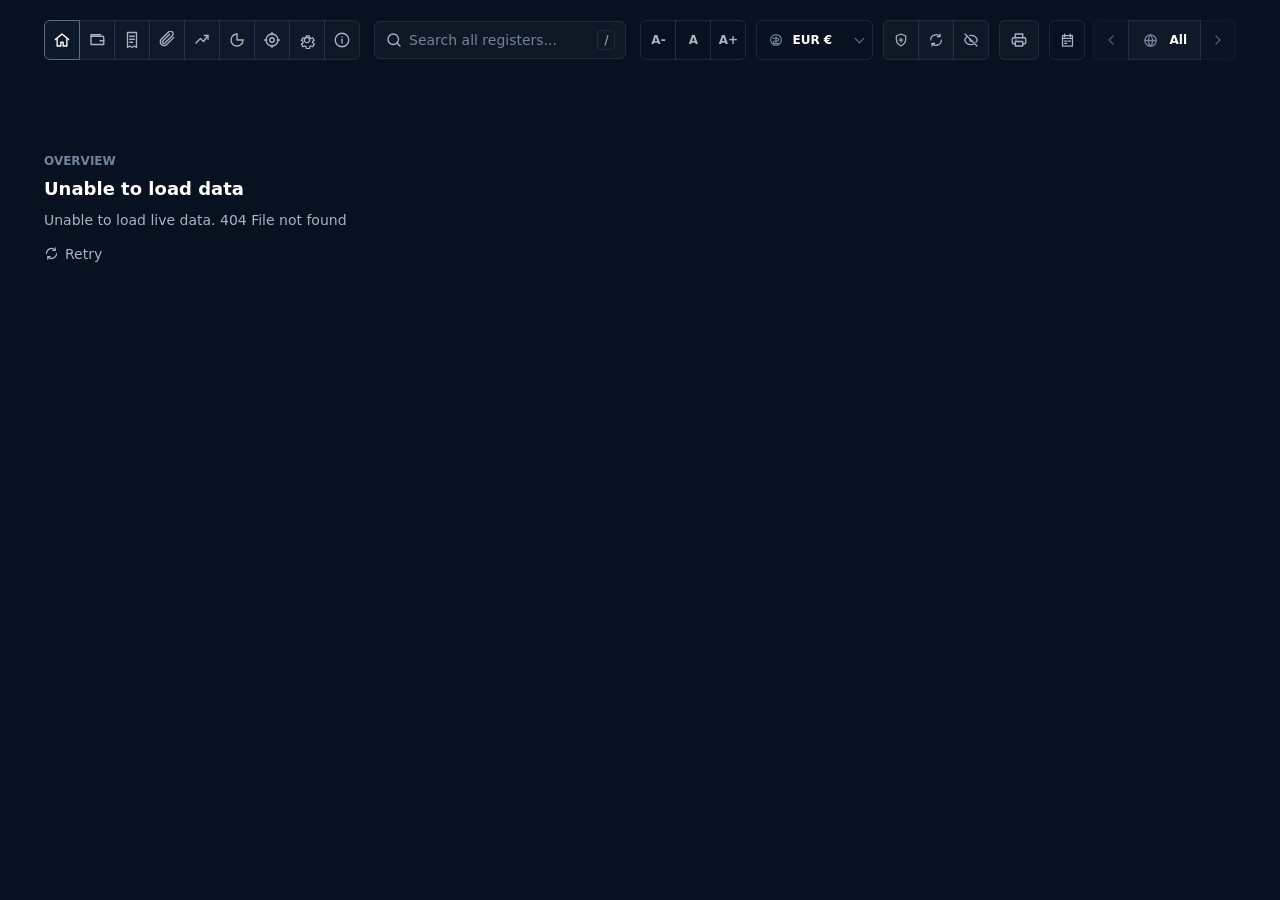
==== commit de140e94: "Move main navigation into topbar" ====
--- a/static/index.html
+++ b/static/index.html
@@ -4,24 +4,13 @@
     <meta charset="utf-8" />
     <meta name="viewport" content="width=device-width, initial-scale=1" />
     <title>Ledger</title>
-    <link rel="stylesheet" href="styles.css?v=20260629-03" />
+    <link rel="stylesheet" href="styles.css?v=20260629-04" />
   </head>
   <body>
     <div class="app-shell">
-      <aside class="sidebar">
-        <nav class="nav-list" id="navList" aria-label="Main navigation"></nav>
-        <div
-          class="sidebar-resizer"
-          id="sidebarResizer"
-          role="separator"
-          tabindex="0"
-          aria-label="Resize sidebar"
-          aria-orientation="vertical"
-        ></div>
-      </aside>
-
       <main class="workspace">
         <header class="topbar">
+          <nav class="nav-list" id="navList" aria-label="Main navigation"></nav>
           <div class="search-shell">
             <label class="search">
               <span class="search-icon" data-icon="search"></span>
@@ -43,6 +32,6 @@
       </main>
     </div>
 
-    <script type="module" src="app.js?v=20260629-03"></script>
+    <script type="module" src="app.js?v=20260629-04"></script>
   </body>
 </html>
--- a/static/styles.css
+++ b/static/styles.css
@@ -88,9 +88,6 @@
   --overview-deep-gap: 48px;
   --control-height: 40px;
   --control-radius: 6px;
-  --sidebar-width: 214px;
-  --sidebar-min-width: 168px;
-  --sidebar-max-width: 360px;
   --workspace-x: 44px;
   --workspace-y: 20px;
   --workspace-bottom: 30px;
@@ -302,90 +299,53 @@
 }
 
 .app-shell {
-  display: grid;
-  grid-template-columns: var(--sidebar-width) minmax(0, 1fr);
+  display: block;
   min-height: 100vh;
 }
 
-.sidebar {
-  position: sticky;
-  top: 0;
-  height: 100vh;
-  display: flex;
-  flex-direction: column;
-  padding: 36px 14px 28px;
-  border-right: 1px solid var(--line-soft);
-  background: var(--bg);
-}
-
-.sidebar-resizer {
-  position: absolute;
-  top: 0;
-  right: -5px;
-  z-index: 30;
-  width: 10px;
-  height: 100%;
-  cursor: col-resize;
-  touch-action: none;
-}
-
-.sidebar-resizer::before {
-  content: "";
-  position: absolute;
-  top: 0;
-  left: 4px;
-  width: 1px;
-  height: 100%;
-  background: transparent;
-}
-
-.sidebar-resizer:hover::before,
-.sidebar-resizer:focus-visible::before,
-body.is-resizing-sidebar .sidebar-resizer::before {
-  background: var(--strong);
-  opacity: 0.35;
-}
-
-body.is-resizing-sidebar {
-  cursor: col-resize;
-  user-select: none;
-}
-
-body.is-resizing-sidebar * {
-  cursor: col-resize !important;
-}
-
-.nav-list,
-.sidebar-footer {
-  display: grid;
-  gap: 6px;
-}
-
 .nav-item,
-.sidebar-action,
 .control-button {
   border: 1px solid transparent;
   background: transparent;
   cursor: pointer;
 }
 
-.nav-item,
-.sidebar-action {
-  display: grid;
-  grid-template-columns: 28px 1fr;
+.nav-list {
+  display: inline-flex;
   align-items: center;
-  min-height: 42px;
-  padding: 0 10px;
-  border-radius: 6px;
-  color: var(--text);
-  text-align: left;
+  flex: 0 0 auto;
+}
+
+.nav-item {
+  position: relative;
+  display: inline-grid;
+  place-items: center;
+  width: 36px;
+  min-height: var(--control-height);
+  padding: 0;
+  border: 1px solid var(--control-line);
+  background: transparent;
+  color: var(--muted);
+  cursor: pointer;
+}
+
+.nav-item:first-child {
+  border-radius: var(--control-radius) 0 0 var(--control-radius);
+}
+
+.nav-item:last-child {
+  border-radius: 0 var(--control-radius) var(--control-radius) 0;
+}
+
+.nav-item + .nav-item {
+  margin-left: -1px;
 }
 
 .nav-item:hover,
-.nav-item.is-active,
-.sidebar-action:hover,
-.sidebar-action.is-active {
-  background: var(--surface-3);
+.nav-item.is-active {
+  z-index: 1;
+  border-color: color-mix(in srgb, var(--strong) 26%, var(--line));
+  background: color-mix(in srgb, var(--surface-2) 54%, transparent);
   color: var(--strong);
 }
 
@@ -412,10 +372,6 @@
   stroke-linejoin: round;
 }
 
-.sidebar-footer {
-  margin-top: auto;
-}
-
 .workspace {
   min-width: 0;
   padding: var(--workspace-y) var(--workspace-x) var(--workspace-bottom);
@@ -427,8 +383,8 @@
   z-index: 15;
   display: flex;
   align-items: center;
-  justify-content: space-between;
-  gap: 24px;
+  justify-content: flex-start;
+  gap: 14px;
   margin: calc(-1 * var(--workspace-y)) calc(-1 * var(--workspace-x)) 24px;
   padding: var(--workspace-y) var(--workspace-x) 14px;
   background: var(--bg);
@@ -444,7 +400,7 @@
   display: flex;
   align-items: center;
   gap: 8px;
-  flex: 1 1 auto;
+  flex: 1 1 250px;
   min-width: 0;
   max-width: none;
 }
@@ -457,8 +413,10 @@
   display: grid;
   grid-template-columns: 22px minmax(0, 1fr) auto;
   align-items: center;
-  flex: 0 0 min(480px, 42vw);
-  width: min(480px, 42vw);
+  flex: 1 1 240px;
+  width: auto;
+  max-width: 430px;
+  min-width: 220px;
   height: 40px;
   padding: 0 10px;
   border: 1px solid var(--control-line);
@@ -575,8 +533,8 @@
 }
 
 .search-shell:has(.active-filter-chips:not([hidden])) .search {
-  flex-basis: min(390px, 30vw);
-  width: min(390px, 30vw);
+  flex-basis: 220px;
+  width: auto;
 }
 
 .clear-filter-button {
@@ -602,6 +560,7 @@
   align-items: center;
   gap: 10px;
   flex: 0 0 auto;
+  margin-left: auto;
 }
 
 .topbar-print-control,
@@ -806,6 +765,21 @@
 
 .topbar-actions [data-tooltip]:not(.report-chart-hit):hover::after,
 .topbar-actions [data-tooltip]:not(.report-chart-hit):focus-visible::after {
+  transform: translate(-50%, 0);
+}
+
+.nav-list [data-tooltip]:not(.report-chart-hit)::after {
+  top: calc(100% + 8px);
+  bottom: auto;
+  z-index: 180;
+  width: max-content;
+  max-width: min(220px, calc(100vw - 32px));
+  transform: translate(-50%, -4px);
+  white-space: normal;
+}
+
+.nav-list [data-tooltip]:not(.report-chart-hit):hover::after,
+.nav-list [data-tooltip]:not(.report-chart-hit):focus-visible::after {
   transform: translate(-50%, 0);
 }
 
@@ -2114,12 +2088,13 @@
 }
 
 .search {
-  flex-basis: min(430px, 34vw);
-  width: min(430px, 34vw);
+  flex-basis: 240px;
+  width: auto;
   height: 38px;
   background: var(--control-bg);
 }
 
+.nav-item,
 .period-trigger,
 .period-step-button,
 .topbar-utility-button,
@@ -7945,7 +7920,6 @@
   }
 
   .nav-item,
-  .sidebar-action,
   .transaction-tabs button,
   .settings-line-grid .metric-card-label,
   .settings-line-grid .metric-card strong,
@@ -8163,7 +8137,6 @@
     gap: 0;
   }
 
-  .sidebar,
   .topbar,
   .transaction-tabs,
   .page-tabs,
